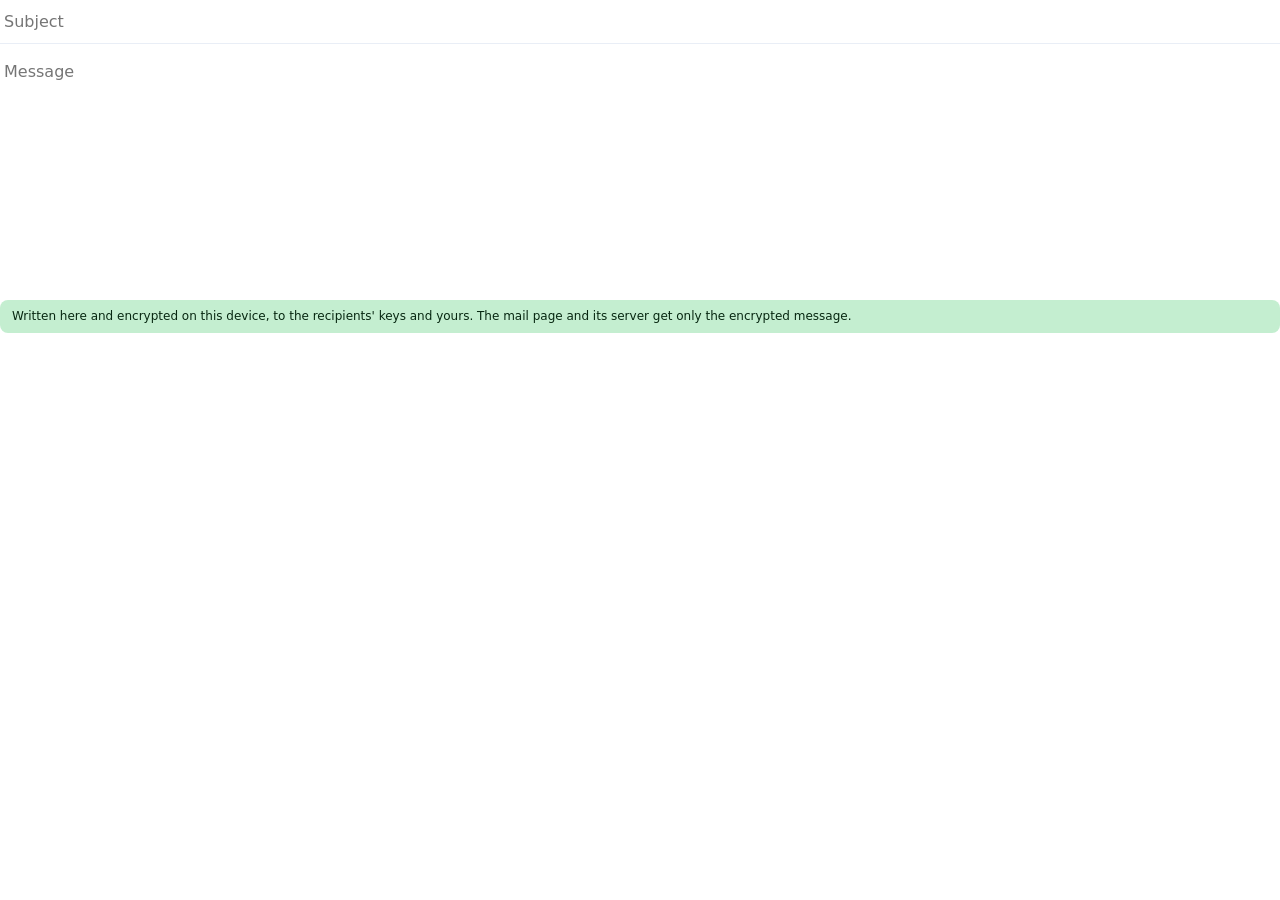
==== compose.html @ f6ce4f4b "Write end to end inside the Mail app compose.html: the subject and the text are typed in the reader'" ====
<!doctype html>
<html lang="en">
<head>
<meta charset="utf-8">
<meta name="viewport" content="width=device-width, initial-scale=1">
<meta name="color-scheme" content="light dark">
<meta name="referrer" content="no-referrer">
<meta name="robots" content="noindex">
<meta http-equiv="Content-Security-Policy" content="default-src 'none'; script-src 'self'; style-src 'self'; img-src 'self' data:; form-action 'none'; base-uri 'none'">
<title>Mail Reader: write</title>
<link rel="stylesheet" href="reader.css">
<script type="module" src="compose.mjs"></script>
</head>
<body class="embed compose">
<main>
  <input class="subject" id="subject" type="text" placeholder="Subject" autocomplete="off" aria-label="Subject">
  <textarea class="body" id="body" placeholder="Message" aria-label="Message"></textarea>
  <p class="hint seal-hint">Written here and encrypted on this device, to the recipients' keys and yours. The mail page and its server get only the encrypted message.</p>
</main>
</body>
</html>
---- reader.css ----
/* Mail Reader, in the Mail app's Material 3 look: the same tokens, light and dark. */
:root{color-scheme:light dark;
--c-bg:#f6f8fc;--c-surface:#fff;--c-surface-2:#f0f4f9;--c-surface-3:#e9eef6;--c-text:#1f1f1f;--c-text-2:#444746;--c-text-3:#5f6368;
--c-primary:#0b57d0;--c-on-primary:#fff;--c-selected:#d3e3fd;--c-on-selected:#041e49;--c-outline:#747775;--c-hover:rgba(68,71,70,.08);
--c-good:#146c2e;--c-good-soft:#c4eed0;--c-on-good-soft:#072711;--c-danger:#b3261e;
--f-sans:system-ui,-apple-system,BlinkMacSystemFont,"Segoe UI",Roboto,Helvetica,Arial,sans-serif;
--s-1:4px;--s-2:8px;--s-3:12px;--s-4:16px;--s-5:20px;--s-6:24px;--r-sm:8px;--r-md:12px;--r-lg:16px;--r-full:999px;--h-md:40px}
@media (prefers-color-scheme:dark){:root{
--c-bg:#131314;--c-surface:#1e1f20;--c-surface-2:#26282a;--c-surface-3:#2d2f31;--c-text:#e3e3e3;--c-text-2:#c4c7c5;--c-text-3:#a8aaa8;
--c-primary:#a8c7fa;--c-on-primary:#062e6f;--c-selected:#004a77;--c-on-selected:#d3e3fd;--c-outline:#8e918f;--c-hover:rgba(227,227,227,.08);
--c-good:#6dd58c;--c-good-soft:#0f5223;--c-on-good-soft:#c4eed0;--c-danger:#f2b8b5}}
*{box-sizing:border-box}[hidden]{display:none!important}
body{margin:0;color:var(--c-text);font:400 14px/1.43 var(--f-sans);-webkit-font-smoothing:antialiased}
body.embed{background:transparent}
body.page{background:var(--c-bg)}
svg.i{width:20px;height:20px;fill:currentColor}
a{color:var(--c-primary)}
h1{margin:0 0 var(--s-3);font-size:24px;font-weight:400;line-height:1.3}
h2{margin:0 0 var(--s-3);font-size:16px;font-weight:500}
p{margin:0 0 var(--s-3)}
.hint{color:var(--c-text-2);font-size:12px}.small{font-size:12px}
.error{margin:var(--s-2) 0 0;color:var(--c-danger);font-weight:500}
.check{display:flex;align-items:center;gap:var(--s-3);min-height:var(--h-md);margin:0 0 var(--s-2);cursor:pointer}.check input{appearance:none;flex:none;display:grid;place-items:center;width:18px;height:18px;margin:0;border:2px solid var(--c-text-2);border-radius:2px;cursor:pointer}.check input:checked{border-color:var(--c-primary);background:var(--c-primary)}.check input:checked::after{content:"";width:5px;height:10px;margin-top:-2px;border:solid var(--c-on-primary);border-width:0 2px 2px 0;transform:rotate(45deg)}.check input:focus-visible{outline:3px solid var(--c-primary);outline-offset:2px}.field input[type=file]::file-selector-button{height:32px;margin-right:var(--s-3);padding:0 var(--s-4);border:0;border-radius:var(--r-full);background:var(--c-selected);color:var(--c-on-selected);font:500 14px var(--f-sans);cursor:pointer}
body.page #view{max-width:760px;margin:0 auto;padding:var(--s-6) var(--s-4)}

/* Buttons */
.filled,.tonal,.text{display:inline-flex;align-items:center;justify-content:center;gap:var(--s-2);height:var(--h-md);padding:0 var(--s-6);border:0;
border-radius:var(--r-full);font:500 14px var(--f-sans);text-decoration:none;cursor:pointer;white-space:nowrap}
.filled{background:var(--c-primary);color:var(--c-on-primary)}
.tonal{background:var(--c-selected);color:var(--c-on-selected)}
.text{background:transparent;color:var(--c-primary);padding:0 var(--s-3)}
@media (hover:hover){.filled:hover{background:color-mix(in srgb,var(--c-primary) 86%,var(--c-on-primary))}
.tonal:hover{background:color-mix(in srgb,var(--c-selected) 86%,var(--c-on-selected))}.text:hover{background:var(--c-hover)}}
button:disabled{opacity:.38;cursor:default}
.actions{display:flex;flex-wrap:wrap;gap:var(--s-2);margin-top:var(--s-3)}

/* Outlined fields */
.field{display:flex;flex-direction:column;gap:var(--s-1);margin:0 0 var(--s-3)}
.field > span{color:var(--c-text-2);font-size:12px}
.field input{height:48px;padding:0 var(--s-4);border:1px solid var(--c-outline);border-radius:var(--r-sm);background:var(--c-surface);color:var(--c-text);font:16px var(--f-sans)}
.field input[type=file]{height:auto;padding:var(--s-3) var(--s-4)}
.field input:focus{outline:2px solid var(--c-primary);outline-offset:-1px;border-color:transparent}

/* The locked message, as the Mail app draws it */
.sealed{display:flex;gap:var(--s-4);align-items:flex-start;padding:var(--s-5);border-radius:var(--r-lg);background:var(--c-surface-2)}
.seal-icon{flex:none;display:grid;place-items:center;width:48px;height:48px;border-radius:var(--r-full);background:var(--c-good-soft);color:var(--c-on-good-soft)}
.seal-text{flex:1;min-width:0}.seal-text b{display:block;margin-bottom:var(--s-1);font-size:16px;font-weight:500}.seal-text p{margin:0;color:var(--c-text-2)}
.unlock{max-width:320px;margin-top:var(--s-3)}.unlock .field{margin-bottom:0}

/* The opened message */
.letter-head{display:flex;align-items:center;justify-content:space-between;gap:var(--s-2);margin-bottom:var(--s-3)}
.badge{display:inline-flex;align-items:center;gap:var(--s-1);padding:2px var(--s-2);border-radius:var(--r-sm);background:var(--c-good-soft);color:var(--c-on-good-soft);
font-size:12px;font-weight:500}.badge svg.i{width:14px;height:14px}
.letter h2{margin:0 0 var(--s-1);font-size:22px;font-weight:400;line-height:1.3}
.meta{color:var(--c-text-2);font-size:12px}
.letter .body-text{white-space:pre-wrap;overflow-wrap:anywhere;font-size:14px;line-height:1.55}
iframe.html{display:block;width:100%;min-height:80px;border:0}
.files{display:flex;flex-wrap:wrap;gap:var(--s-2);margin:var(--s-4) 0 0;padding:0;list-style:none}
.files li{display:inline-flex;align-items:center;gap:var(--s-2);height:var(--h-md);padding:0 var(--s-4);border-radius:var(--r-sm);background:var(--c-surface-2)}
.files small{color:var(--c-text-3)}

/* The setup page */
.setup{max-width:640px;margin:0 auto;padding:var(--s-6) var(--s-4) 48px}
.card{margin:0 0 var(--s-3);padding:var(--s-5) var(--s-6);border-radius:var(--r-md);background:var(--c-surface)}
.key-list{margin:0;padding:0;list-style:none}
.key-list li{display:flex;align-items:center;justify-content:space-between;gap:var(--s-3);padding:var(--s-2) 0}
.key-list small{display:block;color:var(--c-text-2);font-size:12px}
.done{color:var(--c-good);font-weight:500}
.handed{padding:var(--s-3) var(--s-4);border-radius:var(--r-sm);background:var(--c-good-soft);color:var(--c-on-good-soft);font-weight:500}
@media (max-width:640px){.card{padding:var(--s-4)}.sealed{flex-direction:column;gap:var(--s-3);padding:var(--s-4)}}

/* Writing (compose.html): plain fields in the Mail app's composer look */
body.compose main{display:flex;flex-direction:column;gap:var(--s-2)}
.compose .subject,.compose .body{width:100%;border:0;border-bottom:1px solid var(--c-surface-3);background:transparent;color:var(--c-text);font:16px/1.5 var(--f-sans);outline:0}
.compose .subject{height:44px;padding:0 var(--s-1)}
.compose .body{min-height:240px;padding:var(--s-2) var(--s-1);border-bottom:0;resize:none;overflow:hidden}
.compose .subject:focus,.compose .body:focus{border-color:var(--c-primary)}
.seal-hint{margin:0;padding:var(--s-2) var(--s-3);border-radius:var(--r-sm);background:var(--c-good-soft);color:var(--c-on-good-soft)}
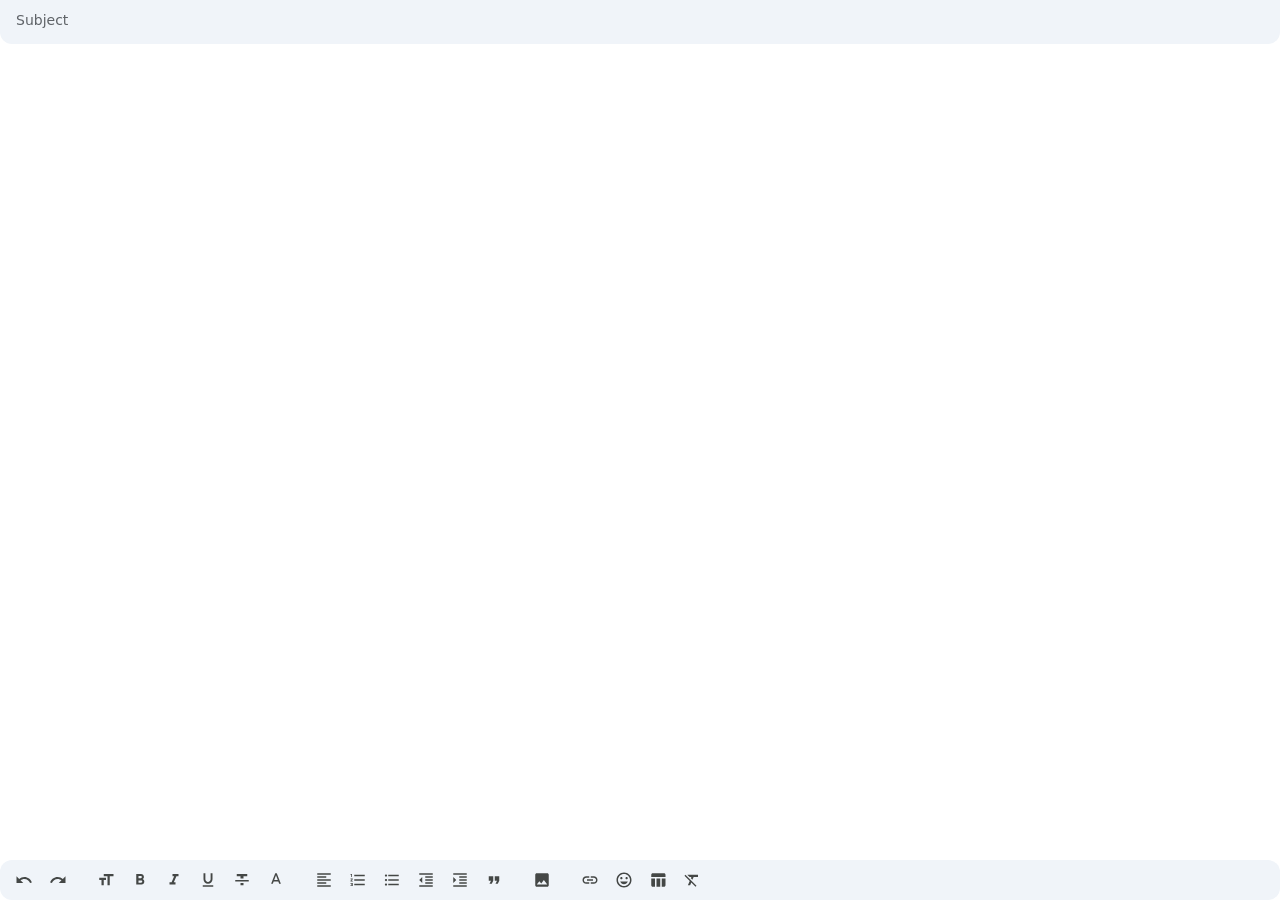
==== commit b3625d71: "One Unlock for a while, writing in Mail's own look, the mark where you type" ====
--- a/compose.html
+++ b/compose.html
@@ -6,16 +6,33 @@
 <meta name="color-scheme" content="light dark">
 <meta name="referrer" content="no-referrer">
 <meta name="robots" content="noindex">
-<meta http-equiv="Content-Security-Policy" content="default-src 'none'; script-src 'self'; style-src 'self'; img-src 'self' data:; form-action 'none'; base-uri 'none'">
+<!-- No network at all beyond this site's own files. Styles inline: the editor's own formatting. -->
+<meta http-equiv="Content-Security-Policy" content="default-src 'none'; script-src 'self'; worker-src 'self'; style-src 'self' 'unsafe-inline'; img-src 'self' data: blob:; form-action 'none'; base-uri 'none'">
 <title>Mail Reader: write</title>
-<link rel="stylesheet" href="reader.css">
+<link rel="stylesheet" href="mail.css">
+<link rel="stylesheet" href="frame.css">
+<link rel="modulepreload" href="compose.mjs">
+<link rel="modulepreload" href="sites.mjs">
+<link rel="modulepreload" href="width.mjs">
+<link rel="modulepreload" href="mime.mjs">
+<link rel="modulepreload" href="icons.mjs">
+<link rel="modulepreload" href="keys.mjs">
+<link rel="modulepreload" href="mark.mjs">
+<link rel="modulepreload" href="vault.mjs">
+<link rel="modulepreload" href="store.mjs">
 <script type="module" src="compose.mjs"></script>
 </head>
-<body class="embed compose">
-<main>
-  <input class="subject" id="subject" type="text" placeholder="Subject" autocomplete="off" aria-label="Subject">
-  <textarea class="body" id="body" placeholder="Message" aria-label="Message"></textarea>
-  <p class="hint seal-hint">Written here and encrypted on this device, to the recipients' keys and yours. The mail page and its server get only the encrypted message.</p>
-</main>
+<body class="embed compose-frame">
+<form class="pane composer" id="compose" autocomplete="off">
+  <div class="fields tail"><div class="line" data-line="subject"><label for="subject">Subject</label><input id="subject" type="text" enterkeyhint="next"><span class="e2e-seal" id="seal"></span></div>
+    <p class="mark-hint" id="mark-hint" hidden><span>The four pictures are your mark: only the Mail Reader shows them, here, as you type.</span><button class="text" type="button">Got it</button></p></div>
+  <div class="editor" id="editor" contenteditable="true" role="textbox" aria-multiline="true" aria-label="Message"></div>
+  <div class="attachments" id="files"></div>
+  <div class="drop-hint" hidden><span></span></div>
+  <div class="editor-tools" role="toolbar" aria-label="Formatting" id="tools"></div>
+  <input type="file" id="pictures" accept="image/png,image/jpeg,image/gif,image/webp" multiple hidden>
+  <div class="link-card pop-card" id="link-card" hidden><label class="field"><span>Link</span><input type="url" id="link-address" value="https://"></label>
+    <div class="actions"><button class="text" type="button" id="link-cancel">Cancel</button><button class="filled" type="button" id="link-insert">Insert</button></div></div>
+</form>
 </body>
 </html>
--- a/mail.css
+++ b/mail.css
@@ -0,0 +1,770 @@
+/* The Mail app's stylesheet, copied by make-styles.py from webmail/src/Assets.h, its rules for narrow windows
+   keyed to the window's width as the page tells it (html.narrow, .phone, .wide). Do not edit here. */
+:root{
+--c-bg:#f6f8fc;--c-surface:#fff;--c-surface-2:#f0f4f9;--c-surface-3:#e9eef6;--c-surface-4:#dde3ea;
+--c-text:#1f1f1f;--c-text-2:#444746;--c-text-3:#5f6368;
+--c-primary:#0b57d0;--c-on-primary:#fff;--c-primary-soft:#c2e7ff;--c-on-primary-soft:#001d35;
+--c-selected:#d3e3fd;--c-row-hover:#e7eefa;--c-on-selected:#041e49;--c-read:#f2f6fc;--c-hover:rgba(68,71,70,.08);--c-press:rgba(68,71,70,.1);--c-outline:#747775;--c-outline-variant:#c4c7c5;
+--c-star:#e8a600;--c-important:#e8a600;--c-danger:#b3261e;--c-danger-soft:#f9dedc;--c-on-danger-soft:#410e0b;--c-on-danger:#fff;--c-good:#146c2e;--c-good-soft:#c4eed0;--c-on-good-soft:#072711;--c-warn-soft:#ffdf99;--c-on-warn-soft:#261a00;
+--c-inverse:#303030;--c-on-inverse:#f2f2f2;--c-inverse-accent:#a8c7fa;--c-frame:#fff;
+--c-brand:#0b3a8a;--c-on-brand:#fff;--c-warn:#f9ab00;--c-social:#1a73e8;--c-promotions:#188038;--c-updates:#e37400;--c-updates-badge:#b45309;--c-all:#5f6368;--c-forums:#9334e6;--c-on-badge:#fff;
+--cat-0:#0b57d0;--cat-1:#146c2e;--cat-2:#8b5000;--cat-3:#ba1a1a;--cat-4:#7b4fad;--cat-5:#a8326f;--cat-6:#006a60;--cat-7:#4d616c;--cat-8:#4a5bb5;--cat-9:#6750a4;--cat-10:#00639b;--cat-11:#006876;--cat-12:#386a20;--cat-13:#5b6300;--cat-14:#785a00;--cat-15:#a23f00;--cat-16:#775654;--cat-17:#5f6368;
+--c-tone-0:#1a5fd0;--c-tone-1:#18794e;--c-tone-2:#b3510f;--c-tone-3:#c5221f;--c-tone-4:#7e3ab8;--c-tone-5:#b0346f;--c-tone-6:#0a7a83;--c-tone-7:#5b6b7a;--c-on-tone:#fff;
+--f-sans:system-ui,-apple-system,BlinkMacSystemFont,"Segoe UI",Roboto,Helvetica,Arial,sans-serif;--f-mono:ui-monospace,SFMono-Regular,Menlo,Consolas,monospace;
+--t-xs:12px;--t-md:14px;--t-lg:16px;--t-2xl:22px;--t-3xl:24px;--lh:1.43;--w-regular:400;--w-medium:500;--w-bold:700;
+--s-1:4px;--s-2:8px;--s-3:12px;--s-4:16px;--s-5:20px;--s-6:24px;--s-7:32px;--s-8:48px;--s-9:64px;
+--h-chip:20px;--h-sm:32px;--h-md:40px;--h-lg:48px;--h-xl:56px;--h-top:64px;--w-nav:256px;--w-who:180px;--w-time:72px;--w-text:880px;--icon:20px;--icon-sm:18px;
+--r-xs:4px;--r-sm:8px;--r-md:12px;--r-lg:16px;--r-xl:28px;--r-full:999px;
+--e-1:0 1px 2px rgba(60,64,67,.3),0 1px 3px 1px rgba(60,64,67,.15);--e-2:0 2px 6px 2px rgba(60,64,67,.15),0 1px 2px rgba(60,64,67,.3);--e-3:0 4px 8px 3px rgba(60,64,67,.15),0 1px 3px rgba(60,64,67,.3);
+--ease:cubic-bezier(.2,0,0,1);--fast:150ms}
+@media (prefers-color-scheme:dark){:root{
+--c-bg:#131314;--c-surface:#1e1f20;--c-surface-2:#26282a;--c-surface-3:#2d2f31;--c-surface-4:#37393b;
+--c-text:#e3e3e3;--c-text-2:#c4c7c5;--c-text-3:#a8aaa8;--c-primary:#a8c7fa;--c-on-primary:#062e6f;--c-primary-soft:#004a77;--c-on-primary-soft:#c2e7ff;
+--c-selected:#004a77;--c-row-hover:#2d333c;--c-on-selected:#d3e3fd;--c-read:#1a1b1c;--c-hover:rgba(227,227,227,.08);--c-press:rgba(227,227,227,.1);--c-outline:#8e918f;--c-outline-variant:#444746;
+--c-star:#fdd663;--c-important:#fdd663;--c-danger:#f2b8b5;--c-danger-soft:#8c1d18;--c-on-danger-soft:#f9dedc;--c-on-danger:#601410;--c-good:#6dd58c;--c-good-soft:#0f5223;--c-on-good-soft:#c4eed0;--c-warn-soft:#5c4300;--c-on-warn-soft:#ffdf99;
+--c-inverse:#e3e3e3;--c-on-inverse:#303030;--c-inverse-accent:#0b57d0;--e-1:0 1px 3px rgba(0,0,0,.6);--e-2:0 2px 8px rgba(0,0,0,.6);--e-3:0 4px 12px rgba(0,0,0,.65);
+--cat-0:#a8c7fa;--cat-1:#6dd58c;--cat-2:#ffb870;--cat-3:#ffb4ab;--cat-4:#dbb8ff;--cat-5:#ffb0cd;--cat-6:#53dbc9;--cat-7:#b4cad6;--cat-8:#bac3ff;--cat-9:#d0bcff;--cat-10:#92ccff;--cat-11:#4fd8eb;--cat-12:#9cd67d;--cat-13:#c4d074;--cat-14:#f6be38;--cat-15:#ffb693;--cat-16:#e7bdb8;--cat-17:#c4c7c5;
+--c-brand:#2a64d6;--c-warn:#fdd663;--c-social:#8ab4f8;--c-promotions:#81c995;--c-updates:#fcad70;--c-updates-badge:#fcad70;--c-all:#c4c7c5;--c-forums:#d7aefb;--c-on-badge:#131314}}
+
+
+*{box-sizing:border-box}
+
+html{-webkit-tap-highlight-color:transparent}
+:focus:not(:focus-visible){outline:none}
+.icon-button:active,.menu-item:active,.folders a:active,.text:active,.text-link:active,.tab:active,.dock-tab:active,.settings-nav a:active,
+.outlined:active,.fold-rows:active,.star:active,.imp:active{background-color:color-mix(in srgb,currentColor 10%,transparent)}html,body{margin:0;min-height:100%}
+
+a[class]:not(.addr),button,summary,.folders a,.settings-nav a,.toolbar a,.pop a,.tabs a,.dock-tabs a{-webkit-touch-callout:none;-webkit-user-select:none;user-select:none}
+body{background:var(--c-bg);color:var(--c-text);font:var(--w-regular) var(--t-md)/var(--lh) var(--f-sans);-webkit-font-smoothing:antialiased;-webkit-text-size-adjust:100%}
+a{color:var(--c-primary);text-decoration:none}
+svg.i{width:var(--icon);height:var(--icon);fill:currentColor;flex:none}
+h1{font-size:var(--t-2xl);font-weight:var(--w-regular);margin:0}h2{font-size:var(--t-lg);font-weight:var(--w-medium);margin:0 0 var(--s-3)}
+button,input,select,textarea{font:inherit;color:inherit}
+input::-webkit-calendar-picker-indicator{display:none!important}
+:focus-visible{outline:3px solid var(--c-primary);outline-offset:2px}
+[hidden]{display:none!important}
+
+
+.filled,.tonal,.outlined,.text,.text-link{display:inline-flex;align-items:center;justify-content:center;gap:var(--s-2);height:var(--h-md);padding:0 var(--s-6);
+border:0;border-radius:var(--r-full);font-size:var(--t-md);font-weight:var(--w-medium);white-space:nowrap;cursor:pointer;text-decoration:none;
+transition:background-color var(--fast) var(--ease)}
+.filled{background:var(--c-primary);color:var(--c-on-primary)}.filled.danger{background:var(--c-danger);color:var(--c-on-danger)}button:disabled{opacity:.38;cursor:default;box-shadow:none}
+.tonal{background:var(--c-selected);color:var(--c-on-selected)}
+.outlined{border:1px solid var(--c-outline);background:transparent;color:var(--c-primary);padding:0 var(--s-6)}.outlined:has(> svg.i:first-child){padding-left:var(--s-4)}
+.text,.text-link{background:transparent;color:var(--c-primary);padding:0 var(--s-3)}
+
+@media (hover:hover){.filled:not(:disabled):hover{background:color-mix(in srgb,var(--c-primary) 86%,var(--c-on-primary))}}
+@media (hover:hover){.filled.danger:not(:disabled):hover{background:color-mix(in srgb,var(--c-danger) 86%,var(--c-on-danger))}}
+@media (hover:hover){.tonal:not(:disabled):hover{background:color-mix(in srgb,var(--c-selected) 86%,var(--c-on-selected))}}@media (hover:hover){.outlined:hover,.text:hover,.text-link:hover{background:var(--c-hover)}}
+.filled svg.i,.tonal svg.i,.outlined svg.i,.text-link svg.i{width:var(--icon-sm);height:var(--icon-sm)}
+.text.small{height:var(--h-sm);padding:0 var(--s-3);font-size:var(--t-md)}
+.danger{color:var(--c-danger)}
+.icon-button{display:inline-grid;place-items:center;width:var(--h-md);height:var(--h-md);padding:0;border:0;border-radius:var(--r-full);background:transparent;
+color:var(--c-text-2);cursor:pointer;flex:none;list-style:none;transition:background-color var(--fast) var(--ease)}
+.icon-button::-webkit-details-marker{display:none}
+@media (hover:hover){.icon-button:hover{background:var(--c-hover)}}.icon-button:active{background:var(--c-press)}.icon-button.off{opacity:.38;cursor:default}@media (hover:hover){.icon-button.off:hover{background:transparent}}
+input[type=checkbox],input[type=radio]{-webkit-appearance:none;appearance:none;position:relative;display:inline-grid;place-content:center;flex:none;width:18px;height:18px;margin:0;border:2px solid var(--c-text-2);border-radius:2px;background:transparent;color:var(--c-on-primary);cursor:pointer;transition:background-color var(--fast) var(--ease),border-color var(--fast) var(--ease)}
+input[type=radio]{width:20px;height:20px;border-radius:var(--r-full)}
+input[type=checkbox]::before,input[type=radio]::before{content:"";position:absolute;inset:-12px;border-radius:var(--r-full)}
+@media (hover:hover){input[type=checkbox]:hover::before,input[type=radio]:hover::before{background:var(--c-hover)}}input[type=checkbox]:active::before,input[type=radio]:active::before{background:var(--c-press)}
+input[type=checkbox]:checked,input[type=checkbox]:indeterminate{border-color:var(--c-primary);background:var(--c-primary)}
+input[type=checkbox]:checked::after{content:"";width:5px;height:10px;margin-top:-2px;border:solid currentColor;border-width:0 2px 2px 0;transform:rotate(45deg)}
+input[type=checkbox]:indeterminate::after{content:"";width:10px;height:2px;background:currentColor}
+input[type=radio]:checked{border-color:var(--c-primary)}input[type=radio]:checked::after{content:"";width:10px;height:10px;border-radius:var(--r-full);background:var(--c-primary)}
+input[type=checkbox]:disabled,input[type=radio]:disabled{opacity:.38;cursor:default}
+.field input,.field textarea,.field select,.form.inline input[type=text],.form.inline select,ul.rules input[type=text]{
+width:100%;min-height:var(--h-md);padding:var(--s-2) var(--s-4);border:1px solid var(--c-outline);border-radius:var(--r-xs);background:transparent;color:var(--c-text);font-size:var(--t-lg)}
+.field input,.field select{height:var(--h-xl)}.field textarea{padding:var(--s-4)}
+@media (hover:hover){.field :is(input,textarea,select):hover:not(:focus),.form.inline :is(input,select):hover:not(:focus),ul.rules input:hover:not(:focus){border-color:var(--c-text)}}
+.field input:focus,.field textarea:focus,.field select:focus,.form.inline input:focus,.form.inline select:focus,ul.rules input:focus{outline:0;border-color:var(--c-primary);box-shadow:inset 0 0 0 1px var(--c-primary)}
+
+
+.pop{position:relative;display:inline-block}
+.pop-card{position:absolute;left:0;top:calc(100% + var(--s-1));z-index:30;display:grid;gap:2px;min-width:220px;max-height:60dvh;overflow:auto;padding:var(--s-2);
+border-radius:var(--r-md);background:var(--c-surface);box-shadow:var(--e-2)}
+.pop.right .pop-card{left:auto;right:0}.pop.up .pop-card{top:auto;bottom:calc(100% + var(--s-2))}
+.pop-title{margin:var(--s-1) var(--s-3) var(--s-2);color:var(--c-text-2);font-size:var(--t-xs);font-weight:var(--w-medium)}
+.menu-item{display:flex;align-items:center;gap:var(--s-3);width:100%;min-height:var(--h-md);padding:0 var(--s-3);border:0;border-radius:var(--r-sm);
+background:transparent;color:var(--c-text);text-align:left;cursor:pointer;white-space:nowrap}
+@media (hover:hover){.menu-item:hover{background:var(--c-hover)}}.menu-item svg.i{fill:var(--c-text-2)}
+.pop-card .field{margin:var(--s-2) var(--s-3) 0}.pop-card .tonal{justify-self:end;margin:var(--s-2) var(--s-1) var(--s-1)}
+.pop > summary{list-style:none}.pop > summary::-webkit-details-marker{display:none}
+.pop[open] > summary::before{content:"";position:fixed;inset:0;z-index:29;cursor:default}
+.toolbar:has(.pop[open]){z-index:31}
+
+
+.top{display:grid;grid-template-columns:var(--w-nav) minmax(0,1fr) auto;align-items:center;height:var(--h-top);padding:var(--s-2) var(--s-4) var(--s-2) 0}
+.logo-cell{display:flex;align-items:center;gap:var(--s-1);min-width:0;padding-left:14px}
+.menu{display:inline-grid;cursor:pointer}
+.logo{display:flex;align-items:center;min-width:0;padding:0 var(--s-2)}
+svg.brand-badge{display:block;flex:none;width:auto;height:30px;aspect-ratio:432.4/192}
+svg.brand-badge rect{fill:var(--c-brand)}svg.brand-badge path{fill:var(--c-on-brand)}
+.brand-text{font-size:var(--t-2xl);font-weight:var(--w-bold);color:var(--c-brand);white-space:nowrap}
+.search{display:flex;align-items:center;gap:var(--s-3);height:var(--h-lg);padding:0 var(--s-4);border-radius:var(--r-xl);background:var(--c-surface-3);
+transition:background-color var(--fast) var(--ease)}
+.search:focus-within{background:var(--c-surface);outline:2px solid var(--c-primary-soft);outline-offset:-2px}.search svg.i{fill:var(--c-text-2)}
+.search input{flex:1;min-width:0;height:100%;border:0;outline:0;background:transparent;font-size:var(--t-lg)}
+.me{display:flex;align-items:center;justify-content:flex-end;gap:var(--s-1);padding-left:var(--s-4)}.me form{display:contents}
+.me-link{display:inline-grid;margin-left:var(--s-2);border-radius:var(--r-full);transition:outline-color var(--fast) var(--ease)}
+@media (hover:hover){.me-link:hover{outline:4px solid var(--c-hover)}}
+.avatar{position:relative;display:inline-grid;place-items:center;flex:none;width:var(--h-sm);height:var(--h-sm);overflow:hidden;border-radius:var(--r-full);
+background:var(--c-primary);color:var(--c-on-primary);font-weight:var(--w-medium)}
+
+.avatar .pic{position:absolute;inset:0;width:100%;height:100%;object-fit:cover}
+.avatar.t0{background:var(--c-tone-0)}.avatar.t1{background:var(--c-tone-1)}.avatar.t2{background:var(--c-tone-2)}.avatar.t3{background:var(--c-tone-3)}
+.avatar.t4{background:var(--c-tone-4)}.avatar.t5{background:var(--c-tone-5)}.avatar.t6{background:var(--c-tone-6)}.avatar.t7{background:var(--c-tone-7)}
+.avatar.t0,.avatar.t1,.avatar.t2,.avatar.t3,.avatar.t4,.avatar.t5,.avatar.t6,.avatar.t7{color:var(--c-on-tone)}
+.avatar .pic.loaded{background:var(--c-surface)}
+
+
+.app{display:grid;grid-template-columns:var(--w-nav) minmax(0,1fr);align-items:start}
+.nav{position:sticky;top:var(--h-top);display:flex;flex-direction:column;height:calc(100dvh - var(--h-top));overflow:auto;padding:var(--s-1) 0 var(--s-4) var(--s-2)}
+
+.nav > *{flex:none}
+.nav-brand{display:none}
+.compose-button{display:flex;align-items:center;gap:var(--s-3);height:var(--h-xl);margin:0 var(--s-2) var(--s-3) 0;padding:0 var(--s-6) 0 var(--s-4);border-radius:var(--r-lg);
+background:var(--c-primary-soft);color:var(--c-on-primary-soft);font-weight:var(--w-medium);transition:background-color var(--fast) var(--ease)}
+.compose-button svg.i{transition:transform 240ms var(--ease)}
+@media (hover:hover){.compose-button:hover{background:color-mix(in srgb,var(--c-primary-soft) 78%,var(--c-primary))}}
+@media (hover:hover){.compose-button:hover svg.i{transform:rotate(-14deg) translate(-1px,-1px)}}
+@media (prefers-reduced-motion:reduce){.compose-button svg.i{transition:none}@media (hover:hover){.compose-button:hover svg.i{transform:none}}}
+.folders{display:flex;flex-direction:column}
+.folders a{display:flex;align-items:center;gap:var(--s-4);height:var(--h-sm);margin-right:var(--s-2);padding:0 var(--s-3) 0 var(--s-4);
+border-radius:0 var(--r-lg) var(--r-lg) 0;color:var(--c-text)}
+@media (hover:hover){.folders a:hover{background:var(--c-hover)}}.folders a.on{background:var(--c-selected);color:var(--c-on-selected);font-weight:var(--w-bold)}
+.folders a svg.i{fill:var(--c-text-2)}.folders a.on svg.i{fill:var(--c-on-selected)}
+.folders .label{flex:1;overflow:hidden;text-overflow:ellipsis;white-space:nowrap}.count{font-size:var(--t-xs);font-weight:var(--w-bold)}
+.group{margin:var(--s-4) 0 var(--s-1) var(--s-4);color:var(--c-text-2);font-size:var(--t-xs);font-weight:var(--w-medium)}
+.nav-end{display:flex;flex-direction:column;gap:var(--s-3);margin-top:auto;padding:var(--s-6) var(--s-6) 0 var(--s-4)}
+.nav-foot{display:flex;flex-direction:column;gap:var(--s-2);align-self:stretch;color:var(--c-text-3);font-size:var(--t-xs)}
+.nav-links{display:flex;flex-direction:column;gap:var(--s-3)}.nav-apps .short{display:none}:root.narrow .nav-links{flex-direction:row;gap:var(--s-2)}:root.narrow .nav-links .nav-apps{flex:1 1 0;min-width:0;padding:0 var(--s-3)}:root.narrow .nav-apps .long{display:none}:root.narrow .nav-apps .short{display:inline}
+
+.nav-apps{display:flex;align-items:center;justify-content:center;gap:var(--s-2);height:var(--h-md);padding:0 var(--s-4);border-radius:var(--r-full);
+background:var(--c-surface-3);color:var(--c-text-2);font-size:var(--t-md);font-weight:var(--w-medium);white-space:nowrap}
+.nav-apps svg.i{width:var(--icon-sm);height:var(--icon-sm)}@media (hover:hover){.nav-apps:hover{background:var(--c-surface-4)}}.nav-apps.on{background:var(--c-selected);color:var(--c-on-selected)}
+
+progress.quota{display:block;width:100%;height:4px;border:0;border-radius:var(--r-full);background:var(--c-surface-4);overflow:hidden;
+-webkit-appearance:none;appearance:none}
+progress.quota::-webkit-progress-bar{background:var(--c-surface-4);border-radius:var(--r-full)}
+progress.quota::-webkit-progress-value{background:var(--c-primary);border-radius:var(--r-full)}
+progress.quota::-moz-progress-bar{background:var(--c-primary);border-radius:var(--r-full)}
+.nav-foot.high progress.quota::-webkit-progress-value{background:var(--c-warn)}.nav-foot.high progress.quota::-moz-progress-bar{background:var(--c-warn)}
+.nav-foot.full progress.quota::-webkit-progress-value{background:var(--c-danger)}.nav-foot.full progress.quota::-moz-progress-bar{background:var(--c-danger)}
+.nav-foot.full span{color:var(--c-danger)}
+
+
+input[type=checkbox].nav-toggle{position:absolute;opacity:0;pointer-events:none}:root.wide body.rail .app{grid-template-columns:72px minmax(0,1fr)}:root.wide body.rail .folders .label,:root.wide body.rail .count,:root.wide body.rail .group,:root.wide body.rail .nav-end,:root.wide body.rail .compose-button span{display:none}:root.wide body.rail .compose-button{width:52px;padding:0;justify-content:center}:root.wide body.rail .folders a{width:48px;margin-left:2px;padding:0;justify-content:center;border-radius:var(--r-full)}
+
+
+
+.content{min-width:0;padding:0 var(--s-4) var(--s-4) 0}
+.pane{min-height:calc(100dvh - var(--h-top) - var(--s-4));border-radius:var(--r-lg);background:var(--c-surface)}
+.toolbar{position:sticky;top:var(--h-top);z-index:5;display:flex;align-items:center;gap:var(--s-1);height:var(--h-lg);padding:0 var(--s-2) 0 var(--s-3);
+background:var(--c-surface)}
+.grow{flex:1}.range{padding:0 var(--s-2);color:var(--c-text-2);font-size:var(--t-xs);white-space:nowrap}
+.check-all{display:inline-grid;place-items:center;width:var(--h-md);height:var(--h-md)}
+.selected-tools{display:contents}
+#bulk:not(.has-selection) .selected-tools,#bulk.has-selection .idle-tools,#bulk:not(.has-unread) .if-unread,#bulk.has-unread .if-read{display:none}
+#bulk:not(.has-unread.has-read) .menu-item[data-mixed]{display:none}
+
+
+.tabs{display:flex;padding:0 var(--s-2)}
+.tab{position:relative;display:flex;align-items:center;gap:var(--s-4);flex:0 1 256px;min-width:0;height:var(--h-xl);padding:0 var(--s-4);
+border-radius:var(--r-sm) var(--r-sm) 0 0;color:var(--c-text-2);font-weight:var(--w-medium)}
+.tab svg.i{fill:currentColor}@media (hover:hover){.tab:hover{background:var(--c-hover)}}
+.tab.on{color:var(--tab)}
+.tab.on::after{content:"";position:absolute;left:var(--s-2);right:var(--s-2);bottom:0;height:3px;border-radius:3px 3px 0 0;background:var(--tab)}
+.tab-primary{--tab:var(--c-primary)}.tab-social{--tab:var(--c-social)}.tab-promotions{--tab:var(--c-promotions)}
+.tab-updates{--tab:var(--c-updates)}.tab-updates .badge{background:var(--c-updates-badge)}.tab-forums{--tab:var(--c-forums)}.tab-all{--tab:var(--c-all)}
+.tab-own-0{--tab:var(--cat-0)}.tab-own-1{--tab:var(--cat-1)}.tab-own-2{--tab:var(--cat-2)}.tab-own-3{--tab:var(--cat-3)}.tab-own-4{--tab:var(--cat-4)}.tab-own-5{--tab:var(--cat-5)}.tab-own-6{--tab:var(--cat-6)}.tab-own-7{--tab:var(--cat-7)}.tab-own-8{--tab:var(--cat-8)}.tab-own-9{--tab:var(--cat-9)}.tab-own-10{--tab:var(--cat-10)}.tab-own-11{--tab:var(--cat-11)}.tab-own-12{--tab:var(--cat-12)}.tab-own-13{--tab:var(--cat-13)}.tab-own-14{--tab:var(--cat-14)}.tab-own-15{--tab:var(--cat-15)}.tab-own-16{--tab:var(--cat-16)}.tab-own-17{--tab:var(--cat-17)}
+.cat-0{color:var(--cat-0)}.cat-1{color:var(--cat-1)}.cat-2{color:var(--cat-2)}.cat-3{color:var(--cat-3)}.cat-4{color:var(--cat-4)}.cat-5{color:var(--cat-5)}.cat-6{color:var(--cat-6)}.cat-7{color:var(--cat-7)}.cat-8{color:var(--cat-8)}.cat-9{color:var(--cat-9)}.cat-10{color:var(--cat-10)}.cat-11{color:var(--cat-11)}.cat-12{color:var(--cat-12)}.cat-13{color:var(--cat-13)}.cat-14{color:var(--cat-14)}.cat-15{color:var(--cat-15)}.cat-16{color:var(--cat-16)}.cat-17{color:var(--cat-17)}
+.tab-text{display:flex;flex-direction:column;min-width:0}
+.tab-name{display:flex;align-items:center;gap:var(--s-2);min-width:0;white-space:nowrap}.tab-name > span{overflow:hidden;text-overflow:ellipsis}
+.tab-text{flex:1}
+.tab-edit{display:none;place-items:center;flex:none;width:28px;height:28px;margin-right:calc(-1 * var(--s-2));border-radius:var(--r-full);color:var(--c-text-2);cursor:pointer}
+.tab-edit svg.i{width:16px;height:16px;fill:currentColor}@media (hover:hover){.tab-edit:hover{background:var(--c-hover)}}
+.tab.on .tab-edit,.tab-edit:focus-visible{display:inline-grid}@media (hover:hover){.tab:hover .tab-edit{display:inline-grid}}
+.tab{user-select:none;-webkit-touch-callout:none}
+.tab.dragging{z-index:5;background:var(--c-surface);box-shadow:var(--e-2);cursor:grabbing}
+.tabs.reordering .tab-edit{display:none!important}@media (hover:hover){.tabs.reordering .tab:not(.dragging):hover{background:transparent}}
+.tab-peek{overflow:hidden;text-overflow:ellipsis;white-space:nowrap;color:var(--c-text-3);font-size:var(--t-xs);font-weight:var(--w-regular)}
+
+.dock-tabs{display:none;flex:0 1 auto;align-items:center;gap:2px;min-width:0;margin:0 var(--s-2);overflow-x:auto;scrollbar-width:none;overscroll-behavior:none}
+.dock-tabs::-webkit-scrollbar{display:none}
+.pane.docked .dock-tabs{display:flex;animation:dock-in 320ms cubic-bezier(.05,.7,.1,1)}
+@keyframes dock-in{from{opacity:0;transform:translateY(-6px)}to{opacity:1;transform:none}}
+.dock-tab{display:inline-flex;align-items:center;gap:6px;flex:none;height:32px;padding:0 var(--s-3) 0 var(--s-2);border-radius:var(--r-sm);
+color:var(--c-text-2);font-size:var(--t-xs);font-weight:var(--w-medium);white-space:nowrap;transition:background-color var(--fast) var(--ease)}
+@media (hover:hover){.dock-tab:hover{background:var(--c-hover)}}.dock-tab svg.i{width:18px;height:18px;fill:currentColor}
+.dock-tab.on{background:color-mix(in srgb,var(--tab) 14%,transparent);color:var(--tab)}
+.dock-tab .badge{padding:0 6px;line-height:18px}
+#bulk.has-selection .dock-tabs{display:none}
+@media (prefers-reduced-motion:reduce){.pane.docked .dock-tabs{animation:none}}
+.badge{flex:none;padding:0 var(--s-2);border-radius:var(--r-full);background:var(--tab,var(--c-primary));color:var(--c-on-badge);font-size:var(--t-xs);
+font-weight:var(--w-medium);line-height:var(--h-chip)}
+
+
+.list{display:flex;flex-direction:column;padding-bottom:var(--s-2)}
+.row{position:relative;display:grid;grid-template-columns:[check] 42px [star] 32px [imp] 36px [fold] 28px [open] minmax(0,1fr) [end];align-items:center;height:var(--h-md);padding:0 var(--s-4) 0 var(--s-3);
+background:var(--c-read);transition:background-color var(--fast) var(--ease)}
+.row.unread{background:var(--c-surface)}.row.opening{background:var(--c-row-hover)}@media (hover:hover){.row:hover{background:var(--c-row-hover)}}.row:focus-within{z-index:2}.open:focus-visible{outline-offset:-2px}.row:has(> input:checked){background:var(--c-selected)}
+.row > input{grid-column:check;margin:0 var(--s-3)}.row > .star{grid-column:star}.row > .imp{grid-column:imp;margin-left:var(--s-1)}
+.star,.imp{display:inline-grid;place-items:center;width:var(--h-sm);height:var(--h-sm);padding:0;border:0;border-radius:var(--r-full);
+background:transparent;color:var(--c-text-3);cursor:pointer;flex:none}
+@media (hover:hover){.star:hover,.imp:hover{background:var(--c-hover)}}.star.on{color:var(--c-star)}.imp.on{color:var(--c-important)}
+.star.on svg.i:last-of-type,.star:not(.on) svg.i:first-of-type,.imp.on svg.i:last-of-type,.imp:not(.on) svg.i:first-of-type{display:none}
+.row:not(.unread) .q-read,.row.unread .q-unread{display:none}
+
+.fold-rows{grid-column:fold;display:inline-grid;place-items:center;width:28px;height:28px;padding:0;border:0;border-radius:var(--r-full);
+background:transparent;color:var(--c-text-3);cursor:pointer}
+@media (hover:hover){.fold-rows:hover{background:var(--c-hover);color:var(--c-text)}}
+.fold-rows svg.i{width:20px;height:20px;fill:currentColor;transition:transform var(--fast) var(--ease)}.fold-rows[aria-expanded=true] svg.i{transform:rotate(90deg)}
+.subrows{display:flex;flex-direction:column}.row[hidden] + .subrows{display:none}
+.row.part .who{padding-left:var(--s-6)}.row.part .preview{margin-left:0}
+.list.wide .fold-rows,.list.wide .subrows{display:none}
+
+.list-more{display:grid;place-items:center;min-height:64px;padding:0 var(--s-4);color:var(--c-text-3);font-size:var(--t-xs);text-align:center}
+.list-more.loading::before{content:"";width:24px;height:24px;border:3px solid var(--c-surface-4);border-top-color:var(--c-primary);border-radius:var(--r-full);
+animation:spin 800ms linear infinite}
+.list-more.failed{color:var(--c-primary);cursor:pointer}
+@keyframes spin{to{transform:rotate(360deg)}}
+
+.list{position:relative}
+.list[data-swipe-left] .row{touch-action:pan-y pinch-zoom}
+.row.swiping,.row.settling{z-index:3}.row.settling{transition:transform 180ms var(--ease)}
+.swipe-under{position:absolute;left:0;right:0;z-index:2;display:flex;align-items:center;gap:var(--s-3);padding:0 var(--s-6);
+background:var(--swipe);color:#fff;font-weight:var(--w-medium);pointer-events:none}
+.swipe-under[data-side=left]{flex-direction:row-reverse}
+.swipe-under svg.i{fill:currentColor;transition:transform 120ms var(--ease)}.swipe-under.ready svg.i{transform:scale(1.3)}
+.swipe-under.archive{--swipe:#1e8e3e}.swipe-under.delete{--swipe:#d93025}.swipe-under.read{--swipe:#1a73e8}.swipe-under.snooze{--swipe:#c26401}:root.wide .list.wide .row{display:block;height:auto;padding:0}:root.wide .list.wide .row > input,:root.wide .list.wide .row .imp,:root.wide .list.wide .row .chip,:root.wide .list.wide .row .clip{display:none}:root.wide .list.wide .open{grid-template-columns:40px minmax(0,1fr) auto;grid-template-areas:"avatar who time" "avatar subject subject" "avatar preview preview";
+gap:2px var(--s-4);align-items:baseline;height:auto;padding:var(--s-3) var(--s-6)}:root.wide .list.wide .row-avatar{display:inline-grid;grid-area:avatar;align-self:start;width:40px;height:40px;font-size:var(--t-lg)}:root.wide .list.wide .who{grid-area:who;min-width:0;padding:0;font-size:var(--t-lg)}:root.wide .list.wide .row time{grid-area:time;width:auto}:root.wide .list.wide .msg{display:contents}:root.wide .list.wide .subject,:root.wide .list.wide .preview{min-width:0;overflow:hidden;white-space:nowrap;mask-image:linear-gradient(to left,transparent,#000 var(--s-6))}:root.wide .list.wide .subject{grid-area:subject}:root.wide .list.wide .preview{grid-area:preview;margin:0;padding-right:calc(var(--h-md) + var(--s-4));color:var(--c-text-3)}:root.wide .list.wide .row > .star{position:absolute;right:var(--s-4);bottom:var(--s-2)}:root.wide .list.wide .quick{top:var(--s-2);bottom:auto;right:var(--s-4)}
+
+
+.list,.contact-list{-webkit-user-select:none;user-select:none;-webkit-touch-callout:none}
+.pick-clear,.picked-count,.pick-all,.menu-item[data-phone]{display:none}.picked-count{min-width:24px;font-size:var(--t-lg);font-weight:var(--w-medium)}
+
+.row:has(> input:checked) .avatar,.contact-row:has(> input:checked) .avatar{background:var(--c-primary);color:transparent}
+.row:has(> input:checked) .avatar .pic,.contact-row:has(> input:checked) .avatar .pic{opacity:0}
+.row:has(> input:checked) .avatar::after,.contact-row:has(> input:checked) .avatar::after{content:"";position:absolute;inset:0;background:var(--c-on-primary);
+-webkit-mask:url("data:image/svg+xml,%3Csvg xmlns='http://www.w3.org/2000/svg' viewBox='0 0 24 24'%3E%3Cpath d='M9 16.17 4.83 12l-1.42 1.41L9 19 21 7l-1.41-1.41z'/%3E%3C/svg%3E") center/60% no-repeat;
+mask:url("data:image/svg+xml,%3Csvg xmlns='http://www.w3.org/2000/svg' viewBox='0 0 24 24'%3E%3Cpath d='M9 16.17 4.83 12l-1.42 1.41L9 19 21 7l-1.41-1.41z'/%3E%3C/svg%3E") center/60% no-repeat}
+.open{grid-column:open / end;display:grid;grid-template-columns:[who] var(--w-who) [msg] minmax(0,1fr) [chip] auto [clip] auto [time] auto [end];
+align-items:center;min-width:0;height:100%;color:var(--c-text)}
+.who{grid-column:who;min-width:88px;padding:0 var(--s-4) 0 var(--s-2);overflow:hidden;text-overflow:ellipsis;white-space:nowrap}
+.n{margin-left:var(--s-1);color:var(--c-text-3);font-size:var(--t-xs);font-weight:var(--w-regular)}
+
+.msg{grid-column:msg;min-width:0;overflow:hidden;white-space:nowrap;text-align:left;color:var(--c-text-3);mask-image:linear-gradient(to left,transparent,#000 var(--s-6))}
+.subject{color:var(--c-text)}.preview{margin-left:var(--s-2)}
+.row.unread .who,.row.unread .subject,.row.unread time{color:var(--c-text);font-weight:var(--w-bold)}
+.chip{display:inline-flex;align-items:center;flex:none;height:var(--h-chip);padding:0 var(--s-2);border-radius:var(--r-xs);background:var(--c-surface-3);
+color:var(--c-text-2);font-size:var(--t-xs);white-space:nowrap}
+.clip svg.i{width:var(--icon-sm);height:var(--icon-sm);fill:var(--c-text-3)}
+.open .chip{grid-column:chip;margin-left:var(--s-3)}.open .clip{grid-column:clip;display:inline-grid;margin-left:var(--s-3)}
+.row time{grid-column:time;width:var(--w-time);text-align:right;color:var(--c-text-3);font-size:var(--t-xs);white-space:nowrap}
+.quick{position:absolute;right:var(--s-3);top:0;bottom:0;display:none;align-items:center;gap:var(--s-1);padding-left:var(--s-2);background:inherit}
+.row:focus-within .quick,.row:has(.pop[open]) .quick{display:flex}@media (hover:hover){.row:hover .quick{display:flex}}
+.row:focus-within time,.row:has(.pop[open]) time{visibility:hidden}@media (hover:hover){.row:hover time{visibility:hidden}}.row:has(.pop[open]){z-index:3}
+.row-avatar{display:none}
+.empty{grid-column:1 / -1;padding:var(--s-9) var(--s-6);text-align:center;color:var(--c-text-2)}
+
+
+.thread{padding:var(--s-4) var(--s-6) var(--s-7)}
+.subject-line{display:flex;align-items:center;gap:var(--s-2);margin:0 0 var(--s-4);padding:0 var(--s-2) 0 var(--s-4)}
+.subject-line h1{flex:0 1 auto;min-width:0;overflow-wrap:anywhere}
+details.mail{position:relative;margin:0 0 var(--s-2);padding:var(--s-2) var(--s-4);border-radius:var(--r-md);background:var(--c-surface-2)}
+details.mail[open]{padding-bottom:var(--s-4);background:var(--c-surface)}
+
+details.fold{margin:0 0 var(--s-2)}details.fold[open] > summary{display:none}
+.more-messages{display:flex;align-items:center;gap:var(--s-3);min-height:var(--h-md);padding:0 var(--s-4);border-radius:var(--r-full);
+background:var(--c-surface-3);color:var(--c-text-2);font-weight:var(--w-medium);cursor:pointer;list-style:none}
+.more-messages::-webkit-details-marker{display:none}@media (hover:hover){.more-messages:hover{background:var(--c-surface-4)}}
+.more-messages > span:nth-child(2){flex:1}.more-messages svg.i{fill:var(--c-text-2)}
+.faces{display:inline-flex}.faces .avatar.face{width:24px;height:24px;font-size:11px;box-shadow:0 0 0 2px var(--c-surface-3)}
+.faces .avatar.face + .avatar.face{margin-left:-6px}
+[data-expand-all] svg.i + svg.i,[data-expand-all].all-open svg.i:first-child{display:none}[data-expand-all].all-open svg.i + svg.i{display:block}
+details.mail > summary{display:flex;align-items:flex-start;gap:var(--s-3);padding:var(--s-2) 0;cursor:pointer;list-style:none}
+details.mail > summary::-webkit-details-marker{display:none}
+details.mail .avatar{width:var(--h-md);height:var(--h-md);font-size:var(--t-lg)}
+.sender{flex:1;min-width:0}.sender b{font-weight:var(--w-bold)}.addr{color:var(--c-text-3);font-size:var(--t-xs)}
+.from-line{display:flex;flex-wrap:wrap;align-items:baseline;gap:var(--s-2)}
+.to{display:flex;flex-wrap:wrap;align-items:center;gap:var(--s-1);margin-top:var(--s-1);color:var(--c-text-3);font-size:var(--t-xs)}.when-inline{display:none}
+
+.to-toggle{display:inline-flex;align-items:center;gap:2px;max-width:100%;min-height:24px;padding:0;border:0;background:transparent;
+color:var(--c-text-3);font-size:var(--t-xs);cursor:pointer;white-space:nowrap}
+.to-toggle svg.i{flex:none;width:18px;height:18px;fill:currentColor;transition:transform var(--fast) var(--ease)}
+.to-toggle[aria-expanded=true] svg.i{transform:rotate(180deg)}@media (hover:hover){.to-toggle:hover{color:var(--c-text)}}
+.who-panel{margin:0 0 var(--s-4);padding:var(--s-3) var(--s-4);border-radius:var(--r-md);background:var(--c-surface-2);font-size:var(--t-xs);line-height:1.45}
+.who-panel dl{display:grid;grid-template-columns:auto minmax(0,1fr);gap:var(--s-2) var(--s-4);margin:0}
+.who-panel dt{color:var(--c-text-3)}.who-panel dd{display:flex;flex-direction:column;gap:2px;min-width:0;margin:0}
+.who-line{color:var(--c-text);overflow-wrap:anywhere}.who-line b{font-weight:var(--w-medium)}.who-line span{color:var(--c-text-2)}.who-line small{color:var(--c-text-3)}
+.to > span{margin:0 2px}
+.person{display:inline-block;max-width:260px;height:22px;padding:0 var(--s-2);border-radius:var(--r-full);background:var(--c-surface-3);color:var(--c-text-2);
+font-size:var(--t-xs);line-height:22px;overflow:hidden;text-overflow:ellipsis;white-space:nowrap}
+@media (hover:hover){.person:hover{background:var(--c-selected);color:var(--c-on-selected)}}
+a.addr{color:var(--c-text-3)}@media (hover:hover){a.addr:hover{color:var(--c-primary);text-decoration:underline}}
+details.mail:not([open]) .to{display:none}
+.snippet{display:block;overflow:hidden;text-overflow:ellipsis;white-space:nowrap;color:var(--c-text-3);font-size:var(--t-md)}
+.answers{display:flex;align-items:center;gap:var(--s-1);margin-top:2px;color:var(--c-text-3);font-size:var(--t-xs)}
+.answers svg.i{width:14px;height:14px;fill:currentColor}.answers a{color:var(--c-text-2);font-weight:var(--w-medium);white-space:nowrap}@media (hover:hover){.answers a:hover{color:var(--c-primary)}}
+.answers-chip{display:none}
+details.mail.repeat .snippet{font-style:italic}
+details.mail.flash{box-shadow:0 0 0 2px var(--c-primary)}
+details.mail[open] .snippet{display:none}
+.mail-side{display:flex;align-items:center;gap:var(--s-1);flex:none;margin:calc(-1 * var(--s-1)) calc(-1 * var(--s-2)) 0 0}
+.mail-side time{margin-right:var(--s-1);color:var(--c-text-3);font-size:var(--t-xs);white-space:nowrap}:root.wide .mail-side time{min-width:128px;text-align:right}
+
+details.mail:not([open]) .mail-side .reply,details.mail:not([open]) .mail-side .pop{display:none}
+.mail-body{padding:var(--s-1) 0 0 calc(var(--h-md) + var(--s-3))}
+.mail-frame{display:block;width:100%;border:0;border-radius:var(--r-sm);background:var(--c-frame);visibility:hidden}
+.mail-frame.ready{visibility:visible}
+pre.plain{margin:0;white-space:pre-wrap;overflow-wrap:anywhere;font:var(--t-md)/1.5 var(--f-sans)}
+.notice-strip{display:flex;flex-wrap:wrap;align-items:center;gap:var(--s-2);margin:0 0 var(--s-3);padding:var(--s-2) var(--s-3);border-radius:var(--r-sm);
+background:var(--c-surface-3);color:var(--c-text-2);font-size:var(--t-md)}
+.notice-strip svg.i{fill:var(--c-text-2)}.notice-strip span{flex:1;min-width:200px}.notice-strip .text-link,.notice-strip .text{height:var(--h-sm)}
+.thumbs{display:flex;flex-wrap:wrap;gap:var(--s-2);margin:var(--s-4) 0 0}
+.thumb{display:block;width:160px;height:120px;border-radius:var(--r-sm);background:var(--c-surface-3);overflow:hidden}
+.thumb img{display:block;width:100%;height:100%;object-fit:cover}
+.attachments{display:flex;flex-wrap:wrap;gap:var(--s-2);margin:var(--s-4) 0}
+.composer .attachment{cursor:grab}.attachments.sorting .attachment{transition:transform 200ms var(--ease)}
+.attachments .attachment.lifted{position:relative;z-index:2;cursor:grabbing;box-shadow:var(--e-2);transition:none}
+.attachment{display:inline-flex;align-items:center;gap:var(--s-2);max-width:300px;height:var(--h-md);padding:0 var(--s-1) 0 var(--s-3);border-radius:var(--r-sm);
+background:var(--c-surface-3);color:var(--c-text)}
+.attachment span{overflow:hidden;text-overflow:ellipsis;white-space:nowrap}.attachment small{color:var(--c-text-3);font-size:var(--t-xs);white-space:nowrap}
+.attachment .icon-button{width:var(--h-sm);height:var(--h-sm)}
+.mail-actions{display:flex;flex-wrap:wrap;align-items:center;gap:var(--s-2);margin-top:var(--s-4)}
+blockquote{margin:var(--s-2) 0;padding:var(--s-2) var(--s-3);border-radius:var(--r-sm);background:var(--c-surface-2);color:var(--c-text-2)}
+
+
+.pane.composer{display:flex;flex-direction:column;height:calc(100dvh - var(--h-top) - var(--s-4));min-height:440px;padding:0 var(--s-4) var(--s-2)}
+
+.pane.composer > :not(.editor,textarea){flex-shrink:0}
+.composer-head{display:flex;align-items:center;gap:var(--s-3);min-height:var(--h-lg);padding:0 var(--s-2)}
+.composer-head h1{font-size:var(--t-lg);font-weight:var(--w-medium);white-space:nowrap}
+.draft-state{color:var(--c-text-3);font-size:var(--t-xs);white-space:nowrap}
+.composer-head .from{margin-left:auto;overflow:hidden;text-overflow:ellipsis;white-space:nowrap;color:var(--c-text-3);font-size:var(--t-xs)}
+.fields{display:flex;flex-direction:column;padding:var(--s-1) 0;border-radius:var(--r-md);background:var(--c-surface-2)}
+.line{position:relative;display:flex;align-items:center;gap:var(--s-3);min-height:var(--h-md);padding:0 var(--s-2) 0 var(--s-4)}
+
+.select-pop{display:block;position:relative;min-width:0}
+ul.rules .select-pop,.form.inline .select-pop{display:inline-block}
+.select-field{display:flex;align-items:center;justify-content:space-between;gap:var(--s-2);min-height:var(--h-md);padding:0 var(--s-2) 0 var(--s-3);
+border:1px solid var(--c-outline);border-radius:var(--r-xs);background:transparent;color:var(--c-text);font-size:var(--t-lg);cursor:pointer;list-style:none;white-space:nowrap}
+.select-field::-webkit-details-marker{display:none}
+.select-field svg.i{flex:none;fill:var(--c-text-2);transition:transform var(--fast) var(--ease)}.select-pop[open] .select-field svg.i{transform:rotate(180deg)}
+.select-field:focus-visible,.select-pop[open] > .select-field{outline:0;border-color:var(--c-primary);box-shadow:inset 0 0 0 1px var(--c-primary)}
+.select-pop .menu-item[aria-selected=true]{background:var(--c-selected);color:var(--c-on-selected)}
+
+
+dialog.ask{width:min(400px,calc(100vw - 48px));padding:var(--s-6);border:0;border-radius:var(--r-xl);
+background:var(--c-surface);color:var(--c-text);box-shadow:var(--e-3);animation:ask-in 260ms cubic-bezier(.05,.7,.1,1)}
+dialog.ask::backdrop{background:rgba(0,0,0,.32);animation:fade-in 200ms ease-out}
+dialog.ask p{margin:0 0 var(--s-6);font-size:var(--t-lg);line-height:1.5;color:var(--c-text-2)}
+.ask-actions{display:flex;justify-content:flex-end;gap:var(--s-2)}
+dialog.ask.closing{animation:ask-out 140ms ease-in forwards}dialog.ask.closing::backdrop{opacity:0;transition:opacity 140ms}
+@keyframes ask-in{from{opacity:0;transform:scale(.92)}}@keyframes ask-out{to{opacity:0;transform:scale(.96)}}@keyframes fade-in{from{opacity:0}}
+@media (prefers-reduced-motion:reduce){dialog.ask,dialog.ask::backdrop,dialog.ask.closing{animation:none}}
+
+.suggest{position:absolute;top:100%;left:calc(var(--s-4) + 56px + var(--s-3));z-index:6;width:min(480px,calc(100% - var(--s-4) - 56px - var(--s-3) - var(--s-2)));
+max-height:min(312px,50dvh);overflow:auto;overscroll-behavior:contain;padding:var(--s-1) 0;border-radius:var(--r-md);background:var(--c-surface);box-shadow:var(--e-2)}
+.suggestion{display:flex;align-items:center;gap:var(--s-3);min-height:var(--h-lg);padding:var(--s-1) var(--s-4);cursor:pointer}
+.suggestion.on{background:var(--c-row-hover)}
+.suggestion .avatar{flex:none;width:32px;height:32px;font-size:var(--t-md)}
+.suggestion > span:last-child{display:flex;flex-direction:column;min-width:0}
+.suggestion b,.suggestion small{overflow:hidden;text-overflow:ellipsis;white-space:nowrap}
+.suggestion b{font-weight:var(--w-regular);color:var(--c-text)}.suggestion small{color:var(--c-text-3);font-size:var(--t-xs)}
+.suggestion mark{background:none;color:inherit;font-weight:var(--w-bold)}
+.line > label{flex:0 0 56px;color:var(--c-text-3);white-space:nowrap;cursor:text}.line:focus-within > label{color:var(--c-primary)}
+.line input{flex:1;min-width:0;height:var(--h-md);border:0;outline:0;background:transparent;font-size:var(--t-md)}
+.reveal{display:flex;gap:var(--s-1)}
+
+.recipients{display:flex;flex:1;flex-wrap:wrap;align-items:center;gap:var(--s-1);min-width:0;padding:var(--s-1) 0}
+.typing{display:flex;flex:1 0 auto;align-items:center;gap:var(--s-2);max-width:100%}
+.line .recipients input{flex:1 0 96px;width:96px;min-width:0;height:var(--h-sm)}
+.line:has(.recipients){align-items:flex-start}
+.line:has(.recipients) > label{display:flex;align-items:center;align-self:flex-start;height:var(--h-md)}
+.recipient{display:inline-flex;align-items:center;gap:var(--s-2);max-width:100%;height:var(--h-sm);padding:0 var(--s-1);border:1px solid var(--c-surface-4);border-radius:var(--r-sm);
+background:var(--c-surface);color:var(--c-text);font-size:var(--t-md);font-weight:var(--w-medium);cursor:pointer;-webkit-user-select:none;user-select:none}
+.recipient .avatar{width:24px;height:24px;font-size:var(--t-xs)}
+.recipient-text{overflow:hidden;text-overflow:ellipsis;white-space:nowrap}
+.recipient .remove{position:relative;display:inline-grid;place-items:center;flex:none;width:24px;height:24px;margin-left:calc(-1 * var(--s-1));padding:0;border:0;
+border-radius:var(--r-full);background:transparent;color:var(--c-text-2);cursor:pointer}
+.recipient .remove svg.i{width:var(--icon-sm);height:var(--icon-sm);fill:currentColor}
+.recipient.bad{border-color:var(--c-danger);color:var(--c-danger)}
+@media (hover:hover){.recipient:hover{background:color-mix(in srgb,var(--c-text) 8%,var(--c-surface))}.recipient .remove:hover{background:color-mix(in srgb,var(--c-text) 12%,transparent)}}
+.editor,.pane.composer textarea{flex:1;min-height:160px;margin:var(--s-2) 0 0;padding:var(--s-3) var(--s-4);border:0;border-radius:var(--r-md);outline:0;
+background:var(--c-surface);font:var(--t-md)/1.55 var(--f-sans);overflow:auto;resize:none;overflow-wrap:anywhere}
+.editor:focus-visible,.pane.composer textarea:focus-visible{outline:0}
+.composer-actions{display:flex;flex-wrap:wrap;align-items:center;gap:var(--s-2);padding-top:var(--s-2)}
+
+.editor-tools{display:flex;flex-wrap:wrap;align-items:center;gap:var(--s-1) var(--s-4);margin-top:var(--s-2);padding:var(--s-1) var(--s-2);
+border-radius:var(--r-md);background:var(--c-surface-2)}
+.tool-group{display:inline-flex;align-items:center;gap:2px}
+.editor-tools .icon-button{width:var(--h-sm);height:var(--h-sm)}.editor-tools .icon-button svg.i{width:var(--icon-sm);height:var(--icon-sm)}
+
+.editor-tools .icon-button[aria-pressed=true]{background:var(--c-selected);color:var(--c-on-selected)}
+@media (hover:hover){.editor-tools .icon-button[aria-pressed=true]:hover{background:color-mix(in srgb,var(--c-selected) 86%,var(--c-on-selected))}}
+.editor-tools .menu-item[aria-checked=true]{background:var(--c-selected);color:var(--c-on-selected)}.editor-tools .menu-item[aria-checked=true] svg.i{fill:var(--c-on-selected)}
+.editor-tools .pop-card{min-width:180px}
+.menu-item small{font-size:var(--t-xs)}.menu-item .big{font-size:18px}.menu-item .huge{font-size:var(--t-3xl)}
+.swatches{display:grid;grid-template-columns:repeat(8,24px);gap:var(--s-2);padding:var(--s-1) var(--s-3) var(--s-2)}
+.swatch{width:24px;height:24px;padding:0;border:0;border-radius:var(--r-full);cursor:pointer;box-shadow:inset 0 0 0 1px rgba(0,0,0,.12)}
+@media (hover:hover){.swatch:hover{transform:scale(1.15)}}.swatch.none{background:linear-gradient(135deg,transparent 45%,var(--c-danger) 45%,var(--c-danger) 55%,transparent 55%),var(--c-surface)}
+.emoji-grid{display:grid;grid-template-columns:repeat(8,36px);gap:2px;padding:var(--s-1)}
+.emoji-grid button{width:36px;height:36px;padding:0;border:0;border-radius:var(--r-sm);background:transparent;font-size:20px;line-height:1;cursor:pointer}
+@media (hover:hover){.emoji-grid button:hover{background:var(--c-hover)}}
+.table-grid{display:grid;grid-template-columns:repeat(8,20px);gap:4px;padding:var(--s-1) var(--s-3) var(--s-3)}
+.table-grid button{width:20px;height:20px;padding:0;border:1px solid var(--c-surface-4);border-radius:var(--r-xs);background:var(--c-surface);cursor:pointer}
+.table-grid button.on{border-color:var(--c-primary);background:var(--c-selected)}
+.editor table{border-collapse:collapse}.editor td,.editor th{min-width:40px}
+.editor img{max-width:100%;height:auto;border-radius:var(--r-xs);vertical-align:bottom;cursor:pointer}
+
+.picture-frame{position:absolute;z-index:4;pointer-events:none;outline:2px solid var(--c-primary);outline-offset:1px;border-radius:var(--r-xs)}
+.picture-frame .grip{position:absolute;width:14px;height:14px;border:2px solid var(--c-primary);border-radius:var(--r-full);background:var(--c-surface);pointer-events:auto;touch-action:none}
+.picture-frame .grip::after{content:"";position:absolute;inset:-9px}
+.grip[data-grip=nw]{left:-8px;top:-8px;cursor:nwse-resize}.grip[data-grip=ne]{right:-8px;top:-8px;cursor:nesw-resize}
+.grip[data-grip=sw]{left:-8px;bottom:-8px;cursor:nesw-resize}.grip[data-grip=se]{right:-8px;bottom:-8px;cursor:nwse-resize}
+.picture-tools{position:absolute;z-index:7;display:flex;align-items:center;gap:2px;padding:var(--s-1);border-radius:var(--r-full);background:var(--c-surface);box-shadow:var(--e-2)}
+.picture-tools .pop-card{min-width:200px}
+.turned svg.i{transform:rotate(90deg)}
+
+dialog.picture-editor{display:grid;grid-template-rows:auto minmax(0,1fr) auto;width:min(1040px,calc(100vw - 48px));height:min(760px,calc(100dvh - 48px));
+max-width:none;max-height:none;padding:0;border:0;border-radius:var(--r-xl);background:var(--c-surface);color:var(--c-text);box-shadow:var(--e-3);overflow:hidden}
+dialog.picture-editor:not([open]){display:none}
+dialog.picture-editor::backdrop{background:rgba(0,0,0,.32)}
+.pe-bar{display:flex;align-items:center;gap:var(--s-2);min-height:var(--h-xl);padding:var(--s-1) var(--s-3) var(--s-1) var(--s-2)}
+.pe-bar h2{flex:1;margin:0;font-size:var(--t-2xl);font-weight:var(--w-regular);white-space:nowrap}
+.pe-modes{display:inline-flex;border:1px solid var(--c-surface-4);border-radius:var(--r-full);overflow:hidden}
+.pe-modes button{display:inline-flex;align-items:center;gap:var(--s-2);height:var(--h-md);padding:0 var(--s-4);border:0;background:transparent;color:var(--c-text);font:inherit;font-weight:var(--w-medium);cursor:pointer}
+.pe-modes button + button{border-left:1px solid var(--c-surface-4)}
+.pe-modes button[aria-selected=true]{background:var(--c-selected);color:var(--c-on-selected)}
+.pe-modes svg.i{width:var(--icon-sm);height:var(--icon-sm)}
+.pe-bar .filled{margin-left:var(--s-2)}
+.pe-stage{position:relative;overflow:hidden;background:color-mix(in srgb,var(--c-text) 7%,var(--c-surface));touch-action:none}
+.pe-stage canvas{position:absolute;inset:0;display:block}
+.picture-editor:has([data-mode=draw][aria-selected=true]) .pe-stage canvas{cursor:crosshair}
+.pe-crop{position:absolute;box-shadow:0 0 0 100vmax rgba(0,0,0,.5);outline:2px solid #fff;cursor:move;touch-action:none}
+.pe-crop span{position:absolute;width:22px;height:22px;border:0 solid #fff}
+.pe-crop span::after{content:"";position:absolute;inset:-13px}
+.pe-crop [data-grip=nw]{left:-4px;top:-4px;border-width:4px 0 0 4px;cursor:nwse-resize}.pe-crop [data-grip=ne]{right:-4px;top:-4px;border-width:4px 4px 0 0;cursor:nesw-resize}
+.pe-crop [data-grip=sw]{left:-4px;bottom:-4px;border-width:0 0 4px 4px;cursor:nesw-resize}.pe-crop [data-grip=se]{right:-4px;bottom:-4px;border-width:0 4px 4px 0;cursor:nwse-resize}
+.pe-text{position:absolute;min-width:140px;padding:2px 6px;border:2px solid var(--c-primary);border-radius:var(--r-xs);outline:0;background:rgba(255,255,255,.92);font:600 18px system-ui,-apple-system,"Segoe UI",Roboto,sans-serif}
+.pe-tools{display:flex;flex-wrap:wrap;align-items:center;justify-content:center;gap:var(--s-2) var(--s-5);padding:var(--s-2) var(--s-3) var(--s-3)}
+.pe-group{display:inline-flex;flex-wrap:wrap;align-items:center;justify-content:center;gap:var(--s-1)}
+.pe-chip{height:var(--h-sm);padding:0 var(--s-3);border:1px solid var(--c-surface-4);border-radius:var(--r-sm);background:transparent;color:var(--c-text);font:inherit;font-weight:var(--w-medium);cursor:pointer}
+.pe-chip[aria-pressed=true]{border-color:transparent;background:var(--c-selected);color:var(--c-on-selected)}
+.pe-tools .icon-button[aria-pressed=true]{background:var(--c-selected);color:var(--c-on-selected)}
+.pe-tools .icon-button:disabled{opacity:.38;cursor:default}
+.pe-tools .swatch{margin:0 2px}.pe-tools .swatch[aria-pressed=true]{box-shadow:0 0 0 2px var(--c-surface),0 0 0 4px var(--c-primary)}
+.pe-size{display:inline-grid;place-items:center;width:var(--h-md);height:var(--h-md);padding:0;border:0;border-radius:var(--r-full);background:transparent;cursor:pointer}
+.pe-size i{display:block;border-radius:var(--r-full);background:var(--c-text)}
+.pe-size[data-size="0"] i{width:4px;height:4px}.pe-size[data-size="1"] i{width:8px;height:8px}.pe-size[data-size="2"] i{width:14px;height:14px}
+.pe-size[aria-pressed=true]{background:var(--c-selected)}
+dialog.ask h2{margin:0 0 var(--s-4);font-size:var(--t-3xl);line-height:32px;font-weight:var(--w-regular)}
+.ask-field{width:100%;height:var(--h-xl);margin:0 0 var(--s-6);padding:0 var(--s-4);border:1px solid var(--c-surface-4);border-radius:var(--r-xs);outline:0;background:transparent;color:var(--c-text);font:inherit;font-size:var(--t-lg)}
+.ask-field:focus{border-color:var(--c-primary);box-shadow:inset 0 0 0 1px var(--c-primary)}
+.composer-actions .send{padding:0 var(--s-6)}
+.file{position:relative;overflow:hidden}.file:focus-within{outline:2px solid var(--c-primary);outline-offset:2px}.file input{position:absolute;inset:0;opacity:0;cursor:pointer}
+.pane.composer{position:relative}
+.pane.composer .attachments{margin:var(--s-2) 0 0}.pane.composer .attachments:empty{display:none}
+.attachment a{overflow:hidden;text-overflow:ellipsis;white-space:nowrap;color:var(--c-text)}@media (hover:hover){.attachment a:hover{color:var(--c-primary);text-decoration:underline}}
+.drop-hint{position:absolute;inset:var(--s-2);z-index:10;display:grid;place-items:center;border:2px dashed var(--c-primary);border-radius:var(--r-lg);
+background:color-mix(in srgb,var(--c-primary-soft) 70%,transparent);color:var(--c-on-primary-soft);font-size:var(--t-lg);font-weight:var(--w-medium);pointer-events:none}
+.drop-hint span{display:inline-flex;align-items:center;gap:var(--s-2)}
+
+
+.settings-layout{display:grid;grid-template-columns:232px minmax(0,1fr);gap:var(--s-6);align-items:start;max-width:1120px}
+.settings-nav{position:sticky;top:var(--h-top);display:flex;flex-direction:column;gap:2px;padding:var(--s-2) 0 var(--s-6)}
+.settings-nav .page-title{margin:var(--s-1) 0 var(--s-3) var(--s-4)}
+.settings-nav a{display:flex;align-items:center;gap:var(--s-3);min-height:var(--h-md);padding:0 var(--s-4);border-radius:var(--r-full);color:var(--c-text);white-space:nowrap}
+@media (hover:hover){.settings-nav a:hover{background:var(--c-hover)}}.settings-nav a.on{background:var(--c-selected);color:var(--c-on-selected);font-weight:var(--w-medium)}
+.settings-nav svg.i{fill:var(--c-text-2)}.settings-nav a.on svg.i{fill:var(--c-on-selected)}
+.settings-layout .settings{max-width:none;padding-top:var(--s-2)}
+
+
+.settings{max-width:var(--w-text);padding:var(--s-2) 0 var(--s-7)}.page-title{margin:var(--s-1) 0 var(--s-4) var(--s-4)}
+.card{margin:0 0 var(--s-3);padding:var(--s-5) var(--s-6);border-radius:var(--r-md);background:var(--c-surface)}
+.form{display:grid;gap:var(--s-4);max-width:640px}.form.inline{display:flex;flex-wrap:wrap;align-items:center;gap:var(--s-2);max-width:none}
+.form.inline input[type=text],.form.inline select{width:auto;min-width:140px}
+
+.tooltip{position:fixed;z-index:60;max-width:240px;padding:4px 8px;border-radius:var(--r-xs);background:var(--c-inverse);color:var(--c-on-inverse);
+font-size:var(--t-xs);line-height:16px;pointer-events:none;animation:fade-in 150ms var(--ease)}
+
+.field{position:relative;display:block;color:var(--c-text-2);font-size:var(--t-lg)}.field textarea{display:block;resize:vertical}
+.field > span{position:absolute;top:28px;left:12px;z-index:1;max-width:calc(100% - 24px);padding:0 4px;overflow:hidden;text-overflow:ellipsis;white-space:nowrap;
+background:var(--field-bg,var(--c-surface));color:var(--c-text-2);font-size:var(--t-lg);line-height:24px;transform:translateY(-50%);pointer-events:none;
+transition:top var(--fast) var(--ease),font-size var(--fast) var(--ease),line-height var(--fast) var(--ease),color var(--fast) var(--ease)}
+.field:focus-within > span,.field:has(> input:not(:placeholder-shown)) > span,.field:has(> textarea:not(:placeholder-shown)) > span,.field:has(> select) > span,
+.field:has(> input[type=date]) > span,.field:has(> input[type=datetime-local]) > span{top:0;font-size:var(--t-xs);line-height:16px}
+.field:focus-within > span{color:var(--c-primary)}
+.field input::placeholder,.field textarea::placeholder{color:transparent}.field:focus-within input::placeholder,.field:focus-within textarea::placeholder{color:var(--c-text-3)}
+fieldset.choice{display:grid;gap:0;margin:0;padding:0;border:0}fieldset.choice legend{margin-bottom:var(--s-1);color:var(--c-text-2);font-size:var(--t-xs)}
+
+fieldset.choice label{display:flex;align-items:center;gap:var(--s-4);min-height:var(--h-md);cursor:pointer}
+.actions{display:flex;gap:var(--s-3)}.actions.spread{justify-content:space-between;align-items:center}.hint{color:var(--c-text-3);font-size:var(--t-xs)}
+ul.rules{display:flex;flex-direction:column;gap:var(--s-2);margin:0 0 var(--s-4);padding:0;list-style:none}
+ul.rules li{display:flex;align-items:center;justify-content:space-between;gap:var(--s-3);padding:var(--s-2) var(--s-3);border-radius:var(--r-sm);background:var(--c-surface-2)}
+ul.rules form{display:flex;align-items:center;gap:var(--s-2)}
+.setup{display:flex;flex-wrap:wrap;align-items:flex-start;gap:var(--s-6)}.qr{padding:var(--s-2);border-radius:var(--r-md);background:#fff}
+code{font-family:var(--f-mono);font-size:var(--t-xs)}code.key{display:inline-block;padding:var(--s-2) var(--s-3);border-radius:var(--r-sm);background:var(--c-surface-2);letter-spacing:.06em;word-break:break-all}
+table.plain{width:100%;border-collapse:separate;border-spacing:0 var(--s-1)}
+table.plain th,table.plain td{padding:var(--s-2) var(--s-3);text-align:left;vertical-align:top;background:var(--c-surface-2)}
+table.plain th{width:40%;border-radius:var(--r-sm) 0 0 var(--r-sm);color:var(--c-text-2);font-weight:var(--w-medium)}
+table.plain td{border-radius:0 var(--r-sm) var(--r-sm) 0}.good{color:var(--c-good)}.bad{color:var(--c-danger)}
+.toolbar-title{margin:0 var(--s-2) 0 var(--s-1);font-size:var(--t-2xl)}
+.contact-search input{min-height:var(--h-sm);width:240px;padding:0 var(--s-3);border:0;border-radius:var(--r-full);background:var(--c-surface-2)}
+
+.contacts-body{display:grid;grid-template-columns:minmax(0,1fr);align-items:start}
+.contacts-body.has-panel{grid-template-columns:minmax(0,1fr) clamp(380px,38%,500px);column-gap:var(--s-6)}
+.contacts-body.has-panel .contact-company{display:none}
+.contact-list{display:flex;flex-direction:column;gap:2px;min-width:0;padding:var(--s-3) var(--s-3) var(--s-6)}
+.contact-row{display:flex;align-items:center;border-radius:var(--r-md);color:var(--c-text)}
+.contact-row > a{display:flex;flex:1;align-items:center;gap:var(--s-3);min-width:0;min-height:var(--h-lg);padding:0 var(--s-3);color:inherit}
+.contact-row > input{display:none;flex:none;margin:0 0 0 var(--s-3)}.contacts.picking .contact-row > input{display:block}
+@media (hover:hover){.contact-row:hover{background:var(--c-row-hover)}}.contact-row.on{background:var(--c-selected);color:var(--c-on-selected)}
+.contacts.picking .contact-row:has(> input:checked){background:var(--c-selected)}.contacts.picking .contact-row > a{cursor:default}
+.pick-tools{display:none;flex:1;align-items:center;gap:var(--s-2);min-width:0}.picked{font-size:var(--t-md);color:var(--c-text-2)}
+.contacts.picking .toolbar > :not(.pick-tools){display:none}.contacts.picking .pick-tools{display:flex}
+.contact-name{flex:0 0 220px;overflow:hidden;text-overflow:ellipsis;white-space:nowrap;font-weight:var(--w-medium)}
+.contact-email{flex:1;min-width:0;overflow:hidden;text-overflow:ellipsis;white-space:nowrap;color:var(--c-text-2)}
+.contact-company{flex:0 0 180px;overflow:hidden;text-overflow:ellipsis;white-space:nowrap;color:var(--c-text-3)}
+.contact-row.on .contact-email,.contact-row.on .contact-company{color:inherit}
+.contact-panel{position:sticky;top:calc(var(--h-top) + var(--h-lg));margin:var(--s-3) var(--s-4) var(--s-4) 0;padding:var(--s-2) var(--s-5) var(--s-5);border-radius:var(--r-xl);
+background:var(--c-surface-2);max-height:calc(100dvh - var(--h-top) - var(--h-lg) - var(--s-8));overflow-y:auto}
+.contact-panel .panel-close{position:absolute;top:var(--s-3);right:var(--s-3)}
+.contact-head{display:flex;flex-direction:column;align-items:center;gap:var(--s-1);padding:var(--s-4) var(--s-6) var(--s-5);text-align:center}
+.contact-head h2{margin:var(--s-2) 0 0;font-size:var(--t-2xl);font-weight:var(--w-regular);overflow-wrap:anywhere}.contact-head .hint{margin:0}
+.photo-pick{position:relative;display:inline-grid;border-radius:var(--r-full);cursor:pointer}
+.photo-pick .avatar.large{width:96px;height:96px;font-size:40px}
+.photo-pick input{position:absolute;width:1px;height:1px;opacity:0}
+.photo-badge{position:absolute;right:-2px;bottom:-2px;display:inline-grid;place-items:center;width:32px;height:32px;border-radius:var(--r-full);
+background:var(--c-surface);box-shadow:var(--e-1);color:var(--c-text-2)}.photo-badge svg.i{width:18px;height:18px;fill:currentColor}
+@media (hover:hover){.photo-pick:hover .photo-badge{color:var(--c-primary)}}.photo-pick:focus-within{outline:2px solid var(--c-primary);outline-offset:3px}
+.panel-actions{display:flex;justify-content:center;gap:var(--s-2);margin:0 0 var(--s-5)}
+.contact-lines{display:flex;flex-direction:column;gap:2px;margin:0;padding:0;list-style:none}
+.contact-lines li{display:flex;align-items:flex-start;gap:var(--s-4);padding:var(--s-3) var(--s-4);border-radius:var(--r-md);background:var(--c-surface)}
+.contact-lines li > svg.i{flex:none;margin-top:1px;fill:var(--c-text-2)}.contact-lines li span{min-width:0;overflow-wrap:anywhere}
+.contact-lines .notes{white-space:pre-wrap;color:var(--c-text-2)}
+.contact-panel .contact-form{display:none}.contact-panel.editing .contact-form{display:grid}.contact-panel.editing .contact-view{display:none}
+.contact-panel .form{gap:var(--s-3)}
+.field.with-icon{display:grid;grid-template-columns:20px minmax(0,1fr);column-gap:var(--s-3);align-items:start}
+.field.with-icon > svg.i{grid-row:1;margin-top:18px;fill:var(--c-text-2)}.field.with-icon > span{left:calc(20px + var(--s-3) + 12px);max-width:calc(100% - 20px - var(--s-3) - 24px)}
+.field.with-icon > input,.field.with-icon > textarea{grid-column:2}
+.contact-panel,.category-item{--field-bg:var(--c-surface-2)}
+
+.field:has(> .select-pop) > span{top:0;font-size:var(--t-xs);line-height:16px}
+.field > .select-pop .select-field{min-height:var(--h-xl);padding:0 var(--s-3) 0 var(--s-4)}
+.toolbar .import{display:contents}
+.import{padding:var(--s-2) var(--s-3)}
+.subhead{margin:var(--s-7) 0 var(--s-1);font-size:var(--t-md);font-weight:var(--w-medium)}
+details.category-item{margin:var(--s-2) 0 0;border-radius:var(--r-md);background:var(--c-surface-2)}
+details.category-item > summary{display:flex;align-items:center;gap:var(--s-3);min-height:var(--h-lg);padding:0 var(--s-4);border-radius:inherit;cursor:pointer;list-style:none}
+details.category-item > summary::-webkit-details-marker{display:none}@media (hover:hover){details.category-item > summary:hover{background:var(--c-hover)}}
+details.category-item > summary span{flex:1;font-weight:var(--w-medium)}details.category-item > summary svg.i{fill:var(--c-text-2)}
+details.category-item[open] > summary svg.i:last-child{transform:rotate(180deg)}
+details.category-item.new > summary span{color:var(--c-primary)}
+details.category-item .form{padding:0 var(--s-4) var(--s-4)}
+details.category-item .field input{background:var(--c-surface)}
+details.category-item > summary .tint svg.i{fill:currentColor}
+.tint{display:inline-grid}
+fieldset.picker{margin:0;padding:0;border:0}fieldset.picker legend{margin-bottom:var(--s-2);color:var(--c-text-2);font-size:var(--t-xs)}
+.color-pick,.icon-pick{display:flex;flex-wrap:wrap;gap:var(--s-2)}.color-pick{display:grid;grid-template-columns:repeat(9,28px)}
+.color-pick label,.icon-pick label{position:relative;display:inline-grid;place-items:center;cursor:pointer}
+.color-pick input,.icon-pick input{position:absolute;opacity:0;width:1px;height:1px}
+.color-pick .dot{display:block;width:28px;height:28px;border-radius:var(--r-full);background:currentColor}
+.color-pick input:checked + .dot{box-shadow:0 0 0 2px var(--c-surface),0 0 0 4px currentColor}
+.color-pick input:focus-visible + .dot,.icon-pick input:focus-visible + svg{outline:2px solid var(--c-primary);outline-offset:2px}
+.icon-pick label{width:36px;height:36px;border-radius:var(--r-sm)}@media (hover:hover){.icon-pick label:hover{background:var(--c-hover)}}
+.icon-pick svg.i{fill:var(--c-text-2)}.icon-pick label:has(input:checked){background:var(--c-selected)}.icon-pick label:has(input:checked) svg.i{fill:var(--c-on-selected)}
+.group-title{margin:var(--s-6) 0 var(--s-3) var(--s-4);color:var(--c-text-2);font-size:var(--t-md)}
+code.value{padding:1px var(--s-2);border-radius:var(--r-xs);background:var(--c-surface-3);font-size:var(--t-xs);overflow-wrap:anywhere}
+table.plain td .hint{display:block;margin-top:2px}.apps table.plain th{width:200px}
+.copy{width:var(--h-sm);height:var(--h-sm);margin-left:var(--s-1);vertical-align:middle}.copy svg.i{width:var(--icon-sm);height:var(--icon-sm)}
+.copy svg.i + svg.i,.copy.done svg.i:first-child{display:none}.copy.done svg.i + svg.i{display:block;fill:var(--c-good)}
+details.guide{padding:0}
+details.guide > summary{display:flex;align-items:center;justify-content:space-between;gap:var(--s-3);min-height:var(--h-xl);padding:0 var(--s-5) 0 var(--s-6);
+border-radius:inherit;cursor:pointer;list-style:none}
+details.guide > summary::-webkit-details-marker{display:none}
+@media (hover:hover){details.guide > summary:hover{background:var(--c-hover)}}details.guide > summary h2{margin:0}
+details.guide > summary svg.i{fill:var(--c-text-2);transition:transform var(--fast) var(--ease)}details.guide[open] > summary svg.i{transform:rotate(180deg)}
+.steps{display:grid;gap:var(--s-3);margin:0;padding:var(--s-2) var(--s-6) var(--s-5) calc(var(--s-6) + var(--s-5));line-height:1.6}
+.steps li::marker{color:var(--c-text-3);font-weight:var(--w-medium)}
+details.guide > .hint{margin:0;padding:0 var(--s-6) var(--s-5)}
+.photo-field input[type=file]{font-size:var(--t-xs)}
+.profile-photo{display:flex;align-items:center;gap:var(--s-5)}
+.avatar.large{width:72px;height:72px;font-size:28px}
+.photo-actions{display:flex;flex-wrap:wrap;align-items:center;gap:var(--s-2)}.photo-actions .hint{flex-basis:100%;margin:0}
+
+
+.accounts > summary{list-style:none;cursor:pointer}.accounts > summary::-webkit-details-marker{display:none}
+.pop-card.account-menu{width:min(352px,calc(100vw - 2 * var(--s-4)));padding:var(--s-2) 0;border-radius:var(--r-xl)}
+.account-now{display:grid;justify-items:center;gap:var(--s-2);padding:var(--s-4) var(--s-4) var(--s-3);text-align:center}
+.account-now .avatar.large{width:72px;height:72px;font-size:28px}
+.account-who{max-width:100%;overflow:hidden;text-overflow:ellipsis;white-space:nowrap;font-weight:var(--w-medium)}
+.account-manage{margin-top:var(--s-1)}
+.account-list{padding:var(--s-1) 0}
+.account{display:flex;align-items:center;gap:var(--s-3);min-height:var(--h-xl);padding:0 var(--s-4);color:var(--c-text)}
+.account .avatar{width:32px;height:32px;font-size:var(--t-md)}
+.account-name{flex:1;min-width:0;overflow:hidden;text-overflow:ellipsis;white-space:nowrap}
+.account .count{min-width:24px;padding:0 var(--s-2);border-radius:var(--r-full);background:var(--c-primary-soft);color:var(--c-on-primary-soft);
+font-size:var(--t-xs);font-weight:var(--w-bold);line-height:24px;text-align:center}.account .count:empty,.account-unread:empty{display:none}
+.account-unread{margin-top:calc(-1 * var(--s-1));color:var(--c-text-2);font-size:var(--t-xs)}
+@media (hover:hover){.account:hover{background:var(--c-hover)}}.account:active{background:color-mix(in srgb,var(--c-text) 10%,transparent)}
+.account-menu .menu-item{width:100%}
+
+.account-order{display:flex;flex-direction:column;gap:var(--s-1);margin:0 0 var(--s-4);padding:0;list-style:none}
+.account-row{display:flex;align-items:center;gap:var(--s-3);min-height:var(--h-xl);padding:var(--s-1) var(--s-1) var(--s-1) var(--s-3);border-radius:var(--r-md);background:var(--c-surface-2)}
+.account-text{display:flex;flex:1;flex-direction:column;min-width:0}
+.account-text b{overflow:hidden;text-overflow:ellipsis;white-space:nowrap;font-weight:var(--w-medium)}
+.account-text small{overflow:hidden;text-overflow:ellipsis;white-space:nowrap;color:var(--c-text-3);font-size:var(--t-xs)}
+.account-row .icon-button[disabled]{opacity:.38;cursor:default}
+
+
+.snackbar{position:fixed;left:var(--s-6);bottom:var(--s-6);z-index:40;display:flex;align-items:center;gap:var(--s-2);min-height:var(--h-lg);
+max-width:min(560px,calc(100vw - 2 * var(--s-6)));margin:0;padding:0 var(--s-2) 0 var(--s-4);border-radius:var(--r-xs);
+background:var(--c-inverse);color:var(--c-on-inverse);font-size:var(--t-md);line-height:20px;box-shadow:var(--e-3);
+animation:snack-in 250ms cubic-bezier(.05,.7,.1,1);transition:opacity 150ms cubic-bezier(.3,0,.8,.15),transform 150ms cubic-bezier(.3,0,.8,.15)}
+.snackbar.leaving{opacity:0;transform:translateY(4px)}
+@keyframes snack-in{from{opacity:0;transform:translateY(8px)}}
+.snack-text{flex:1;min-width:0;padding:14px 0}
+.snack-action{position:relative;z-index:1;flex:none;height:var(--h-md);padding:0 var(--s-3);border:0;border-radius:var(--r-full);background:transparent;
+color:var(--c-inverse-accent);font:inherit;font-weight:var(--w-medium);cursor:pointer}
+@media (hover:hover){.snack-action:hover{background:color-mix(in srgb,var(--c-inverse-accent) 8%,transparent)}}
+.snack-action:active{background:color-mix(in srgb,var(--c-inverse-accent) 12%,transparent)}
+
+.snackbar:has(.snack-action){cursor:pointer;-webkit-user-select:none;user-select:none;touch-action:manipulation}
+.snackbar:has(.snack-action):active{background:color-mix(in srgb,var(--c-on-inverse) 12%,var(--c-inverse))}
+@media (hover:hover){.snackbar:has(.snack-action):hover{background:color-mix(in srgb,var(--c-on-inverse) 8%,var(--c-inverse))}}
+.snack-edge{position:absolute;inset:0;width:100%;height:100%;overflow:visible;pointer-events:none}
+.snack-edge path{fill:none;stroke:var(--c-inverse-accent);stroke-width:3;stroke-dasharray:100 100;animation:snack-run linear forwards}
+@keyframes snack-run{to{stroke-dashoffset:-100}}
+@media (prefers-reduced-motion:reduce){.snackbar{animation:none;transition:none}}
+.loading{position:fixed;top:var(--s-2);left:50%;z-index:60;transform:translateX(-50%);padding:var(--s-1) var(--s-4);border-radius:var(--r-full);
+background:var(--c-inverse);color:var(--c-on-inverse);font-size:var(--t-xs);font-weight:var(--w-medium);box-shadow:var(--e-2);pointer-events:none}.snackbar.error{background:var(--c-danger-soft);color:var(--c-on-danger-soft)}.snackbar.inline{position:static;max-width:none;margin:0 0 var(--s-4)}
+.alert{margin:0 0 var(--s-3);padding:var(--s-3) var(--s-4);border-radius:var(--r-md);background:var(--c-danger-soft);color:var(--c-on-danger-soft)}
+
+
+body.bare{display:grid;place-items:center;min-height:100dvh;padding:var(--s-6)}
+body.bare main.card{width:100%;max-width:440px;margin:0;padding:calc(2 * var(--s-5));border-radius:var(--r-xl)}
+.brandmark{display:flex;align-items:center}.brandmark svg.brand-badge{height:36px}
+body.bare h1{margin:var(--s-6) 0 var(--s-1);font-size:var(--t-3xl)}p.sub{margin:0 0 var(--s-6);color:var(--c-text-2)}body.bare .filled{justify-self:end}
+.code-input{font-size:var(--t-3xl)!important;letter-spacing:.3em;text-align:center}
+
+
+h1,h2,.page-title,legend{text-wrap:balance}
+p,.hint,.alert,ul.rules li span,.field > span,fieldset.choice label,.snackbar span,.empty{text-wrap:pretty}
+.folders a,.compose-button,.fab,.logo,.who,.tab{white-space:nowrap}
+
+
+@media print{.no-print,.top,.nav,.toolbar,.fab,.mail-actions,.mail-side,.snackbar,.scrim,.notice-strip{display:none!important}
+body.print-one details.mail:not(.printing),body.print-one .more-messages,body.print-one .subject-line > :not(h1){display:none!important}
+.app{display:block}.content{padding:0}.pane{min-height:0;border-radius:0}body{background:#fff}details.mail{background:#fff}
+.top,.toolbar{position:static}.pane{overflow:visible}}
+
+
+.top{position:sticky;top:0;z-index:30;background:var(--c-bg)}
+.pane{overflow:clip}
+
+html{overscroll-behavior-x:none}html.scrolled{overscroll-behavior-y:none}
+.tabs,.editor-tools,.pop-card,.suggest,.nav,.settings-nav{overscroll-behavior:none}
+
+.tabs,.editor-tools,.settings-nav,.dock-tabs{scrollbar-width:none}
+.tabs::-webkit-scrollbar,.editor-tools::-webkit-scrollbar,.settings-nav::-webkit-scrollbar,.dock-tabs::-webkit-scrollbar{display:none}
+
+
+.scrim,.fab{display:none}
+
+
+
+.public-top{display:flex;align-items:center;gap:var(--s-3);height:var(--h-top);padding:0 var(--s-6)}
+.public-logo{display:flex}.public-top .brand-badge{display:block;height:28px;width:auto}
+.public-domain{color:var(--c-text-2);font-size:var(--t-lg)}
+.public-main{max-width:var(--w-text);margin:0 auto;padding:var(--s-2) var(--s-4) var(--s-8)}
+.public-main .card p,.security .card p{margin:0 0 var(--s-3)}.public-main .card p:last-child,.security .card p:last-child{margin-bottom:0}
+
+.flow{margin:var(--s-4) 0;padding:var(--s-4);border-radius:var(--r-lg);background:var(--c-surface-2)}
+.flow figcaption{margin-top:var(--s-3);color:var(--c-text-2);font-size:var(--t-xs);font-weight:var(--w-medium);text-align:center}
+.flow-track{display:flex;align-items:stretch}
+.flow-stop{flex:1 1 0;min-width:0;display:flex;flex-direction:column;align-items:center;gap:var(--s-1);padding:var(--s-4) var(--s-2) var(--s-3);
+border-radius:var(--r-md);background:var(--c-surface);text-align:center}
+.flow-stop b{font-weight:var(--w-medium);line-height:1.3;text-wrap:balance}.flow-stop small{color:var(--c-text-3);font-size:var(--t-xs);line-height:1.3;text-wrap:balance;overflow-wrap:anywhere}
+.flow-icon{display:grid;place-items:center;width:40px;height:40px;margin-bottom:var(--s-1);border-radius:var(--r-full);background:var(--c-primary-soft)}
+.flow-icon svg.i{fill:var(--c-on-primary-soft)}
+.verdict{display:inline-flex;align-items:center;gap:var(--s-1);margin-top:auto;padding:2px var(--s-2);border-radius:var(--r-sm);font-size:var(--t-xs);font-weight:var(--w-medium);line-height:1.4;white-space:nowrap}
+.verdict svg.i{flex:none;width:14px;height:14px;fill:currentColor}
+.verdict.reads{background:var(--c-surface-3);color:var(--c-text-2)}.verdict.exposed{background:var(--c-warn-soft);color:var(--c-on-warn-soft)}
+.verdict.blind{background:var(--c-good-soft);color:var(--c-on-good-soft)}
+.flow-leg{position:relative;flex:0 0 56px;display:grid;place-items:center}
+.flow-leg::before{content:"";position:absolute;left:4px;right:6px;top:calc(50% + 19px);border-top:2px solid var(--c-outline-variant)}
+.flow-leg::after{content:"";position:absolute;right:2px;top:calc(50% + 14px);border:6px solid transparent;border-left:7px solid var(--c-outline-variant);border-right:0}
+.flow-label{position:relative;z-index:1;display:inline-flex;flex-direction:column;align-items:center;gap:2px;padding:2px;background:var(--c-surface-2);
+color:var(--c-text-2);font-size:11px;font-weight:var(--w-medium);line-height:1.25;text-align:center;white-space:nowrap}
+.flow-label svg.i{width:16px;height:16px;fill:var(--c-good)}
+
+.status-grid{display:grid;grid-template-columns:repeat(auto-fit,minmax(230px,1fr));gap:var(--s-3)}.status-tile{display:flex;flex-direction:column;align-items:flex-start;gap:var(--s-2);padding:var(--s-4);border-radius:var(--r-md);background:var(--c-surface-2)}.status-head{display:flex;align-items:center;justify-content:space-between;align-self:stretch;margin-bottom:var(--s-1)}.status-icon{flex:none;display:grid;place-items:center;width:40px;height:40px;border-radius:var(--r-full)}.status-icon.good{background:var(--c-good-soft)}.status-icon.good svg.i{fill:var(--c-on-good-soft)}.status-icon.todo{background:var(--c-warn-soft)}.status-icon.todo svg.i{fill:var(--c-on-warn-soft)}.status-badge{padding:2px var(--s-2);border-radius:var(--r-sm);font-size:var(--t-xs);font-weight:var(--w-medium);line-height:1.5}.status-badge.good{background:var(--c-good-soft);color:var(--c-on-good-soft)}.status-badge.todo{background:var(--c-warn-soft);color:var(--c-on-warn-soft)}.status-tile > b{font-size:var(--t-lg);font-weight:var(--w-medium)}.status-tile > p{margin:0!important;color:var(--c-text-2)}.status-tile .fpr{display:block;color:var(--c-text);font:var(--w-medium) 13px/1.6 ui-monospace,SFMono-Regular,Menlo,monospace;word-spacing:.15em}.status-tile .fpr span{display:block}.status-tile > .tonal{margin-top:auto}.device-list{margin:var(--s-3) 0 0;padding:0;list-style:none}.device-list li{display:flex;align-items:center;justify-content:space-between;gap:var(--s-3);padding:var(--s-3) var(--s-4);margin-bottom:var(--s-2);border-radius:var(--r-md);background:var(--c-surface-2)}.device-list b{font-weight:var(--w-medium)}.device-list small{display:block;color:var(--c-text-2);font-size:var(--t-xs)}.table-scroll{overflow-x:auto;margin:0 calc(-1 * var(--s-1));padding:0 var(--s-1)}
+table.who-reads{min-width:600px}table.who-reads th[scope=col]{width:auto;background:transparent;color:var(--c-text-2);font-size:var(--t-xs);vertical-align:bottom}
+table.who-reads thead td{background:transparent}table.who-reads th[scope=row]{width:31%}table.who-reads td{border-radius:0}
+table.who-reads tr td:last-child{border-radius:0 var(--r-sm) var(--r-sm) 0}table.who-reads td.good,table.who-reads td.bad{font-weight:var(--w-medium)}
+.feature-grid{display:grid;grid-template-columns:repeat(auto-fill,minmax(250px,1fr));gap:var(--s-3)}
+.feature{padding:var(--s-4);border-radius:var(--r-md);background:var(--c-surface-2)}
+.feature-head{display:flex;align-items:center;gap:var(--s-2)}.feature-head svg.i{flex:none;fill:var(--c-primary)}.feature-head b{font-weight:var(--w-medium);font-size:var(--t-lg)}
+.feature p{margin:var(--s-3) 0 0!important}.gives,.costs{display:block;margin-bottom:2px;font-size:var(--t-xs);font-weight:var(--w-medium)}
+.gives{color:var(--c-good)}.costs{color:var(--c-text-3)}
+
+.key-grid{display:grid;gap:var(--s-3);grid-template-columns:repeat(auto-fit,minmax(300px,1fr))}
+.key-card{padding:var(--s-4);border-radius:var(--r-md);background:var(--c-surface-2)}.key-head{display:flex;align-items:center;gap:var(--s-2);overflow-wrap:anywhere}
+.key-head svg.i{flex:none;fill:var(--c-primary)}.key-head b{font-weight:var(--w-medium)}
+.fingerprint{margin:var(--s-3) 0 var(--s-1)!important;font:var(--w-medium) 13px/1.6 ui-monospace,SFMono-Regular,Menlo,monospace;word-spacing:.2em;overflow-wrap:anywhere}
+.fingerprint span{display:block}.key-addresses{margin:var(--s-3) 0 0;padding:0;list-style:none}.key-addresses li{display:flex;align-items:center;justify-content:space-between;gap:var(--s-2);min-height:var(--h-md);border-top:1px solid var(--c-outline-variant)}.key-addresses li > span{min-width:0;overflow-wrap:anywhere}.key-addresses .text{flex:none}
+
+.reader-frame{display:block;width:100%;height:180px;margin:0;border:0;background:transparent}.e2e-mark{display:inline-flex;align-items:center;gap:2px;margin-left:var(--s-2);color:var(--c-good);font-weight:var(--w-medium)}.e2e-mark svg.i{width:14px;height:14px}.reader-frame[hidden]{display:none}.reader-title{display:block;flex:0 1 auto;min-width:0;height:32px;border:0;background:transparent}.reader-title[hidden]{display:none}.reader-alert{display:flex;gap:var(--s-3);align-items:flex-start;margin:var(--s-3) 0 0;padding:var(--s-3) var(--s-4);border-radius:var(--r-md);background:var(--c-danger-soft);color:var(--c-on-danger-soft)}.security > .reader-alert{margin:0 0 var(--s-3)}.reader-alert svg.i{flex:none;fill:currentColor}.reader-alert b{display:block;font-weight:var(--w-medium)}.reader-alert p{margin:var(--s-1) 0 0!important}.reader-alert .text{margin:var(--s-2) 0 0 calc(-1 * var(--s-3));color:var(--c-on-danger-soft)}.sealed-card{display:flex;gap:var(--s-4);align-items:flex-start;margin:var(--s-2) 0;padding:var(--s-5);border-radius:var(--r-lg);background:var(--c-surface-2)}.sealed-text{flex:1;min-width:0;overflow-wrap:anywhere}.sealed-text .actions{flex-wrap:wrap}:root.phone .sealed-card{flex-direction:column;gap:var(--s-3);padding:var(--s-4)}
+.sealed-icon{flex:none;display:grid;place-items:center;width:48px;height:48px;border-radius:var(--r-full);background:var(--c-good-soft)}.sealed-icon svg.i{fill:var(--c-on-good-soft)}.sealed-text b{display:block;margin-bottom:var(--s-1);font-size:var(--t-lg);font-weight:var(--w-medium)}.sealed-text p{margin:0 0 var(--s-2)}.sealed-text p:last-child{margin:0}.sealed-text .actions{margin:var(--s-3) 0 0;justify-content:flex-start}.recovery-code{margin:var(--s-5) 0!important;padding:var(--s-4);border-radius:var(--r-md);background:var(--c-surface-2);font:var(--w-medium) 20px/1.4 ui-monospace,SFMono-Regular,Menlo,monospace;letter-spacing:.06em;text-align:center;overflow-wrap:anywhere}.hint.center{text-align:center;margin-top:var(--s-4)}body.bare main.card > p{margin:0 0 var(--s-3)}.preview.note.sealed{display:inline-flex;align-items:center;gap:var(--s-1);vertical-align:bottom}.preview.note.sealed svg.i,.snippet.sealed svg.i{flex:none;width:14px;height:14px;fill:var(--c-good)}.snippet.sealed svg.i{display:inline-block;margin-right:var(--s-1);vertical-align:-2px}.recipient-lock{display:inline-grid;place-items:center;flex:none}.recipient-lock[hidden]{display:none}.recipient-lock svg.i{width:16px;height:16px;fill:var(--c-good)}.e2e-toggle{display:inline-flex;align-items:center;gap:var(--s-2);height:var(--h-sm);padding:0 var(--s-4) 0 var(--s-3);border:1px solid var(--c-outline);border-radius:var(--r-sm);background:transparent;color:var(--c-text-2);font:var(--w-medium) var(--t-md) var(--f-sans);cursor:pointer}.e2e-toggle svg.i{width:18px;height:18px;fill:currentColor}.e2e-toggle[hidden]{display:none}.e2e-toggle[aria-pressed=true]{border-color:transparent;background:var(--c-good-soft);color:var(--c-on-good-soft)}@media (hover:hover){.e2e-toggle:hover{background:var(--c-hover)}.e2e-toggle[aria-pressed=true]:hover{background:color-mix(in srgb,var(--c-good-soft) 88%,var(--c-on-good-soft))}}.e2e-toggle.blocked{border-color:var(--c-danger);color:var(--c-danger)}.e2e-hidden{display:none!important}.e2e-slot{flex:1;min-height:240px}.e2e-slot[hidden]{display:none}.seal-note{display:flex;align-items:center;gap:var(--s-2);width:fit-content;max-width:100%;margin:var(--s-2) 0 0;padding:var(--s-2) var(--s-3);border-radius:var(--r-sm);background:var(--c-good-soft);color:var(--c-on-good-soft);font-weight:var(--w-medium)}.seal-note[hidden]{display:none}.seal-note svg.i{flex:none;width:18px;height:18px;fill:currentColor}.seal-note.partial{background:var(--c-warn-soft);color:var(--c-on-warn-soft)}.inline-link{color:var(--c-primary);text-decoration:underline;text-decoration-thickness:1px;text-underline-offset:2px}.app-list{display:flex;flex-direction:column;gap:var(--s-2);margin-top:var(--s-4)}details.app-guide{border-radius:var(--r-md);background:var(--c-surface-2)}details.app-guide > summary{display:flex;align-items:center;justify-content:space-between;gap:var(--s-3);min-height:64px;padding:var(--s-3) var(--s-4);border-radius:var(--r-md);list-style:none;cursor:pointer}details.app-guide > summary::-webkit-details-marker{display:none}@media (hover:hover){details.app-guide > summary:hover{background:var(--c-hover)}}details.app-guide > summary svg.i{flex:none;fill:var(--c-text-2);transition:transform var(--fast) var(--ease)}details.app-guide[open] > summary svg.i{transform:rotate(180deg)}.app-text{display:flex;flex-direction:column;gap:2px;min-width:0}.app-text b{font-size:var(--t-lg);font-weight:var(--w-medium)}.app-text small{color:var(--c-text-2);font-size:var(--t-md)}.app-text small.ready{color:var(--c-good);font-weight:var(--w-medium)}.app-body{padding:0 var(--s-4) var(--s-4)}.app-body .steps{margin:var(--s-3) 0 0}.app-body .hint{margin:var(--s-2) 0 0!important}.app-actions{display:flex;flex-wrap:wrap;align-items:center;gap:var(--s-2);margin-top:var(--s-1)}.tonal.small{height:var(--h-sm);padding:0 var(--s-4)}.tonal.small:has(> svg.i:first-child){padding-left:var(--s-3)}.plain-list{margin:0 0 var(--s-3);padding-left:var(--s-6)}.plain-list li{margin:var(--s-1) 0}
+
+.cipher{margin:var(--s-1) 0 0;max-height:132px;overflow:hidden;color:var(--c-text-3);font:400 12px/22px var(--f-mono);letter-spacing:.08em;white-space:pre-wrap;word-break:break-all;
+  -webkit-mask-image:linear-gradient(#000 35%,transparent);mask-image:linear-gradient(#000 35%,transparent);-webkit-user-select:none;user-select:none}
+.cipher[hidden]{display:none}
+.sealed-msg{position:relative}
+.sealed-msg > .sealed-card,.sealed-msg > .reader-alert{margin-top:var(--s-3)}
+.reader-frame{transition:height .24s var(--ease)}
+.reader-hub{display:block;width:100%;height:0;margin:0 0 var(--s-3);border:0;background:transparent;transition:height .24s var(--ease)}
+.reader-hub[hidden]{display:none}
+.reader-hub + nav.tabs,.reader-hub + .list{margin-top:0}
+
+.seal-note span,.notice-strip span,.hint,.sealed-text p,.reader-alert p,.status-tile p,.snackbar span{text-wrap:balance}
+p,li,dd{text-wrap:pretty}
+
+.list-head{position:sticky;top:var(--h-top);z-index:5;display:flex;align-items:center;min-width:0;background:var(--c-surface);transition:background-color var(--fast) var(--ease)}
+.list-head:has(.pop[open]){z-index:31}
+.list-head > .toolbar{position:static;flex:none;background:transparent}
+.list-head > .tabs{flex:1 1 auto;min-width:0;overflow-x:auto;padding-left:0}
+.list-head.scrolled{background:var(--c-surface-2)}
+#bulk.has-selection .list-head > .tabs{display:none}
+#bulk.has-selection .list-head > .toolbar{flex:1;min-width:0}
+.list-head .tab{min-width:max-content}
+.reader-hub + .list-head{margin-top:0}:root.narrow .list-head > .tabs{padding:var(--s-2) var(--s-4) var(--s-2) var(--s-1)}
+
+.pane > .reader-hub{width:calc(100% - 2 * var(--s-4));margin:var(--s-3) var(--s-4) var(--s-1)}
+.reader-hub.panel{margin:var(--s-2) 0 var(--s-4)}
+.sealed-holder{position:relative}
+.reader-line{position:absolute;inset:0;width:100%;height:100%;border:0;background:transparent;pointer-events:none}
+.reader-line[hidden]{display:none}
+a.open.lined .subject,a.open.lined .preview,.snippet.lined > svg{visibility:hidden}
+.snippet.lined{-webkit-text-fill-color:transparent}  
+.seal-note.plain{background:var(--c-surface-2);color:var(--c-text-2)}
+.e2e-toggle .when-off,.e2e-toggle[aria-pressed=true] .when-on{display:inline-flex}
+.e2e-toggle .when-on,.e2e-toggle[aria-pressed=true] .when-off{display:none}
+
+.pane.composer.e2e-on .fields{padding-bottom:0;border-bottom-left-radius:0;border-bottom-right-radius:0}
+.e2e-slot{display:flex;flex-direction:column}
+.e2e-slot > .compose-frame{flex:1;width:100%;height:auto;min-height:320px;margin:0;border:0;background:transparent}
+.reader-clip{width:var(--h-md);height:var(--h-md);border:0;background:transparent}
+.reader-clip[hidden]{display:none}:root.narrow .reader-clip{width:var(--tap);height:var(--tap)}:root.narrow .e2e-slot > .compose-frame{min-height:240px}
+:root.phone .flow-track{flex-direction:column}:root.phone .flow-stop{padding:var(--s-3)}:root.phone .flow-leg{flex:0 0 52px}:root.phone .flow-leg::before{left:50%;right:auto;top:4px;bottom:8px;border-top:0;border-left:2px solid var(--c-outline-variant)}:root.phone .flow-leg::after{right:auto;left:calc(50% - 5px);top:auto;bottom:2px;border:6px solid transparent;border-top:7px solid var(--c-outline-variant);border-bottom:0}:root.phone .flow-label{flex-direction:row;gap:var(--s-1);padding:2px var(--s-2)}:root.phone .public-top{padding:0 var(--s-4)}:root.phone .public-main{padding:var(--s-1) var(--s-2) var(--s-7)}:root.phone table.plain.who-reads{min-width:0}:root.phone table.plain.who-reads thead{display:none}:root.phone table.plain.who-reads,:root.phone table.plain.who-reads tbody,:root.phone table.plain.who-reads tr{display:block}:root.phone table.plain.who-reads tr{margin-bottom:var(--s-2);padding:var(--s-3) var(--s-4);border-radius:var(--r-md);background:var(--c-surface-2)}:root.phone table.plain.who-reads th[scope=row],:root.phone table.plain.who-reads td{display:block;width:auto;padding:0;background:transparent;border-radius:0}:root.phone table.plain.who-reads th[scope=row]{margin-bottom:var(--s-2);color:var(--c-text);font-weight:var(--w-medium)}:root.phone table.plain.who-reads td{padding:var(--s-1) 0;text-align:left}:root.phone table.plain.who-reads td::before{content:attr(data-label);display:block;color:var(--c-text-2);font-size:var(--t-xs);font-weight:var(--w-regular)}:root.phone .table-scroll{overflow:visible;margin:0;padding:0}
+:root.narrow{--h-top:64px;--tap:48px}:root.narrow body{padding-bottom:env(safe-area-inset-bottom)}:root.narrow .top{position:sticky;top:0;z-index:30;grid-template-columns:auto minmax(0,1fr) auto;gap:var(--s-2);padding:var(--s-2) var(--s-2) var(--s-2) 2px;background:var(--c-bg)}:root.narrow .logo-cell{min-width:auto;padding-left:0}:root.narrow .line:has(.recipients){flex-wrap:wrap}:root.narrow .suggest{position:static;flex:1 0 100%;width:auto;margin:0 calc(var(--s-1) - var(--s-2)) var(--s-2) calc(var(--s-1) - var(--s-4));max-height:calc(3 * 56px + var(--s-2))}:root.narrow .suggestion{min-height:56px}:root.narrow .suggestion .avatar{width:40px;height:40px;font-size:var(--t-lg)}:root.narrow .logo{display:none}:root.narrow .menu{width:var(--tap);height:var(--tap)}:root.narrow .me .icon-button{display:none}:root.narrow .me{padding-left:0}:root.narrow .me-link{place-items:center;width:var(--tap);height:var(--tap);margin:0}:root.narrow .me .avatar{margin:0}:root.narrow .app{grid-template-columns:1fr}:root.narrow .nav{position:fixed;inset:0 auto 0 0;z-index:50;width:min(300px,86vw);height:auto;padding:0 0 calc(var(--s-4) + env(safe-area-inset-bottom)) var(--s-2);
+padding-left:calc(var(--s-2) + env(safe-area-inset-left));background:var(--c-surface);border-radius:0 var(--r-lg) var(--r-lg) 0;
+transform:translateX(-102%);visibility:hidden;transition:transform 220ms var(--ease),visibility 0s 220ms;overflow:auto}:root.narrow .nav-brand{display:flex;align-items:center;padding:var(--s-6) var(--s-3)}:root.narrow .nav-end{gap:var(--s-2);padding-top:var(--s-4)}:root.narrow .nav-toggle:checked ~ .app .nav{transform:none;visibility:visible;transition:transform 220ms var(--ease);box-shadow:var(--e-2)}:root.narrow .scrim{position:fixed;inset:0;z-index:45;background:rgba(0,0,0,.32)}:root.narrow .nav-toggle:checked ~ .app .scrim{display:block}:root.narrow .nav .compose-button{display:none}:root.narrow .folders a{height:var(--tap);margin-right:var(--s-3)}:root.narrow .fab{position:fixed;right:calc(var(--s-4) + env(safe-area-inset-right));bottom:calc(var(--s-4) + env(safe-area-inset-bottom));z-index:20;
+display:inline-flex;align-items:center;gap:var(--s-3);height:var(--h-xl);padding:0 var(--s-5) 0 var(--s-4);border-radius:var(--r-lg);
+background:var(--c-primary-soft);color:var(--c-on-primary-soft);font-weight:var(--w-medium);box-shadow:var(--e-3)}:root.narrow body:has(.pane.composer) .fab{display:none}:root.narrow .fab:active{background:color-mix(in srgb,var(--c-primary-soft) 78%,var(--c-primary))}:root.narrow .content{padding:var(--s-2) 0 calc(var(--h-xl) + var(--s-6))}:root.narrow .content:has(> .pane){padding-bottom:0}:root.narrow .pane{min-height:0;padding-bottom:calc(var(--h-xl) + var(--s-6));border-radius:var(--r-lg) var(--r-lg) 0 0}html.narrow:has(.content > .pane){background:var(--c-surface)}:root.narrow body:has(.content > .pane){background:linear-gradient(var(--c-bg) calc(var(--h-top) + var(--s-2) + var(--r-lg)),var(--c-surface) 0)}:root.narrow .toolbar{padding:0 2px}:root.narrow .toolbar .icon-button{width:var(--tap);height:var(--tap)}:root.narrow .pop[open] > summary::before{z-index:31;background:rgba(0,0,0,.32)}:root.narrow .pop-card,:root.narrow .pop.right .pop-card,:root.narrow .pop.up .pop-card{position:fixed;left:0;right:0;top:auto;bottom:0;z-index:32;max-width:none;max-height:70dvh;
+padding:var(--s-3) var(--s-2) calc(var(--s-4) + env(safe-area-inset-bottom));border-radius:var(--r-xl) var(--r-xl) 0 0}:root.narrow .pop-card.account-menu{width:auto;padding:var(--s-2) 0 calc(var(--s-4) + env(safe-area-inset-bottom));border-radius:var(--r-xl) var(--r-xl) 0 0}:root.narrow .menu-item{min-height:var(--h-lg)}:root.narrow .check-all,:root.narrow .range,:root.narrow .toolbar .wide-only,:root.narrow .fold-rows,:root.narrow .subrows{display:none!important}:root.narrow .menu-item[data-phone]{display:flex}:root.narrow #bulk.has-selection .toolbar{gap:0;padding-left:var(--s-1)}:root.narrow #bulk.has-selection .pick-clear,:root.narrow #bulk.has-selection .pick-all{display:inline-grid}:root.narrow #bulk.has-selection .toolbar .icon-button,:root.narrow #bulk.has-selection .toolbar details.pop > summary{width:40px}:root.narrow #bulk.has-selection .picked-count{display:inline}:root.narrow .tabs{overflow-x:auto;gap:var(--s-2);padding:var(--s-2) var(--s-4)}:root.narrow .tab{flex:none;height:40px;padding:0 var(--s-3) 0 var(--s-2);gap:var(--s-2);border:1px solid var(--c-surface-4);border-radius:var(--r-sm)}:root.narrow .tab svg.i{width:18px;height:18px}:root.narrow .tab.on{border-color:transparent;background:color-mix(in srgb,var(--tab) 16%,var(--c-surface))}:root.narrow .tab.on::after{display:none}:root.narrow .tab-peek,:root.narrow .tab-edit,:root.narrow .badge-word{display:none!important}:root.narrow .tab .badge{padding:0 6px;line-height:20px}:root.narrow .list{display:flex;flex-direction:column}:root.narrow .row{display:block;height:auto;padding:0}:root.narrow .row > input,:root.narrow .row .imp,:root.narrow .quick,:root.narrow .row .chip,:root.narrow .row .clip{display:none!important}:root.narrow .open{display:grid;grid-template-columns:var(--h-md) minmax(0,1fr) auto;grid-template-areas:"avatar who time" "avatar subject subject" "avatar preview preview";
+gap:0 var(--s-3);align-items:baseline;height:auto;padding:var(--s-3) var(--s-4)}:root.narrow .row-avatar{display:inline-grid;grid-area:avatar;align-self:start;width:var(--h-md);height:var(--h-md);font-size:var(--t-lg)}:root.narrow .who{grid-area:who;min-width:0;padding:0;font-size:var(--t-lg);line-height:1.35}:root.narrow .row time{grid-area:time;width:auto;visibility:visible!important}:root.narrow .msg{display:contents}:root.narrow .subject{grid-area:subject;overflow:hidden;text-overflow:ellipsis;white-space:nowrap;padding-right:var(--h-md);line-height:1.4}:root.narrow .preview{grid-area:preview;overflow:hidden;text-overflow:ellipsis;white-space:nowrap;margin:0;padding-right:var(--h-md);line-height:1.4;color:var(--c-text-3)}:root.narrow .row > .star{position:absolute;right:var(--s-2);bottom:var(--s-1);width:var(--tap);height:var(--tap)}:root.narrow .thread{padding:var(--s-3) var(--s-4) var(--s-6)}:root.narrow .subject-line{flex-wrap:wrap;row-gap:0;padding:0;margin-bottom:var(--s-2)}:root.narrow .subject-line h1{flex:1 0 100%;font-size:var(--t-2xl)}:root.narrow .subject-line .reader-title{flex:1 0 100%!important}:root.narrow .subject-line .imp,:root.narrow .subject-line .icon-button{width:var(--tap);height:var(--tap)}:root.narrow .subject-line .imp{margin:0 -6px 0 -14px}:root.narrow .subject-line > :last-child{margin-right:-14px}:root.narrow details.mail{padding:var(--s-2) var(--s-3)}:root.narrow .mail-body{padding-left:0}:root.narrow .from-line .addr,:root.narrow .mail-side .reply{display:none}:root.narrow details.mail > summary{padding:var(--s-3) 0}:root.narrow details.mail[open] > summary{padding-bottom:var(--s-4)}:root.narrow .from-line{gap:var(--s-2);align-items:baseline;line-height:20px}:root.narrow .from-line b{font-size:var(--t-lg)}:root.narrow .when-inline{display:inline;color:var(--c-text-3);font-size:var(--t-xs);white-space:nowrap}:root.narrow .mail-side time{display:none}:root.narrow .mail-side{gap:0;margin:-14px -14px 0 0}:root.narrow .mail-side .star,:root.narrow .mail-side .pop > summary{width:48px;height:48px}:root.narrow .to{position:relative;margin-top:0}:root.narrow .to-toggle{min-height:28px}:root.narrow .to-toggle::after{content:"";position:absolute;inset:-6px -8px -16px}:root.narrow .sender .answers{display:none}:root.narrow details.mail[open]:has(> .mail-body > .answers-chip) > summary{padding-bottom:var(--s-2)}:root.narrow details.mail:has(> .mail-body > .answers-chip) .to-toggle::after{bottom:calc(-1 * var(--s-2))}:root.narrow .answers-chip{position:relative;display:inline-flex;align-items:center;gap:var(--s-2);max-width:100%;height:32px;margin:0 0 28px;padding:0 var(--s-4) 0 var(--s-2);
+border:1px solid var(--c-surface-4);border-radius:var(--r-sm);color:var(--c-text);font-size:var(--t-md);font-weight:var(--w-medium)}:root.narrow .answers-chip svg.i{flex:none;width:18px;height:18px;fill:var(--c-primary)}:root.narrow .answers-chip span{overflow:hidden;text-overflow:ellipsis;white-space:nowrap}:root.narrow .answers-chip::after{content:"";position:absolute;inset:0 0 -16px}:root.narrow .answers-chip:active{background:color-mix(in srgb,var(--c-text) 10%,transparent)}:root.narrow .person{height:32px;line-height:32px;padding:0 var(--s-3)}:root.narrow .mail-actions .outlined,:root.narrow .mail-actions .text-link{position:relative;height:var(--h-md)}:root.narrow .mail-actions .outlined::after,:root.narrow .mail-actions .text-link::after{content:"";position:absolute;inset:-4px 0}:root.narrow .tab{position:relative}:root.narrow .tab::before{content:"";position:absolute;inset:-4px 0}:root.narrow .notice-strip .text-link{position:relative}:root.narrow .notice-strip .text-link::after{content:"";position:absolute;inset:-7px 0}:root.narrow .actions .filled,:root.narrow .actions .outlined,:root.narrow .actions .text,:root.narrow .account-manage{position:relative}:root.narrow .actions .filled::after,:root.narrow .actions .outlined::after,:root.narrow .actions .text::after,:root.narrow .account-manage::after{content:"";position:absolute;inset:-4px 0}:root.narrow .reveal .text.small{position:relative;min-width:var(--tap);padding:0 var(--s-3)}:root.narrow .reveal .text.small::after{content:"";position:absolute;inset:-8px 0}:root.narrow .line > label{display:flex;align-items:center;align-self:stretch;min-height:var(--tap)}:root.narrow .line:has(.recipients) > label{align-self:flex-start;height:var(--tap)}:root.narrow fieldset.choice label{min-height:var(--tap)}:root.narrow .recipients{gap:var(--s-2) var(--s-1);padding:var(--s-2) 0}:root.narrow .recipient .remove::after{content:"";position:absolute;inset:-8px -6px}:root.narrow .account-row .icon-button{width:var(--tap);height:var(--tap)}:root.narrow .pane.composer{height:calc(100dvh - var(--h-top) - var(--s-2) - env(safe-area-inset-bottom));min-height:0;overflow:hidden auto;padding:0 var(--s-2) calc(var(--s-2) + env(safe-area-inset-bottom))}:root.narrow .editor,:root.narrow .pane.composer textarea{min-height:0}:root.narrow .composer-head{padding-right:calc(var(--tap) + 120px)}:root.narrow .composer-actions .discard{position:absolute;top:0;right:var(--s-2)}:root.narrow .composer-actions .save-draft{position:absolute;top:0;right:calc(var(--s-2) + var(--tap))}:root.narrow .picture-tools .icon-button,:root.narrow .pe-tools .icon-button,:root.narrow .pe-bar .icon-button{width:var(--tap);height:var(--tap)}:root.narrow .picture-frame .grip::after{inset:-17px}:root.narrow dialog.picture-editor{width:100vw;height:100dvh;border-radius:0}:root.narrow .pe-bar h2{display:none}:root.narrow .pe-bar{justify-content:space-between}:root.narrow .pe-tools{gap:var(--s-2) var(--s-3);padding-bottom:calc(var(--s-3) + env(safe-area-inset-bottom))}:root.narrow .pe-size{width:var(--tap);height:var(--tap)}:root.narrow .pe-tools{gap:var(--s-2) var(--s-1);padding-left:var(--s-2);padding-right:var(--s-2)}:root.narrow .pe-group{gap:0}:root.narrow .pe-chip{position:relative}:root.narrow .pe-chip::after{content:"";position:absolute;inset:-8px 0}:root.narrow .composer-head .from{display:none}:root.narrow .line{min-height:var(--tap)}:root.narrow .line input{height:var(--tap)}:root.narrow .line input,:root.narrow .editor,:root.narrow .pane.composer textarea,:root.narrow .field input,:root.narrow .field textarea,:root.narrow .form.inline input[type=text],:root.narrow .form.inline select,:root.narrow ul.rules input[type=text]{font-size:var(--t-lg)}:root.narrow .editor-tools{flex-wrap:nowrap;overflow-x:auto;gap:var(--s-1) var(--s-3)}:root.narrow .editor-tools .tool-group.pictures{order:-1}:root.narrow .editor-tools .icon-button,:root.narrow .composer-actions .icon-button{width:var(--tap);height:var(--tap)}:root.narrow .composer-actions .filled,:root.narrow .composer-actions .text{height:var(--tap)}:root.narrow .steps{padding-left:var(--s-7);padding-right:var(--s-4)}:root.narrow details.guide > summary{padding:0 var(--s-3) 0 var(--s-4)}:root.narrow details.guide > .hint{padding:0 var(--s-4) var(--s-4)}:root.narrow .settings{padding:var(--s-2) var(--s-2) var(--s-7)}:root.narrow .card{padding:var(--s-4)}:root.narrow .settings-layout{grid-template-columns:minmax(0,1fr);gap:0}:root.narrow .color-pick{grid-template-columns:repeat(auto-fill,28px)}:root.narrow .settings-nav{position:static;flex-direction:row;gap:var(--s-1);overflow-x:auto;padding:var(--s-1) var(--s-2) var(--s-2)}:root.narrow .settings-nav .page-title{display:none}:root.narrow .settings-nav a{min-height:var(--tap);padding:0 var(--s-3);background:var(--c-surface)}:root.narrow .form.inline > *{flex:1 1 auto}:root.narrow ul.rules li{flex-direction:column;align-items:stretch}:root.narrow table.plain th{width:auto}:root.narrow table.plain th,:root.narrow table.plain td{display:block;border-radius:0}:root.narrow table.plain th{border-radius:var(--r-sm) var(--r-sm) 0 0;padding-bottom:0}:root.narrow table.plain td{border-radius:0 0 var(--r-sm) var(--r-sm)}:root.narrow .snackbar{left:calc(var(--s-4) + env(safe-area-inset-left));right:calc(var(--s-4) + env(safe-area-inset-right));
+bottom:calc(var(--s-4) + env(safe-area-inset-bottom));min-height:var(--h-xl);max-width:none;border-radius:var(--r-lg)}:root.narrow body.bare main.card{padding:var(--s-7) var(--s-5);border-radius:var(--r-lg)}:root.narrow body.bare{padding:var(--s-4)}:root.narrow .contact-company,:root.narrow .contact-search,:root.narrow .contact-email{display:none}:root.narrow .contact-name{flex:1}:root.narrow .contacts-body.has-panel{grid-template-columns:1fr}:root.narrow .contacts-body.has-panel .contact-list{display:none}:root.narrow .contact-panel{position:relative;top:auto;max-height:none;margin:var(--s-2);padding:var(--s-2) var(--s-4) var(--s-5)}:root.narrow .apps table.plain th{width:auto}
--- a/frame.css
+++ b/frame.css
@@ -0,0 +1,94 @@
+/* The reader's pages in the Mail app (index.html, hub.html, title.html,
+   compose.html) are drawn with the Mail app's own stylesheet (mail.css,
+   copied from its source by make-styles.py), which also has the encrypted
+   text (.cipher) and the mark (.reader-mark). This file only takes away the
+   app's page around them, and adds what is the reader's alone. */
+html,body{min-height:0;background:transparent}
+body{margin:0;padding:0;min-height:0}
+.letter > .reader-alert:first-child{margin:0 0 var(--s-3)}
+.unlock .field{max-width:320px;margin:var(--s-3) 0 0}
+.unlock .alert{margin:var(--s-3) 0 0}
+.unlock .alert .text{margin-left:var(--s-1)}
+/* The message: the encrypted text gives way to the letter. */
+.stage{position:relative}
+.stage + .cipher.leaving,#view > .cipher.leaving{position:absolute;top:0;left:0;right:0;pointer-events:none;animation:cipher-out .42s var(--ease) forwards}
+@keyframes cipher-out{to{opacity:0;filter:blur(2px)}}
+.letter.arriving{-webkit-mask-image:linear-gradient(#000 0 40%,transparent 60%);mask-image:linear-gradient(#000 0 40%,transparent 60%);
+  -webkit-mask-size:100% 250%;mask-size:100% 250%;animation:letter-in .55s var(--ease) both}
+@keyframes letter-in{from{-webkit-mask-position:0 100%;mask-position:0 100%}to{-webkit-mask-position:0 0;mask-position:0 0}}
+#view{position:relative}
+/* The first time the mark shows while writing: what it is, in one line. */
+.mark-hint{display:flex;align-items:center;gap:var(--s-2);margin:0;padding:0 var(--s-2) var(--s-1) var(--s-4);color:var(--c-text-2);font-size:var(--t-xs)}
+.mark-hint[hidden]{display:none}
+.mark-hint span{flex:1;min-width:0;text-wrap:balance}
+.mark-hint .text{flex:none;height:var(--h-sm);padding:0 var(--s-3)}
+/* The hub: one Unlock for every encrypted message on the page, as a
+   Material 3 two-line list item on a container surface. A PIN and an
+   error, when there are any, take a row of their own under it. */
+body.hub #hub:empty{display:none}
+.hub-bar{display:grid;grid-template-columns:40px minmax(0,1fr) auto;align-items:center;column-gap:var(--s-4);min-height:72px;padding:var(--s-2) var(--s-6) var(--s-2) var(--s-4);
+  border-radius:var(--r-md);background:var(--c-surface-2)}
+.hub-icon{display:grid;place-items:center;width:40px;height:40px;border-radius:var(--r-full);background:var(--c-good-soft)}
+.hub-icon svg.i{width:20px;height:20px;fill:var(--c-on-good-soft)}
+.hub-text{display:flex;flex-direction:column;min-width:0}
+.hub-text b{overflow:hidden;color:var(--c-text);font-size:var(--t-lg);font-weight:var(--w-regular);line-height:24px;text-overflow:ellipsis;white-space:nowrap}
+.hub-support{display:flex;align-items:center;gap:var(--s-1);overflow:hidden;color:var(--c-text-2);font-size:var(--t-md);line-height:20px;text-overflow:ellipsis;white-space:nowrap}
+.reader-mark[data-inline]{padding:0;background:none;font-size:14px;letter-spacing:1px}
+.hub-unlock{display:contents}
+.hub-unlock > button{grid-column:3;grid-row:1}
+.hub-unlock > button{padding:0 var(--s-6) 0 var(--s-4)}
+.hub-unlock > button svg.i{width:18px;height:18px}
+.hub-pin{grid-column:2 / 4;grid-row:2;width:min(200px,100%);margin:var(--s-2) 0 var(--s-1)}
+.hub-pin input{height:var(--h-md)}
+.hub-error{grid-column:2 / 4;margin:var(--s-1) 0;color:var(--c-danger);font-size:var(--t-xs)}
+.hub-error .text{height:auto;padding:0 var(--s-1);font-size:var(--t-xs)}
+:root.phone .hub-bar{column-gap:var(--s-3);padding:var(--s-2) var(--s-3) var(--s-2) var(--s-4)}
+:root.phone .hub-unlock > button{padding:0 var(--s-4) 0 var(--s-3)}
+.hub-panel{display:flex;flex-direction:column;gap:var(--s-3)}
+.hub-mark .reader-mark[data-big]{font-size:32px}
+.hub-note{margin:0;color:var(--c-text-2)}
+.hub-status{display:flex;flex-wrap:wrap;align-items:center;gap:var(--s-2) var(--s-3)}
+.hub-status .hub-unlock{display:flex;flex-wrap:wrap;align-items:center;gap:var(--s-2)}
+.hub-status .hub-unlock > *{grid-column:auto;grid-row:auto}
+.hub-status > span{display:inline-flex;align-items:center;gap:var(--s-2);color:var(--c-text-2)}
+.hub-status > span svg.i{width:18px;height:18px}
+/* The subject frame: the conversation's title line, as the Mail app has it. */
+body.title-frame{overflow:hidden}
+.title-frame h1{overflow-wrap:anywhere}
+#measure{position:absolute;top:0;left:0;visibility:hidden;white-space:nowrap;font-size:var(--t-2xl);font-weight:var(--w-regular)}
+/* The reader's own tab. */
+body.page{background:var(--c-bg)}
+body.page #view{max-width:760px;margin:0 auto;padding:var(--s-6) var(--s-4)}
+body.page .letter{padding:var(--s-5) var(--s-6);border-radius:var(--r-lg);background:var(--c-surface)}
+.letter-head{display:flex;align-items:center;justify-content:space-between;gap:var(--s-2);margin-bottom:var(--s-3)}
+.badge{display:inline-flex;align-items:center;gap:var(--s-1);padding:2px var(--s-2);border-radius:var(--r-sm);background:var(--c-good-soft);color:var(--c-on-good-soft);font-size:var(--t-xs);font-weight:var(--w-medium)}
+.badge svg.i{width:14px;height:14px}
+.letter h2{margin:0 0 var(--s-1);font-size:var(--t-2xl);font-weight:var(--w-regular)}
+.meta{margin:0 0 var(--s-4);color:var(--c-text-2);font-size:var(--t-xs)}
+/* Writing end to end (compose.html): Mail's composer from the Subject line
+   down, inside the composer of the mail page, which keeps the lines above. */
+body.compose-frame{height:100vh;overflow:hidden}
+/* Stronger than the app's rules for narrow windows, which size its own pane. */
+:root body.compose-frame .pane.composer{height:100vh;min-height:0;padding:0;border-radius:0;background:transparent;overflow:visible}
+.compose-frame .editor-tools[hidden]{display:flex!important}
+.fields.tail{padding-top:0;border-top-left-radius:0;border-top-right-radius:0}
+.e2e-seal{display:inline-flex;align-items:center;gap:var(--s-2);flex:none;padding-right:var(--s-2)}
+.e2e-label{display:inline-flex;align-items:center;gap:2px;color:var(--c-good);font-size:var(--t-xs);font-weight:var(--w-medium);white-space:nowrap}
+.e2e-label svg.i{width:14px;height:14px;fill:currentColor}
+.e2e-label.mark{gap:var(--s-1);color:var(--c-text-2)}
+.e2e-label.mark svg.i{fill:var(--c-good)}
+:root.phone .e2e-label .mark-word{display:none}
+.link-card{position:absolute;left:0;right:auto;top:auto;bottom:calc(var(--h-lg) + var(--s-2));width:min(360px,100%);padding:var(--s-3) var(--s-4)}
+.link-card .field{margin:0}
+.link-card .actions{justify-content:flex-end;margin-top:var(--s-2)}
+/* The clip of an end-to-end message (attach.html), in Mail's row of buttons. */
+body.attach-frame{display:grid;place-items:center;height:100vh;overflow:hidden}
+body.attach-frame .icon-button{width:100vw;height:100vh}
+/* The mark: four pictures, in a quiet chip. */
+.reader-mark{display:inline-flex;align-items:center;padding:2px var(--s-2);border-radius:var(--r-full);background:var(--c-surface-2);font-size:15px;line-height:1.4;letter-spacing:2px;white-space:nowrap;
+  -webkit-user-select:none;user-select:none}
+.reader-mark[data-big]{flex:none;padding:var(--s-1) var(--s-3);background:var(--c-surface);font-size:26px}
+.fields .reader-mark{background:var(--c-surface)}
+/* Captions: one line, or lines of even length; paragraphs without a lone last word. */
+.hub-note,.hub-error,.sealed-text p,.reader-alert p,.hint{text-wrap:balance}
+p,li{text-wrap:pretty}
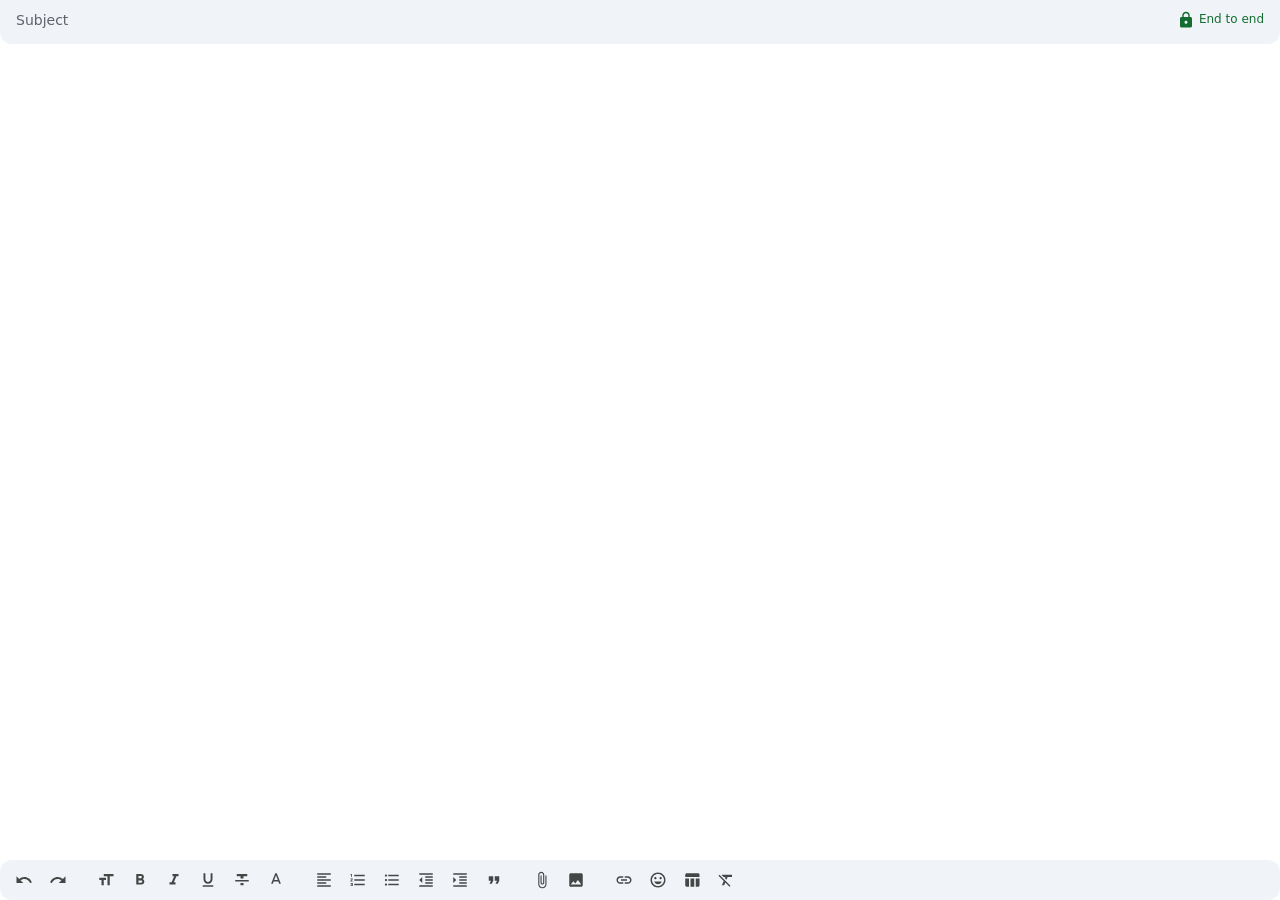
==== commit f15f7359: "Send is the reader's own; the sender's seal; the reader keeps its own checked code; the mark at the " ====
--- a/compose.html
+++ b/compose.html
@@ -20,17 +20,19 @@
 <link rel="modulepreload" href="mark.mjs">
 <link rel="modulepreload" href="vault.mjs">
 <link rel="modulepreload" href="store.mjs">
+<link rel="modulepreload" href="seal.mjs">
 <script type="module" src="compose.mjs"></script>
 </head>
 <body class="embed compose-frame">
 <form class="pane composer" id="compose" autocomplete="off">
-  <div class="fields tail"><div class="line" data-line="subject"><label for="subject">Subject</label><input id="subject" type="text" enterkeyhint="next"><span class="e2e-seal" id="seal"></span></div>
-    <p class="mark-hint" id="mark-hint" hidden><span>The four pictures are your mark: only the Mail Reader shows them, here, as you type.</span><button class="text" type="button">Got it</button></p></div>
-  <div class="editor" id="editor" contenteditable="true" role="textbox" aria-multiline="true" aria-label="Message"></div>
+  <div class="fields tail"><div class="line" data-line="subject"><label for="subject">Subject</label><input id="subject" type="text" enterkeyhint="next"><span class="e2e-label" id="e2e-label"></span></div></div>
+  <div class="editor-box"><div class="editor" id="editor" contenteditable="true" role="textbox" aria-multiline="true" aria-label="Message"></div>
+    <div class="mark-dock" id="mark-dock" data-shown="false" aria-live="polite"></div></div>
   <div class="attachments" id="files"></div>
   <div class="drop-hint" hidden><span></span></div>
   <div class="editor-tools" role="toolbar" aria-label="Formatting" id="tools"></div>
   <input type="file" id="pictures" accept="image/png,image/jpeg,image/gif,image/webp" multiple hidden>
+  <input type="file" id="attach" multiple hidden>
   <div class="link-card pop-card" id="link-card" hidden><label class="field"><span>Link</span><input type="url" id="link-address" value="https://"></label>
     <div class="actions"><button class="text" type="button" id="link-cancel">Cancel</button><button class="filled" type="button" id="link-insert">Insert</button></div></div>
 </form>
--- a/mail.css
+++ b/mail.css
@@ -16,7 +16,9 @@
 --h-chip:20px;--h-sm:32px;--h-md:40px;--h-lg:48px;--h-xl:56px;--h-top:64px;--w-nav:256px;--w-who:180px;--w-time:72px;--w-text:880px;--icon:20px;--icon-sm:18px;
 --r-xs:4px;--r-sm:8px;--r-md:12px;--r-lg:16px;--r-xl:28px;--r-full:999px;
 --e-1:0 1px 2px rgba(60,64,67,.3),0 1px 3px 1px rgba(60,64,67,.15);--e-2:0 2px 6px 2px rgba(60,64,67,.15),0 1px 2px rgba(60,64,67,.3);--e-3:0 4px 8px 3px rgba(60,64,67,.15),0 1px 3px rgba(60,64,67,.3);
---ease:cubic-bezier(.2,0,0,1);--fast:150ms}
+--ease:cubic-bezier(.2,0,0,1);--fast:150ms;
+
+--ease-standard:cubic-bezier(.2,0,0,1);--ease-standard-decel:cubic-bezier(0,0,0,1);--ease-standard-accel:cubic-bezier(.3,0,1,1);--ease-emphasized-decel:cubic-bezier(.05,.7,.1,1);--ease-emphasized-accel:cubic-bezier(.3,0,.8,.15);--d-short1:50ms;--d-short2:100ms;--d-short3:150ms;--d-short4:200ms;--d-medium1:250ms;--d-medium2:300ms;--d-medium3:350ms;--d-medium4:400ms;--d-long1:450ms;--d-long2:500ms}
 @media (prefers-color-scheme:dark){:root{
 --c-bg:#131314;--c-surface:#1e1f20;--c-surface-2:#26282a;--c-surface-3:#2d2f31;--c-surface-4:#37393b;
 --c-text:#e3e3e3;--c-text-2:#c4c7c5;--c-text-3:#a8aaa8;--c-primary:#a8c7fa;--c-on-primary:#062e6f;--c-primary-soft:#004a77;--c-on-primary-soft:#c2e7ff;
@@ -717,22 +719,23 @@
 .fingerprint span{display:block}.key-addresses{margin:var(--s-3) 0 0;padding:0;list-style:none}.key-addresses li{display:flex;align-items:center;justify-content:space-between;gap:var(--s-2);min-height:var(--h-md);border-top:1px solid var(--c-outline-variant)}.key-addresses li > span{min-width:0;overflow-wrap:anywhere}.key-addresses .text{flex:none}
 
 .reader-frame{display:block;width:100%;height:180px;margin:0;border:0;background:transparent}.e2e-mark{display:inline-flex;align-items:center;gap:2px;margin-left:var(--s-2);color:var(--c-good);font-weight:var(--w-medium)}.e2e-mark svg.i{width:14px;height:14px}.reader-frame[hidden]{display:none}.reader-title{display:block;flex:0 1 auto;min-width:0;height:32px;border:0;background:transparent}.reader-title[hidden]{display:none}.reader-alert{display:flex;gap:var(--s-3);align-items:flex-start;margin:var(--s-3) 0 0;padding:var(--s-3) var(--s-4);border-radius:var(--r-md);background:var(--c-danger-soft);color:var(--c-on-danger-soft)}.security > .reader-alert{margin:0 0 var(--s-3)}.reader-alert svg.i{flex:none;fill:currentColor}.reader-alert b{display:block;font-weight:var(--w-medium)}.reader-alert p{margin:var(--s-1) 0 0!important}.reader-alert .text{margin:var(--s-2) 0 0 calc(-1 * var(--s-3));color:var(--c-on-danger-soft)}.sealed-card{display:flex;gap:var(--s-4);align-items:flex-start;margin:var(--s-2) 0;padding:var(--s-5);border-radius:var(--r-lg);background:var(--c-surface-2)}.sealed-text{flex:1;min-width:0;overflow-wrap:anywhere}.sealed-text .actions{flex-wrap:wrap}:root.phone .sealed-card{flex-direction:column;gap:var(--s-3);padding:var(--s-4)}
-.sealed-icon{flex:none;display:grid;place-items:center;width:48px;height:48px;border-radius:var(--r-full);background:var(--c-good-soft)}.sealed-icon svg.i{fill:var(--c-on-good-soft)}.sealed-text b{display:block;margin-bottom:var(--s-1);font-size:var(--t-lg);font-weight:var(--w-medium)}.sealed-text p{margin:0 0 var(--s-2)}.sealed-text p:last-child{margin:0}.sealed-text .actions{margin:var(--s-3) 0 0;justify-content:flex-start}.recovery-code{margin:var(--s-5) 0!important;padding:var(--s-4);border-radius:var(--r-md);background:var(--c-surface-2);font:var(--w-medium) 20px/1.4 ui-monospace,SFMono-Regular,Menlo,monospace;letter-spacing:.06em;text-align:center;overflow-wrap:anywhere}.hint.center{text-align:center;margin-top:var(--s-4)}body.bare main.card > p{margin:0 0 var(--s-3)}.preview.note.sealed{display:inline-flex;align-items:center;gap:var(--s-1);vertical-align:bottom}.preview.note.sealed svg.i,.snippet.sealed svg.i{flex:none;width:14px;height:14px;fill:var(--c-good)}.snippet.sealed svg.i{display:inline-block;margin-right:var(--s-1);vertical-align:-2px}.recipient-lock{display:inline-grid;place-items:center;flex:none}.recipient-lock[hidden]{display:none}.recipient-lock svg.i{width:16px;height:16px;fill:var(--c-good)}.e2e-toggle{display:inline-flex;align-items:center;gap:var(--s-2);height:var(--h-sm);padding:0 var(--s-4) 0 var(--s-3);border:1px solid var(--c-outline);border-radius:var(--r-sm);background:transparent;color:var(--c-text-2);font:var(--w-medium) var(--t-md) var(--f-sans);cursor:pointer}.e2e-toggle svg.i{width:18px;height:18px;fill:currentColor}.e2e-toggle[hidden]{display:none}.e2e-toggle[aria-pressed=true]{border-color:transparent;background:var(--c-good-soft);color:var(--c-on-good-soft)}@media (hover:hover){.e2e-toggle:hover{background:var(--c-hover)}.e2e-toggle[aria-pressed=true]:hover{background:color-mix(in srgb,var(--c-good-soft) 88%,var(--c-on-good-soft))}}.e2e-toggle.blocked{border-color:var(--c-danger);color:var(--c-danger)}.e2e-hidden{display:none!important}.e2e-slot{flex:1;min-height:240px}.e2e-slot[hidden]{display:none}.seal-note{display:flex;align-items:center;gap:var(--s-2);width:fit-content;max-width:100%;margin:var(--s-2) 0 0;padding:var(--s-2) var(--s-3);border-radius:var(--r-sm);background:var(--c-good-soft);color:var(--c-on-good-soft);font-weight:var(--w-medium)}.seal-note[hidden]{display:none}.seal-note svg.i{flex:none;width:18px;height:18px;fill:currentColor}.seal-note.partial{background:var(--c-warn-soft);color:var(--c-on-warn-soft)}.inline-link{color:var(--c-primary);text-decoration:underline;text-decoration-thickness:1px;text-underline-offset:2px}.app-list{display:flex;flex-direction:column;gap:var(--s-2);margin-top:var(--s-4)}details.app-guide{border-radius:var(--r-md);background:var(--c-surface-2)}details.app-guide > summary{display:flex;align-items:center;justify-content:space-between;gap:var(--s-3);min-height:64px;padding:var(--s-3) var(--s-4);border-radius:var(--r-md);list-style:none;cursor:pointer}details.app-guide > summary::-webkit-details-marker{display:none}@media (hover:hover){details.app-guide > summary:hover{background:var(--c-hover)}}details.app-guide > summary svg.i{flex:none;fill:var(--c-text-2);transition:transform var(--fast) var(--ease)}details.app-guide[open] > summary svg.i{transform:rotate(180deg)}.app-text{display:flex;flex-direction:column;gap:2px;min-width:0}.app-text b{font-size:var(--t-lg);font-weight:var(--w-medium)}.app-text small{color:var(--c-text-2);font-size:var(--t-md)}.app-text small.ready{color:var(--c-good);font-weight:var(--w-medium)}.app-body{padding:0 var(--s-4) var(--s-4)}.app-body .steps{margin:var(--s-3) 0 0}.app-body .hint{margin:var(--s-2) 0 0!important}.app-actions{display:flex;flex-wrap:wrap;align-items:center;gap:var(--s-2);margin-top:var(--s-1)}.tonal.small{height:var(--h-sm);padding:0 var(--s-4)}.tonal.small:has(> svg.i:first-child){padding-left:var(--s-3)}.plain-list{margin:0 0 var(--s-3);padding-left:var(--s-6)}.plain-list li{margin:var(--s-1) 0}
-
-.cipher{margin:var(--s-1) 0 0;max-height:132px;overflow:hidden;color:var(--c-text-3);font:400 12px/22px var(--f-mono);letter-spacing:.08em;white-space:pre-wrap;word-break:break-all;
+.sealed-icon{flex:none;display:grid;place-items:center;width:48px;height:48px;border-radius:var(--r-full);background:var(--c-good-soft)}.sealed-icon svg.i{fill:var(--c-on-good-soft)}.sealed-text b{display:block;margin-bottom:var(--s-1);font-size:var(--t-lg);font-weight:var(--w-medium)}.sealed-text p{margin:0 0 var(--s-2)}.sealed-text p:last-child{margin:0}.sealed-text .actions{margin:var(--s-3) 0 0;justify-content:flex-start}.recovery-code{margin:var(--s-5) 0!important;padding:var(--s-4);border-radius:var(--r-md);background:var(--c-surface-2);font:var(--w-medium) 20px/1.4 ui-monospace,SFMono-Regular,Menlo,monospace;letter-spacing:.06em;text-align:center;overflow-wrap:anywhere}.hint.center{text-align:center;margin-top:var(--s-4)}body.bare main.card > p{margin:0 0 var(--s-3)}.preview.note.sealed{display:inline-flex;align-items:center;gap:var(--s-1);vertical-align:bottom}.preview.note.sealed svg.i,.snippet.sealed svg.i{flex:none;width:14px;height:14px;fill:var(--c-good)}.snippet.sealed svg.i{display:inline-block;margin-right:var(--s-1);vertical-align:-2px}.recipient-lock{display:inline-grid;place-items:center;flex:none}.recipient-lock[hidden]{display:none}.recipient-lock svg.i{width:16px;height:16px;fill:var(--c-good)}.e2e-toggle{display:inline-flex;align-items:center;gap:var(--s-2);height:var(--h-sm);padding:0 var(--s-4) 0 var(--s-2);border:1px solid var(--c-outline);border-radius:var(--r-sm);background:transparent;color:var(--c-text-2);font:var(--w-medium) var(--t-md) var(--f-sans);cursor:pointer}.e2e-toggle svg.i{width:18px;height:18px;fill:currentColor}.e2e-toggle[hidden]{display:none}.e2e-toggle[aria-pressed=true]{border-color:transparent;background:var(--c-good-soft);color:var(--c-on-good-soft)}@media (hover:hover){.e2e-toggle:hover{background:var(--c-hover)}.e2e-toggle[aria-pressed=true]:hover{background:color-mix(in srgb,var(--c-good-soft) 88%,var(--c-on-good-soft))}}.e2e-toggle.blocked{border-color:var(--c-danger);color:var(--c-danger)}.e2e-hidden{display:none!important}.e2e-slot{flex:1;min-height:240px}.e2e-slot[hidden]{display:none}.seal-note{display:flex;align-items:center;gap:var(--s-2);max-width:100%;margin:var(--s-2) 0 0;padding:0 var(--s-1);color:var(--c-text-2);font-size:var(--t-xs)}.seal-note[hidden]{display:none}.seal-note svg.i{flex:none;width:var(--icon-sm);height:var(--icon-sm);fill:var(--c-text-2)}.seal-note.partial svg.i{fill:var(--c-updates-badge)}.inline-link{color:var(--c-primary);text-decoration:underline;text-decoration-thickness:1px;text-underline-offset:2px}.app-list{display:flex;flex-direction:column;gap:var(--s-2);margin-top:var(--s-4)}details.app-guide{border-radius:var(--r-md);background:var(--c-surface-2)}details.app-guide > summary{display:flex;align-items:center;justify-content:space-between;gap:var(--s-3);min-height:64px;padding:var(--s-3) var(--s-4);border-radius:var(--r-md);list-style:none;cursor:pointer}details.app-guide > summary::-webkit-details-marker{display:none}@media (hover:hover){details.app-guide > summary:hover{background:var(--c-hover)}}details.app-guide > summary svg.i{flex:none;fill:var(--c-text-2);transition:transform var(--fast) var(--ease)}details.app-guide[open] > summary svg.i{transform:rotate(180deg)}.app-text{display:flex;flex-direction:column;gap:2px;min-width:0}.app-text b{font-size:var(--t-lg);font-weight:var(--w-medium)}.app-text small{color:var(--c-text-2);font-size:var(--t-md)}.app-text small.ready{color:var(--c-good);font-weight:var(--w-medium)}.app-body{padding:0 var(--s-4) var(--s-4)}.app-body .steps{margin:var(--s-3) 0 0}.app-body .hint{margin:var(--s-2) 0 0!important}.app-actions{display:flex;flex-wrap:wrap;align-items:center;gap:var(--s-2);margin-top:var(--s-1)}.tonal.small{height:var(--h-sm);padding:0 var(--s-4)}.tonal.small:has(> svg.i:first-child){padding-left:var(--s-3)}.plain-list{margin:0 0 var(--s-3);padding-left:var(--s-6)}.plain-list li{margin:var(--s-1) 0}
+
+.cipher{margin:var(--s-1) 0 0;max-height:132px;overflow:hidden;color:var(--c-text-3);font:var(--w-regular) var(--t-xs)/22px var(--f-mono);letter-spacing:.08em;white-space:pre-wrap;word-break:break-all;
   -webkit-mask-image:linear-gradient(#000 35%,transparent);mask-image:linear-gradient(#000 35%,transparent);-webkit-user-select:none;user-select:none}
 .cipher[hidden]{display:none}
 .sealed-msg{position:relative}
 .sealed-msg > .sealed-card,.sealed-msg > .reader-alert{margin-top:var(--s-3)}
-.reader-frame{transition:height .24s var(--ease)}
-.reader-hub{display:block;width:100%;height:0;margin:0 0 var(--s-3);border:0;background:transparent;transition:height .24s var(--ease)}
+.reader-frame{transition:height var(--d-medium1) var(--ease-standard)}
+.reader-hub{display:block;width:100%;height:0;margin:0 0 var(--s-3);border:0;background:transparent;transition:height var(--d-medium1) var(--ease-standard)}
 .reader-hub[hidden]{display:none}
 .reader-hub + nav.tabs,.reader-hub + .list{margin-top:0}
+@media (prefers-reduced-motion:reduce){.reader-frame,.reader-hub,.list-head{transition:none}}
 
 .seal-note span,.notice-strip span,.hint,.sealed-text p,.reader-alert p,.status-tile p,.snackbar span{text-wrap:balance}
 p,li,dd{text-wrap:pretty}
 
-.list-head{position:sticky;top:var(--h-top);z-index:5;display:flex;align-items:center;min-width:0;background:var(--c-surface);transition:background-color var(--fast) var(--ease)}
+.list-head{position:sticky;top:var(--h-top);z-index:5;display:flex;align-items:center;min-width:0;background:var(--c-surface);transition:background-color var(--d-short3) var(--ease-standard)}
 .list-head:has(.pop[open]){z-index:31}
 .list-head > .toolbar{position:static;flex:none;background:transparent}
 .list-head > .tabs{flex:1 1 auto;min-width:0;overflow-x:auto;padding-left:0}
@@ -742,6 +745,7 @@
 .list-head .tab{min-width:max-content}
 .reader-hub + .list-head{margin-top:0}:root.narrow .list-head > .tabs{padding:var(--s-2) var(--s-4) var(--s-2) var(--s-1)}
 
+#bulk{display:flow-root}  
 .pane > .reader-hub{width:calc(100% - 2 * var(--s-4));margin:var(--s-3) var(--s-4) var(--s-1)}
 .reader-hub.panel{margin:var(--s-2) 0 var(--s-4)}
 .sealed-holder{position:relative}
@@ -749,15 +753,16 @@
 .reader-line[hidden]{display:none}
 a.open.lined .subject,a.open.lined .preview,.snippet.lined > svg{visibility:hidden}
 .snippet.lined{-webkit-text-fill-color:transparent}  
-.seal-note.plain{background:var(--c-surface-2);color:var(--c-text-2)}
+
 .e2e-toggle .when-off,.e2e-toggle[aria-pressed=true] .when-on{display:inline-flex}
 .e2e-toggle .when-on,.e2e-toggle[aria-pressed=true] .when-off{display:none}
 
 .pane.composer.e2e-on .fields{padding-bottom:0;border-bottom-left-radius:0;border-bottom-right-radius:0}
 .e2e-slot{display:flex;flex-direction:column}
 .e2e-slot > .compose-frame{flex:1;width:100%;height:auto;min-height:320px;margin:0;border:0;background:transparent}
-.reader-clip{width:var(--h-md);height:var(--h-md);border:0;background:transparent}
-.reader-clip[hidden]{display:none}:root.narrow .reader-clip{width:var(--tap);height:var(--tap)}:root.narrow .e2e-slot > .compose-frame{min-height:240px}
+
+.reader-send{display:block;width:calc(3 * var(--h-md));height:var(--h-md);border:0;background:transparent}
+.reader-send[hidden]{display:none}:root.narrow .e2e-slot > .compose-frame{min-height:240px}
 :root.phone .flow-track{flex-direction:column}:root.phone .flow-stop{padding:var(--s-3)}:root.phone .flow-leg{flex:0 0 52px}:root.phone .flow-leg::before{left:50%;right:auto;top:4px;bottom:8px;border-top:0;border-left:2px solid var(--c-outline-variant)}:root.phone .flow-leg::after{right:auto;left:calc(50% - 5px);top:auto;bottom:2px;border:6px solid transparent;border-top:7px solid var(--c-outline-variant);border-bottom:0}:root.phone .flow-label{flex-direction:row;gap:var(--s-1);padding:2px var(--s-2)}:root.phone .public-top{padding:0 var(--s-4)}:root.phone .public-main{padding:var(--s-1) var(--s-2) var(--s-7)}:root.phone table.plain.who-reads{min-width:0}:root.phone table.plain.who-reads thead{display:none}:root.phone table.plain.who-reads,:root.phone table.plain.who-reads tbody,:root.phone table.plain.who-reads tr{display:block}:root.phone table.plain.who-reads tr{margin-bottom:var(--s-2);padding:var(--s-3) var(--s-4);border-radius:var(--r-md);background:var(--c-surface-2)}:root.phone table.plain.who-reads th[scope=row],:root.phone table.plain.who-reads td{display:block;width:auto;padding:0;background:transparent;border-radius:0}:root.phone table.plain.who-reads th[scope=row]{margin-bottom:var(--s-2);color:var(--c-text);font-weight:var(--w-medium)}:root.phone table.plain.who-reads td{padding:var(--s-1) 0;text-align:left}:root.phone table.plain.who-reads td::before{content:attr(data-label);display:block;color:var(--c-text-2);font-size:var(--t-xs);font-weight:var(--w-regular)}:root.phone .table-scroll{overflow:visible;margin:0;padding:0}
 :root.narrow{--h-top:64px;--tap:48px}:root.narrow body{padding-bottom:env(safe-area-inset-bottom)}:root.narrow .top{position:sticky;top:0;z-index:30;grid-template-columns:auto minmax(0,1fr) auto;gap:var(--s-2);padding:var(--s-2) var(--s-2) var(--s-2) 2px;background:var(--c-bg)}:root.narrow .logo-cell{min-width:auto;padding-left:0}:root.narrow .line:has(.recipients){flex-wrap:wrap}:root.narrow .suggest{position:static;flex:1 0 100%;width:auto;margin:0 calc(var(--s-1) - var(--s-2)) var(--s-2) calc(var(--s-1) - var(--s-4));max-height:calc(3 * 56px + var(--s-2))}:root.narrow .suggestion{min-height:56px}:root.narrow .suggestion .avatar{width:40px;height:40px;font-size:var(--t-lg)}:root.narrow .logo{display:none}:root.narrow .menu{width:var(--tap);height:var(--tap)}:root.narrow .me .icon-button{display:none}:root.narrow .me{padding-left:0}:root.narrow .me-link{place-items:center;width:var(--tap);height:var(--tap);margin:0}:root.narrow .me .avatar{margin:0}:root.narrow .app{grid-template-columns:1fr}:root.narrow .nav{position:fixed;inset:0 auto 0 0;z-index:50;width:min(300px,86vw);height:auto;padding:0 0 calc(var(--s-4) + env(safe-area-inset-bottom)) var(--s-2);
 padding-left:calc(var(--s-2) + env(safe-area-inset-left));background:var(--c-surface);border-radius:0 var(--r-lg) var(--r-lg) 0;
--- a/frame.css
+++ b/frame.css
@@ -11,33 +11,29 @@
 .unlock .alert .text{margin-left:var(--s-1)}
 /* The message: the encrypted text gives way to the letter. */
 .stage{position:relative}
-.stage + .cipher.leaving,#view > .cipher.leaving{position:absolute;top:0;left:0;right:0;pointer-events:none;animation:cipher-out .42s var(--ease) forwards}
+.stage + .cipher.leaving,#view > .cipher.leaving{position:absolute;top:0;left:0;right:0;pointer-events:none;animation:cipher-out var(--d-long1) var(--ease-emphasized-accel) forwards}
 @keyframes cipher-out{to{opacity:0;filter:blur(2px)}}
+@media (prefers-reduced-motion:reduce){.stage + .cipher.leaving,#view > .cipher.leaving,.letter.arriving{animation:none}}
 .letter.arriving{-webkit-mask-image:linear-gradient(#000 0 40%,transparent 60%);mask-image:linear-gradient(#000 0 40%,transparent 60%);
-  -webkit-mask-size:100% 250%;mask-size:100% 250%;animation:letter-in .55s var(--ease) both}
+  -webkit-mask-size:100% 250%;mask-size:100% 250%;animation:letter-in var(--d-long2) var(--ease-emphasized-decel) both}
 @keyframes letter-in{from{-webkit-mask-position:0 100%;mask-position:0 100%}to{-webkit-mask-position:0 0;mask-position:0 0}}
 #view{position:relative}
-/* The first time the mark shows while writing: what it is, in one line. */
-.mark-hint{display:flex;align-items:center;gap:var(--s-2);margin:0;padding:0 var(--s-2) var(--s-1) var(--s-4);color:var(--c-text-2);font-size:var(--t-xs)}
-.mark-hint[hidden]{display:none}
-.mark-hint span{flex:1;min-width:0;text-wrap:balance}
-.mark-hint .text{flex:none;height:var(--h-sm);padding:0 var(--s-3)}
 /* The hub: one Unlock for every encrypted message on the page, as a
    Material 3 two-line list item on a container surface. A PIN and an
    error, when there are any, take a row of their own under it. */
 body.hub #hub:empty{display:none}
-.hub-bar{display:grid;grid-template-columns:40px minmax(0,1fr) auto;align-items:center;column-gap:var(--s-4);min-height:72px;padding:var(--s-2) var(--s-6) var(--s-2) var(--s-4);
+.hub-bar{display:grid;grid-template-columns:var(--h-md) minmax(0,1fr) auto;align-items:center;column-gap:var(--s-4);min-height:calc(var(--h-xl) + var(--s-4));padding:var(--s-2) var(--s-6) var(--s-2) var(--s-4);
   border-radius:var(--r-md);background:var(--c-surface-2)}
-.hub-icon{display:grid;place-items:center;width:40px;height:40px;border-radius:var(--r-full);background:var(--c-good-soft)}
-.hub-icon svg.i{width:20px;height:20px;fill:var(--c-on-good-soft)}
+.hub-icon{display:grid;place-items:center;width:var(--h-md);height:var(--h-md);border-radius:var(--r-full);background:var(--c-good-soft)}
+.hub-icon svg.i{width:var(--icon);height:var(--icon);fill:var(--c-on-good-soft)}
 .hub-text{display:flex;flex-direction:column;min-width:0}
 .hub-text b{overflow:hidden;color:var(--c-text);font-size:var(--t-lg);font-weight:var(--w-regular);line-height:24px;text-overflow:ellipsis;white-space:nowrap}
 .hub-support{display:flex;align-items:center;gap:var(--s-1);overflow:hidden;color:var(--c-text-2);font-size:var(--t-md);line-height:20px;text-overflow:ellipsis;white-space:nowrap}
-.reader-mark[data-inline]{padding:0;background:none;font-size:14px;letter-spacing:1px}
+
 .hub-unlock{display:contents}
 .hub-unlock > button{grid-column:3;grid-row:1}
 .hub-unlock > button{padding:0 var(--s-6) 0 var(--s-4)}
-.hub-unlock > button svg.i{width:18px;height:18px}
+.hub-unlock > button svg.i{width:var(--icon-sm);height:var(--icon-sm)}
 .hub-pin{grid-column:2 / 4;grid-row:2;width:min(200px,100%);margin:var(--s-2) 0 var(--s-1)}
 .hub-pin input{height:var(--h-md)}
 .hub-error{grid-column:2 / 4;margin:var(--s-1) 0;color:var(--c-danger);font-size:var(--t-xs)}
@@ -45,13 +41,12 @@
 :root.phone .hub-bar{column-gap:var(--s-3);padding:var(--s-2) var(--s-3) var(--s-2) var(--s-4)}
 :root.phone .hub-unlock > button{padding:0 var(--s-4) 0 var(--s-3)}
 .hub-panel{display:flex;flex-direction:column;gap:var(--s-3)}
-.hub-mark .reader-mark[data-big]{font-size:32px}
 .hub-note{margin:0;color:var(--c-text-2)}
 .hub-status{display:flex;flex-wrap:wrap;align-items:center;gap:var(--s-2) var(--s-3)}
 .hub-status .hub-unlock{display:flex;flex-wrap:wrap;align-items:center;gap:var(--s-2)}
 .hub-status .hub-unlock > *{grid-column:auto;grid-row:auto}
 .hub-status > span{display:inline-flex;align-items:center;gap:var(--s-2);color:var(--c-text-2)}
-.hub-status > span svg.i{width:18px;height:18px}
+.hub-status > span svg.i{width:var(--icon-sm);height:var(--icon-sm)}
 /* The subject frame: the conversation's title line, as the Mail app has it. */
 body.title-frame{overflow:hidden}
 .title-frame h1{overflow-wrap:anywhere}
@@ -62,7 +57,7 @@
 body.page .letter{padding:var(--s-5) var(--s-6);border-radius:var(--r-lg);background:var(--c-surface)}
 .letter-head{display:flex;align-items:center;justify-content:space-between;gap:var(--s-2);margin-bottom:var(--s-3)}
 .badge{display:inline-flex;align-items:center;gap:var(--s-1);padding:2px var(--s-2);border-radius:var(--r-sm);background:var(--c-good-soft);color:var(--c-on-good-soft);font-size:var(--t-xs);font-weight:var(--w-medium)}
-.badge svg.i{width:14px;height:14px}
+.badge svg.i{width:var(--icon-sm);height:var(--icon-sm)}
 .letter h2{margin:0 0 var(--s-1);font-size:var(--t-2xl);font-weight:var(--w-regular)}
 .meta{margin:0 0 var(--s-4);color:var(--c-text-2);font-size:var(--t-xs)}
 /* Writing end to end (compose.html): Mail's composer from the Subject line
@@ -72,23 +67,41 @@
 :root body.compose-frame .pane.composer{height:100vh;min-height:0;padding:0;border-radius:0;background:transparent;overflow:visible}
 .compose-frame .editor-tools[hidden]{display:flex!important}
 .fields.tail{padding-top:0;border-top-left-radius:0;border-top-right-radius:0}
-.e2e-seal{display:inline-flex;align-items:center;gap:var(--s-2);flex:none;padding-right:var(--s-2)}
-.e2e-label{display:inline-flex;align-items:center;gap:2px;color:var(--c-good);font-size:var(--t-xs);font-weight:var(--w-medium);white-space:nowrap}
-.e2e-label svg.i{width:14px;height:14px;fill:currentColor}
-.e2e-label.mark{gap:var(--s-1);color:var(--c-text-2)}
-.e2e-label.mark svg.i{fill:var(--c-good)}
-:root.phone .e2e-label .mark-word{display:none}
+.e2e-label{display:inline-flex;align-items:center;gap:var(--s-1);flex:none;padding-right:var(--s-2);color:var(--c-good);font-size:var(--t-xs);font-weight:var(--w-medium);white-space:nowrap}
+.e2e-label svg.i{width:var(--icon-sm);height:var(--icon-sm);fill:currentColor}
+/* The text and, at its foot, your mark while you type: a flat Material 3
+   tonal chip (no shadow, at his wish), in with the emphasized decelerate curve, out with
+   the emphasized accelerate one. The text keeps room under its last line. */
+.editor-box{position:relative;display:flex;flex:1;min-height:0;margin:var(--s-2) 0 0}
+.editor-box > .editor{flex:1;margin:0;padding-bottom:calc(var(--h-md) + var(--s-6))}
+.mark-dock{position:absolute;right:var(--s-3);bottom:var(--s-3);z-index:2;display:flex;flex-wrap:wrap;align-items:center;gap:var(--s-1) var(--s-2);
+  max-width:min(440px,calc(100% - 2 * var(--s-3)));min-height:var(--h-md);padding:var(--s-1) var(--s-4) var(--s-1) var(--s-3);border-radius:var(--r-md);
+  background:var(--c-good-soft);color:var(--c-on-good-soft);font:var(--w-medium) var(--t-md)/20px var(--f-sans);
+  opacity:0;transform:translateY(var(--s-2)) scale(.96);transform-origin:100% 100%;pointer-events:none;
+  transition:opacity var(--d-short3) var(--ease-emphasized-accel),transform var(--d-short3) var(--ease-emphasized-accel)}
+.mark-dock[data-shown=true]{opacity:1;transform:none;transition-duration:var(--d-medium2);transition-timing-function:var(--ease-emphasized-decel)}
+.mark-dock svg.i{flex:none;width:var(--icon-sm);height:var(--icon-sm);fill:currentColor}
+.mark-dock .mark-why{flex:1 1 220px;font-weight:var(--w-regular);text-wrap:balance}
+.mark-dock .mark-files{font-weight:var(--w-regular)}
+/* Taps go through the chip to the text under it; only Got it takes them. */
+.mark-dock[data-shown=true] .text{pointer-events:auto}
+.mark-dock .text{height:var(--h-sm);margin-left:auto;padding:0 var(--s-3);color:var(--c-on-good-soft)}
+.reader-mark[data-dock]{padding:0;background:none;font-size:var(--t-2xl);letter-spacing:var(--s-1)}
+:root.phone .mark-dock .mark-word{display:none}
+@media (prefers-reduced-motion:reduce){.mark-dock,.mark-dock[data-shown=true]{transition:none}}
 .link-card{position:absolute;left:0;right:auto;top:auto;bottom:calc(var(--h-lg) + var(--s-2));width:min(360px,100%);padding:var(--s-3) var(--s-4)}
 .link-card .field{margin:0}
 .link-card .actions{justify-content:flex-end;margin-top:var(--s-2)}
-/* The clip of an end-to-end message (attach.html), in Mail's row of buttons. */
-body.attach-frame{display:grid;place-items:center;height:100vh;overflow:hidden}
-body.attach-frame .icon-button{width:100vw;height:100vh}
 /* The mark: four pictures, in a quiet chip. */
-.reader-mark{display:inline-flex;align-items:center;padding:2px var(--s-2);border-radius:var(--r-full);background:var(--c-surface-2);font-size:15px;line-height:1.4;letter-spacing:2px;white-space:nowrap;
-  -webkit-user-select:none;user-select:none}
-.reader-mark[data-big]{flex:none;padding:var(--s-1) var(--s-3);background:var(--c-surface);font-size:26px}
-.fields .reader-mark{background:var(--c-surface)}
+.reader-mark{display:inline-flex;align-items:center;white-space:nowrap;-webkit-user-select:none;user-select:none}
 /* Captions: one line, or lines of even length; paragraphs without a lone last word. */
 .hub-note,.hub-error,.sealed-text p,.reader-alert p,.hint{text-wrap:balance}
 p,li{text-wrap:pretty}
+/* The reader's Send (send.html), in Mail's row of buttons. */
+body.send-frame{overflow:hidden}
+.send-frame .composer-actions{display:inline-flex;flex-wrap:nowrap;align-items:center;gap:var(--s-2);padding:0}
+.send-frame .send-pin{margin:0;width:calc(3 * var(--h-md))}
+.send-frame .send-pin input{height:var(--h-md)}
+/* A letter sealed by its sender's key (seal.mjs): one quiet line over it. */
+.seal-line{display:flex;align-items:center;gap:var(--s-2);margin:0 0 var(--s-3);color:var(--c-text-2);font-size:var(--t-xs)}
+.seal-line svg.i{flex:none;width:var(--icon-sm);height:var(--icon-sm);fill:var(--c-good)}
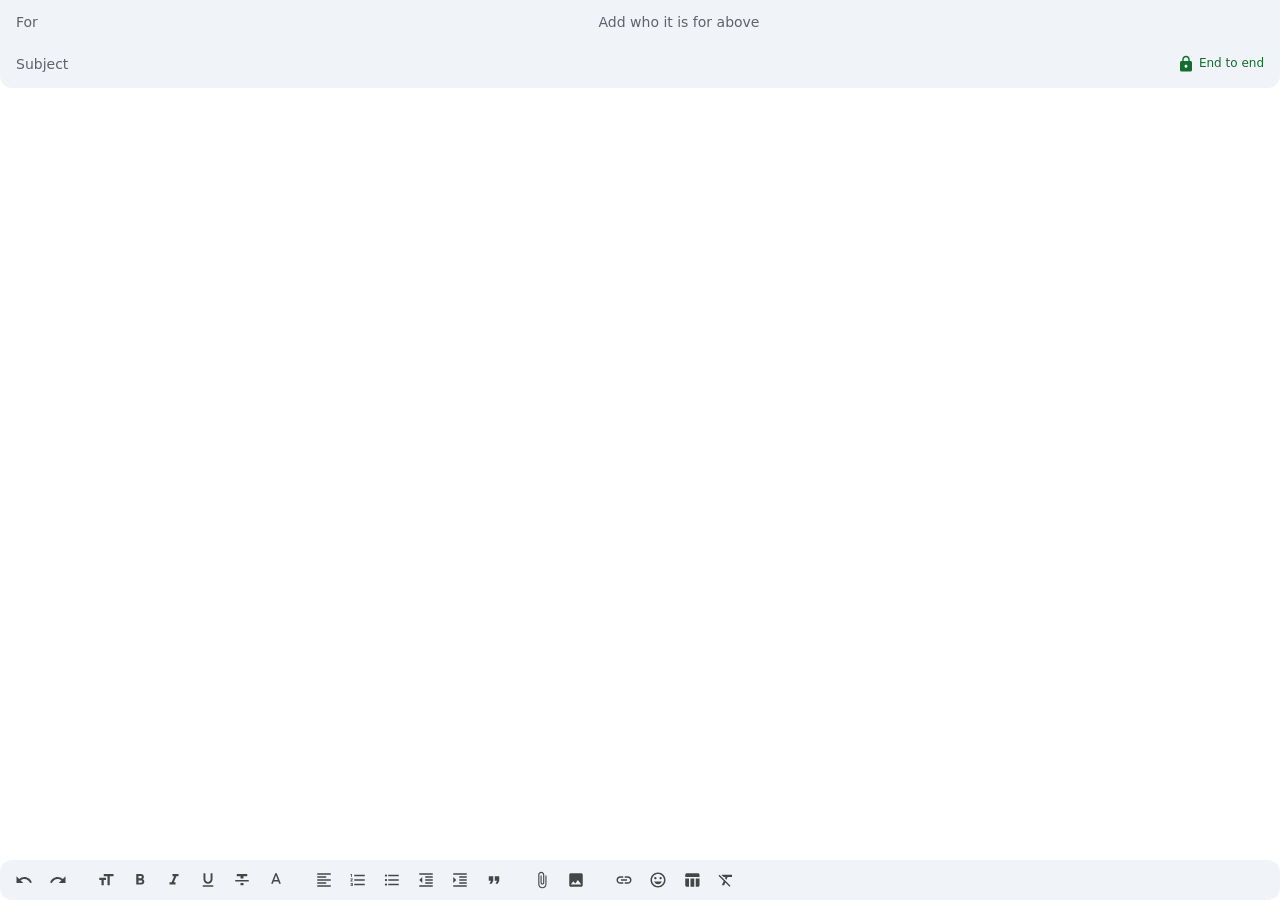
==== commit ec2be05c: "Send finds its composer itself, the composer shows whom it is sealed for, unsealed letters say so" ====
--- a/compose.html
+++ b/compose.html
@@ -21,11 +21,14 @@
 <link rel="modulepreload" href="vault.mjs">
 <link rel="modulepreload" href="store.mjs">
 <link rel="modulepreload" href="seal.mjs">
+<link rel="modulepreload" href="decrypt.mjs">
+<link rel="modulepreload" href="sealed-core.mjs">
+<link rel="modulepreload" href="tab.mjs">
 <script type="module" src="compose.mjs"></script>
 </head>
 <body class="embed compose-frame">
 <form class="pane composer" id="compose" autocomplete="off">
-  <div class="fields tail"><div class="line" data-line="subject"><label for="subject">Subject</label><input id="subject" type="text" enterkeyhint="next"><span class="e2e-label" id="e2e-label"></span></div></div>
+  <div class="fields tail"><div class="line sealed-for" id="sealed-for"><span class="line-label">For</span><span class="sealed-list empty" id="sealed-who">Add who it is for above</span></div><div class="line" data-line="subject"><label for="subject">Subject</label><input id="subject" type="text" enterkeyhint="next"><span class="e2e-label" id="e2e-label"></span></div></div>
   <div class="editor-box"><div class="editor" id="editor" contenteditable="true" role="textbox" aria-multiline="true" aria-label="Message"></div>
     <div class="mark-dock" id="mark-dock" data-shown="false" aria-live="polite"></div></div>
   <div class="attachments" id="files"></div>
--- a/mail.css
+++ b/mail.css
@@ -31,7 +31,7 @@
 
 *{box-sizing:border-box}
 
-html{-webkit-tap-highlight-color:transparent}
+html{-webkit-tap-highlight-color:transparent;background:var(--c-bg)}  
 :focus:not(:focus-visible){outline:none}
 .icon-button:active,.menu-item:active,.folders a:active,.text:active,.text-link:active,.tab:active,.dock-tab:active,.settings-nav a:active,
 .outlined:active,.fold-rows:active,.star:active,.imp:active{background-color:color-mix(in srgb,currentColor 10%,transparent)}html,body{margin:0;min-height:100%}
@@ -596,6 +596,15 @@
 .avatar.large{width:72px;height:72px;font-size:28px}
 .photo-actions{display:flex;flex-wrap:wrap;align-items:center;gap:var(--s-2)}.photo-actions .hint{flex-basis:100%;margin:0}
 
+.signature-field .signature-tools{flex-wrap:wrap;overflow:visible;margin:0 0 var(--s-2)}
+.field.signature-field > span{position:static;display:block;max-width:none;margin:0 0 var(--s-2);padding:0;background:none;font-size:var(--t-md);line-height:20px;transform:none}.signature-tools .pop-card{min-width:168px}.signature-tools .swatches{grid-template-columns:repeat(5,24px)}
+.signature-editor{min-height:112px;max-height:360px;overflow:auto;padding:var(--s-3) var(--s-4);border:1px solid var(--c-outline);border-radius:var(--r-xs);
+color:var(--c-text);font:var(--t-md)/1.55 var(--f-sans);overflow-wrap:anywhere}
+.signature-editor:focus{outline:0;border-color:var(--c-primary);box-shadow:inset 0 0 0 1px var(--c-primary)}
+@media (hover:hover){.signature-editor:hover:not(:focus){border-color:var(--c-text)}}
+.signature-editor a{color:var(--c-primary)}.signature-editor p{margin:0}
+.field textarea.signature-code{min-height:112px;font:13px/1.55 ui-monospace,SFMono-Regular,Menlo,monospace}
+
 
 .accounts > summary{list-style:none;cursor:pointer}.accounts > summary::-webkit-details-marker{display:none}
 .pop-card.account-menu{width:min(352px,calc(100vw - 2 * var(--s-4)));padding:var(--s-2) 0;border-radius:var(--r-xl)}
@@ -640,6 +649,24 @@
 .snack-edge path{fill:none;stroke:var(--c-inverse-accent);stroke-width:3;stroke-dasharray:100 100;animation:snack-run linear forwards}
 @keyframes snack-run{to{stroke-dashoffset:-100}}
 @media (prefers-reduced-motion:reduce){.snackbar{animation:none;transition:none}}
+
+body:has(form.composer.e2e-on) .snackbar{top:calc(var(--h-top) + var(--s-2));bottom:auto;animation-name:snack-down}
+body:has(form.composer.e2e-on) .snackbar.leaving{transform:translateY(-4px)}
+@keyframes snack-down{from{opacity:0;transform:translateY(-8px)}}:root.wide body:has(form.composer.e2e-on) .snackbar{left:50%;translate:-50% 0}
+
+.attachments.outside .attachment{background:var(--c-warn-soft);color:var(--c-on-warn-soft)}
+
+.outbox{padding:var(--s-2) var(--s-6) var(--s-6)}.outbox .page-title{margin:var(--s-3) 0 var(--s-2)}
+.outbox .hint{max-width:72ch;margin:0 0 var(--s-4);color:var(--c-text-2);text-wrap:pretty}
+.outbox-list{display:flex;flex-direction:column;gap:var(--s-2);margin:0 0 var(--s-2);padding:0;list-style:none}.outbox-list[hidden]{display:none}
+.outbox-item{display:flex;align-items:center;gap:var(--s-3);padding:var(--s-3) var(--s-2) var(--s-3) var(--s-4);border-radius:var(--r-md);background:var(--c-surface-2)}
+.outbox-item > svg.i{flex:none;fill:var(--c-text-2)}
+.outbox-text{display:flex;flex:1;flex-direction:column;gap:2px;min-width:0}
+.outbox-text b{overflow:hidden;font-weight:var(--w-medium);text-overflow:ellipsis;white-space:nowrap}
+.outbox-text span,.outbox-text small{color:var(--c-text-2);font-size:var(--t-md)}
+.outbox-actions{display:flex;flex:none;gap:var(--s-1)}
+.outbox-empty{margin:var(--s-6) 0;color:var(--c-text-2);text-align:center}:root.phone .outbox{padding:var(--s-2) var(--s-3) var(--s-6)}:root.phone .outbox-item{flex-wrap:wrap}:root.phone .outbox-actions{justify-content:flex-end;width:100%}
+
 .loading{position:fixed;top:var(--s-2);left:50%;z-index:60;transform:translateX(-50%);padding:var(--s-1) var(--s-4);border-radius:var(--r-full);
 background:var(--c-inverse);color:var(--c-on-inverse);font-size:var(--t-xs);font-weight:var(--w-medium);box-shadow:var(--e-2);pointer-events:none}.snackbar.error{background:var(--c-danger-soft);color:var(--c-on-danger-soft)}.snackbar.inline{position:static;max-width:none;margin:0 0 var(--s-4)}
 .alert{margin:0 0 var(--s-3);padding:var(--s-3) var(--s-4);border-radius:var(--r-md);background:var(--c-danger-soft);color:var(--c-on-danger-soft)}
@@ -716,21 +743,23 @@
 .key-card{padding:var(--s-4);border-radius:var(--r-md);background:var(--c-surface-2)}.key-head{display:flex;align-items:center;gap:var(--s-2);overflow-wrap:anywhere}
 .key-head svg.i{flex:none;fill:var(--c-primary)}.key-head b{font-weight:var(--w-medium)}
 .fingerprint{margin:var(--s-3) 0 var(--s-1)!important;font:var(--w-medium) 13px/1.6 ui-monospace,SFMono-Regular,Menlo,monospace;word-spacing:.2em;overflow-wrap:anywhere}
-.fingerprint span{display:block}.key-addresses{margin:var(--s-3) 0 0;padding:0;list-style:none}.key-addresses li{display:flex;align-items:center;justify-content:space-between;gap:var(--s-2);min-height:var(--h-md);border-top:1px solid var(--c-outline-variant)}.key-addresses li > span{min-width:0;overflow-wrap:anywhere}.key-addresses .text{flex:none}
-
-.reader-frame{display:block;width:100%;height:180px;margin:0;border:0;background:transparent}.e2e-mark{display:inline-flex;align-items:center;gap:2px;margin-left:var(--s-2);color:var(--c-good);font-weight:var(--w-medium)}.e2e-mark svg.i{width:14px;height:14px}.reader-frame[hidden]{display:none}.reader-title{display:block;flex:0 1 auto;min-width:0;height:32px;border:0;background:transparent}.reader-title[hidden]{display:none}.reader-alert{display:flex;gap:var(--s-3);align-items:flex-start;margin:var(--s-3) 0 0;padding:var(--s-3) var(--s-4);border-radius:var(--r-md);background:var(--c-danger-soft);color:var(--c-on-danger-soft)}.security > .reader-alert{margin:0 0 var(--s-3)}.reader-alert svg.i{flex:none;fill:currentColor}.reader-alert b{display:block;font-weight:var(--w-medium)}.reader-alert p{margin:var(--s-1) 0 0!important}.reader-alert .text{margin:var(--s-2) 0 0 calc(-1 * var(--s-3));color:var(--c-on-danger-soft)}.sealed-card{display:flex;gap:var(--s-4);align-items:flex-start;margin:var(--s-2) 0;padding:var(--s-5);border-radius:var(--r-lg);background:var(--c-surface-2)}.sealed-text{flex:1;min-width:0;overflow-wrap:anywhere}.sealed-text .actions{flex-wrap:wrap}:root.phone .sealed-card{flex-direction:column;gap:var(--s-3);padding:var(--s-4)}
-.sealed-icon{flex:none;display:grid;place-items:center;width:48px;height:48px;border-radius:var(--r-full);background:var(--c-good-soft)}.sealed-icon svg.i{fill:var(--c-on-good-soft)}.sealed-text b{display:block;margin-bottom:var(--s-1);font-size:var(--t-lg);font-weight:var(--w-medium)}.sealed-text p{margin:0 0 var(--s-2)}.sealed-text p:last-child{margin:0}.sealed-text .actions{margin:var(--s-3) 0 0;justify-content:flex-start}.recovery-code{margin:var(--s-5) 0!important;padding:var(--s-4);border-radius:var(--r-md);background:var(--c-surface-2);font:var(--w-medium) 20px/1.4 ui-monospace,SFMono-Regular,Menlo,monospace;letter-spacing:.06em;text-align:center;overflow-wrap:anywhere}.hint.center{text-align:center;margin-top:var(--s-4)}body.bare main.card > p{margin:0 0 var(--s-3)}.preview.note.sealed{display:inline-flex;align-items:center;gap:var(--s-1);vertical-align:bottom}.preview.note.sealed svg.i,.snippet.sealed svg.i{flex:none;width:14px;height:14px;fill:var(--c-good)}.snippet.sealed svg.i{display:inline-block;margin-right:var(--s-1);vertical-align:-2px}.recipient-lock{display:inline-grid;place-items:center;flex:none}.recipient-lock[hidden]{display:none}.recipient-lock svg.i{width:16px;height:16px;fill:var(--c-good)}.e2e-toggle{display:inline-flex;align-items:center;gap:var(--s-2);height:var(--h-sm);padding:0 var(--s-4) 0 var(--s-2);border:1px solid var(--c-outline);border-radius:var(--r-sm);background:transparent;color:var(--c-text-2);font:var(--w-medium) var(--t-md) var(--f-sans);cursor:pointer}.e2e-toggle svg.i{width:18px;height:18px;fill:currentColor}.e2e-toggle[hidden]{display:none}.e2e-toggle[aria-pressed=true]{border-color:transparent;background:var(--c-good-soft);color:var(--c-on-good-soft)}@media (hover:hover){.e2e-toggle:hover{background:var(--c-hover)}.e2e-toggle[aria-pressed=true]:hover{background:color-mix(in srgb,var(--c-good-soft) 88%,var(--c-on-good-soft))}}.e2e-toggle.blocked{border-color:var(--c-danger);color:var(--c-danger)}.e2e-hidden{display:none!important}.e2e-slot{flex:1;min-height:240px}.e2e-slot[hidden]{display:none}.seal-note{display:flex;align-items:center;gap:var(--s-2);max-width:100%;margin:var(--s-2) 0 0;padding:0 var(--s-1);color:var(--c-text-2);font-size:var(--t-xs)}.seal-note[hidden]{display:none}.seal-note svg.i{flex:none;width:var(--icon-sm);height:var(--icon-sm);fill:var(--c-text-2)}.seal-note.partial svg.i{fill:var(--c-updates-badge)}.inline-link{color:var(--c-primary);text-decoration:underline;text-decoration-thickness:1px;text-underline-offset:2px}.app-list{display:flex;flex-direction:column;gap:var(--s-2);margin-top:var(--s-4)}details.app-guide{border-radius:var(--r-md);background:var(--c-surface-2)}details.app-guide > summary{display:flex;align-items:center;justify-content:space-between;gap:var(--s-3);min-height:64px;padding:var(--s-3) var(--s-4);border-radius:var(--r-md);list-style:none;cursor:pointer}details.app-guide > summary::-webkit-details-marker{display:none}@media (hover:hover){details.app-guide > summary:hover{background:var(--c-hover)}}details.app-guide > summary svg.i{flex:none;fill:var(--c-text-2);transition:transform var(--fast) var(--ease)}details.app-guide[open] > summary svg.i{transform:rotate(180deg)}.app-text{display:flex;flex-direction:column;gap:2px;min-width:0}.app-text b{font-size:var(--t-lg);font-weight:var(--w-medium)}.app-text small{color:var(--c-text-2);font-size:var(--t-md)}.app-text small.ready{color:var(--c-good);font-weight:var(--w-medium)}.app-body{padding:0 var(--s-4) var(--s-4)}.app-body .steps{margin:var(--s-3) 0 0}.app-body .hint{margin:var(--s-2) 0 0!important}.app-actions{display:flex;flex-wrap:wrap;align-items:center;gap:var(--s-2);margin-top:var(--s-1)}.tonal.small{height:var(--h-sm);padding:0 var(--s-4)}.tonal.small:has(> svg.i:first-child){padding-left:var(--s-3)}.plain-list{margin:0 0 var(--s-3);padding-left:var(--s-6)}.plain-list li{margin:var(--s-1) 0}
+.fingerprint span{display:block}
+.key-for{display:flex;flex-wrap:wrap;align-items:center;gap:var(--s-3);margin:var(--s-4) 0 0;padding:var(--s-3) var(--s-4);border:1px solid var(--c-outline-variant);border-radius:var(--r-md)}
+.key-for p{flex:1 1 260px;min-width:0;margin:0;overflow-wrap:anywhere}.key-for b{font-weight:var(--w-medium)}.key-for .tonal{flex:none;margin-left:auto}
+.key-grid + .alert,.key-for + .alert{margin:var(--s-3) 0 0}
+
+.reader-frame{display:block;width:100%;height:180px;margin:0;border:0;background:transparent}.e2e-mark{display:inline-flex;align-items:center;gap:2px;margin-left:var(--s-2);color:var(--c-good);font-weight:var(--w-medium)}.e2e-mark svg.i{width:14px;height:14px;fill:currentColor}.e2e-mark.plain{color:var(--c-text-2)}.reader-frame[hidden]{display:none}.reader-title{display:block;flex:0 1 auto;min-width:0;height:32px;border:0;background:transparent}.reader-title[hidden]{display:none}.reader-alert{display:flex;gap:var(--s-3);align-items:flex-start;margin:var(--s-3) 0 0;padding:var(--s-3) var(--s-4);border-radius:var(--r-md);background:var(--c-danger-soft);color:var(--c-on-danger-soft)}.security > .reader-alert{margin:0 0 var(--s-3)}.reader-alert svg.i{flex:none;fill:currentColor}.reader-alert b{display:block;font-weight:var(--w-medium)}.reader-alert p{margin:var(--s-1) 0 0!important}.reader-alert .text{margin:var(--s-2) 0 0 calc(-1 * var(--s-3));color:var(--c-on-danger-soft)}.sealed-card{display:flex;gap:var(--s-4);align-items:flex-start;margin:var(--s-2) 0;padding:var(--s-5);border-radius:var(--r-lg);background:var(--c-surface-2)}.sealed-text{flex:1;min-width:0;overflow-wrap:anywhere}.sealed-text .actions{flex-wrap:wrap}:root.phone .sealed-card{flex-direction:column;gap:var(--s-3);padding:var(--s-4)}
+.sealed-icon{flex:none;display:grid;place-items:center;width:48px;height:48px;border-radius:var(--r-full);background:var(--c-good-soft)}.sealed-icon svg.i{fill:var(--c-on-good-soft)}.sealed-text b{display:block;margin-bottom:var(--s-1);font-size:var(--t-lg);font-weight:var(--w-medium)}.sealed-text p{margin:0 0 var(--s-2)}.sealed-text p:last-child{margin:0}.sealed-text .actions{margin:var(--s-3) 0 0;justify-content:flex-start}.recovery-code{margin:var(--s-5) 0!important;padding:var(--s-4);border-radius:var(--r-md);background:var(--c-surface-2);font:var(--w-medium) 20px/1.4 ui-monospace,SFMono-Regular,Menlo,monospace;letter-spacing:.06em;text-align:center;overflow-wrap:anywhere}.hint.center{text-align:center;margin-top:var(--s-4)}body.bare main.card > p{margin:0 0 var(--s-3)}.preview.note.sealed{display:inline-flex;align-items:center;gap:var(--s-1);vertical-align:bottom}.preview.note.sealed svg.i,.snippet.sealed svg.i{flex:none;width:14px;height:14px;fill:var(--c-good)}.snippet.sealed svg.i{display:inline-block;margin-right:var(--s-1);vertical-align:-2px}.e2e-toggle{display:inline-flex;align-items:center;gap:var(--s-2);height:var(--h-sm);padding:0 var(--s-4) 0 var(--s-2);border:1px solid var(--c-outline);border-radius:var(--r-sm);background:transparent;color:var(--c-text-2);font:var(--w-medium) var(--t-md) var(--f-sans);cursor:pointer}.e2e-toggle svg.i{width:18px;height:18px;fill:currentColor}.e2e-toggle[hidden]{display:none}.e2e-toggle[aria-pressed=true]{border-color:transparent;background:var(--c-good-soft);color:var(--c-on-good-soft)}@media (hover:hover){.e2e-toggle:hover{background:var(--c-hover)}.e2e-toggle[aria-pressed=true]:hover{background:color-mix(in srgb,var(--c-good-soft) 88%,var(--c-on-good-soft))}}.e2e-toggle.blocked{border-color:var(--c-danger);color:var(--c-danger)}.e2e-hidden{display:none!important}.e2e-slot{flex:1;min-height:240px}.e2e-slot[hidden]{display:none}.seal-note{display:flex;align-items:center;gap:var(--s-2);max-width:100%;margin:var(--s-2) 0 0;padding:0 var(--s-1);color:var(--c-text-2);font-size:var(--t-xs)}.seal-note[hidden]{display:none}.seal-note svg.i{flex:none;width:var(--icon-sm);height:var(--icon-sm);fill:var(--c-text-2)}.seal-note.partial svg.i{fill:var(--c-updates-badge)}.inline-link{color:var(--c-primary);text-decoration:underline;text-decoration-thickness:1px;text-underline-offset:2px}.app-list{display:flex;flex-direction:column;gap:var(--s-2);margin-top:var(--s-4)}details.app-guide{border-radius:var(--r-md);background:var(--c-surface-2)}details.app-guide > summary{display:flex;align-items:center;justify-content:space-between;gap:var(--s-3);min-height:64px;padding:var(--s-3) var(--s-4);border-radius:var(--r-md);list-style:none;cursor:pointer}details.app-guide > summary::-webkit-details-marker{display:none}@media (hover:hover){details.app-guide > summary:hover{background:var(--c-hover)}}details.app-guide > summary svg.i{flex:none;fill:var(--c-text-2);transition:transform var(--fast) var(--ease)}details.app-guide[open] > summary svg.i{transform:rotate(180deg)}.app-text{display:flex;flex-direction:column;gap:2px;min-width:0}.app-text b{font-size:var(--t-lg);font-weight:var(--w-medium)}.app-text small{color:var(--c-text-2);font-size:var(--t-md)}.app-text small.ready{color:var(--c-good);font-weight:var(--w-medium)}.app-body{padding:0 var(--s-4) var(--s-4)}.app-body .steps{margin:var(--s-3) 0 0}.app-body .hint{margin:var(--s-2) 0 0!important}.app-actions{display:flex;flex-wrap:wrap;align-items:center;gap:var(--s-2);margin-top:var(--s-1)}.tonal.small{height:var(--h-sm);padding:0 var(--s-4)}.tonal.small:has(> svg.i:first-child){padding-left:var(--s-3)}.plain-list{margin:0 0 var(--s-3);padding-left:var(--s-6)}.plain-list li{margin:var(--s-1) 0}
 
 .cipher{margin:var(--s-1) 0 0;max-height:132px;overflow:hidden;color:var(--c-text-3);font:var(--w-regular) var(--t-xs)/22px var(--f-mono);letter-spacing:.08em;white-space:pre-wrap;word-break:break-all;
   -webkit-mask-image:linear-gradient(#000 35%,transparent);mask-image:linear-gradient(#000 35%,transparent);-webkit-user-select:none;user-select:none}
 .cipher[hidden]{display:none}
 .sealed-msg{position:relative}
 .sealed-msg > .sealed-card,.sealed-msg > .reader-alert{margin-top:var(--s-3)}
-.reader-frame{transition:height var(--d-medium1) var(--ease-standard)}
-.reader-hub{display:block;width:100%;height:0;margin:0 0 var(--s-3);border:0;background:transparent;transition:height var(--d-medium1) var(--ease-standard)}
+.reader-hub{display:block;width:100%;height:0;margin:0 0 var(--s-3);border:0;background:transparent}
 .reader-hub[hidden]{display:none}
 .reader-hub + nav.tabs,.reader-hub + .list{margin-top:0}
-@media (prefers-reduced-motion:reduce){.reader-frame,.reader-hub,.list-head{transition:none}}
+@media (prefers-reduced-motion:reduce){.list-head{transition:none}}
 
 .seal-note span,.notice-strip span,.hint,.sealed-text p,.reader-alert p,.status-tile p,.snackbar span{text-wrap:balance}
 p,li,dd{text-wrap:pretty}
@@ -762,7 +791,7 @@
 .e2e-slot > .compose-frame{flex:1;width:100%;height:auto;min-height:320px;margin:0;border:0;background:transparent}
 
 .reader-send{display:block;width:calc(3 * var(--h-md));height:var(--h-md);border:0;background:transparent}
-.reader-send[hidden]{display:none}:root.narrow .e2e-slot > .compose-frame{min-height:240px}
+.reader-send[hidden]{display:none}:root.narrow .e2e-slot,:root.narrow .e2e-slot > .compose-frame{min-height:calc(4 * var(--tap) + var(--s-5))}
 :root.phone .flow-track{flex-direction:column}:root.phone .flow-stop{padding:var(--s-3)}:root.phone .flow-leg{flex:0 0 52px}:root.phone .flow-leg::before{left:50%;right:auto;top:4px;bottom:8px;border-top:0;border-left:2px solid var(--c-outline-variant)}:root.phone .flow-leg::after{right:auto;left:calc(50% - 5px);top:auto;bottom:2px;border:6px solid transparent;border-top:7px solid var(--c-outline-variant);border-bottom:0}:root.phone .flow-label{flex-direction:row;gap:var(--s-1);padding:2px var(--s-2)}:root.phone .public-top{padding:0 var(--s-4)}:root.phone .public-main{padding:var(--s-1) var(--s-2) var(--s-7)}:root.phone table.plain.who-reads{min-width:0}:root.phone table.plain.who-reads thead{display:none}:root.phone table.plain.who-reads,:root.phone table.plain.who-reads tbody,:root.phone table.plain.who-reads tr{display:block}:root.phone table.plain.who-reads tr{margin-bottom:var(--s-2);padding:var(--s-3) var(--s-4);border-radius:var(--r-md);background:var(--c-surface-2)}:root.phone table.plain.who-reads th[scope=row],:root.phone table.plain.who-reads td{display:block;width:auto;padding:0;background:transparent;border-radius:0}:root.phone table.plain.who-reads th[scope=row]{margin-bottom:var(--s-2);color:var(--c-text);font-weight:var(--w-medium)}:root.phone table.plain.who-reads td{padding:var(--s-1) 0;text-align:left}:root.phone table.plain.who-reads td::before{content:attr(data-label);display:block;color:var(--c-text-2);font-size:var(--t-xs);font-weight:var(--w-regular)}:root.phone .table-scroll{overflow:visible;margin:0;padding:0}
 :root.narrow{--h-top:64px;--tap:48px}:root.narrow body{padding-bottom:env(safe-area-inset-bottom)}:root.narrow .top{position:sticky;top:0;z-index:30;grid-template-columns:auto minmax(0,1fr) auto;gap:var(--s-2);padding:var(--s-2) var(--s-2) var(--s-2) 2px;background:var(--c-bg)}:root.narrow .logo-cell{min-width:auto;padding-left:0}:root.narrow .line:has(.recipients){flex-wrap:wrap}:root.narrow .suggest{position:static;flex:1 0 100%;width:auto;margin:0 calc(var(--s-1) - var(--s-2)) var(--s-2) calc(var(--s-1) - var(--s-4));max-height:calc(3 * 56px + var(--s-2))}:root.narrow .suggestion{min-height:56px}:root.narrow .suggestion .avatar{width:40px;height:40px;font-size:var(--t-lg)}:root.narrow .logo{display:none}:root.narrow .menu{width:var(--tap);height:var(--tap)}:root.narrow .me .icon-button{display:none}:root.narrow .me{padding-left:0}:root.narrow .me-link{place-items:center;width:var(--tap);height:var(--tap);margin:0}:root.narrow .me .avatar{margin:0}:root.narrow .app{grid-template-columns:1fr}:root.narrow .nav{position:fixed;inset:0 auto 0 0;z-index:50;width:min(300px,86vw);height:auto;padding:0 0 calc(var(--s-4) + env(safe-area-inset-bottom)) var(--s-2);
 padding-left:calc(var(--s-2) + env(safe-area-inset-left));background:var(--c-surface);border-radius:0 var(--r-lg) var(--r-lg) 0;
@@ -771,5 +800,5 @@
 background:var(--c-primary-soft);color:var(--c-on-primary-soft);font-weight:var(--w-medium);box-shadow:var(--e-3)}:root.narrow body:has(.pane.composer) .fab{display:none}:root.narrow .fab:active{background:color-mix(in srgb,var(--c-primary-soft) 78%,var(--c-primary))}:root.narrow .content{padding:var(--s-2) 0 calc(var(--h-xl) + var(--s-6))}:root.narrow .content:has(> .pane){padding-bottom:0}:root.narrow .pane{min-height:0;padding-bottom:calc(var(--h-xl) + var(--s-6));border-radius:var(--r-lg) var(--r-lg) 0 0}html.narrow:has(.content > .pane){background:var(--c-surface)}:root.narrow body:has(.content > .pane){background:linear-gradient(var(--c-bg) calc(var(--h-top) + var(--s-2) + var(--r-lg)),var(--c-surface) 0)}:root.narrow .toolbar{padding:0 2px}:root.narrow .toolbar .icon-button{width:var(--tap);height:var(--tap)}:root.narrow .pop[open] > summary::before{z-index:31;background:rgba(0,0,0,.32)}:root.narrow .pop-card,:root.narrow .pop.right .pop-card,:root.narrow .pop.up .pop-card{position:fixed;left:0;right:0;top:auto;bottom:0;z-index:32;max-width:none;max-height:70dvh;
 padding:var(--s-3) var(--s-2) calc(var(--s-4) + env(safe-area-inset-bottom));border-radius:var(--r-xl) var(--r-xl) 0 0}:root.narrow .pop-card.account-menu{width:auto;padding:var(--s-2) 0 calc(var(--s-4) + env(safe-area-inset-bottom));border-radius:var(--r-xl) var(--r-xl) 0 0}:root.narrow .menu-item{min-height:var(--h-lg)}:root.narrow .check-all,:root.narrow .range,:root.narrow .toolbar .wide-only,:root.narrow .fold-rows,:root.narrow .subrows{display:none!important}:root.narrow .menu-item[data-phone]{display:flex}:root.narrow #bulk.has-selection .toolbar{gap:0;padding-left:var(--s-1)}:root.narrow #bulk.has-selection .pick-clear,:root.narrow #bulk.has-selection .pick-all{display:inline-grid}:root.narrow #bulk.has-selection .toolbar .icon-button,:root.narrow #bulk.has-selection .toolbar details.pop > summary{width:40px}:root.narrow #bulk.has-selection .picked-count{display:inline}:root.narrow .tabs{overflow-x:auto;gap:var(--s-2);padding:var(--s-2) var(--s-4)}:root.narrow .tab{flex:none;height:40px;padding:0 var(--s-3) 0 var(--s-2);gap:var(--s-2);border:1px solid var(--c-surface-4);border-radius:var(--r-sm)}:root.narrow .tab svg.i{width:18px;height:18px}:root.narrow .tab.on{border-color:transparent;background:color-mix(in srgb,var(--tab) 16%,var(--c-surface))}:root.narrow .tab.on::after{display:none}:root.narrow .tab-peek,:root.narrow .tab-edit,:root.narrow .badge-word{display:none!important}:root.narrow .tab .badge{padding:0 6px;line-height:20px}:root.narrow .list{display:flex;flex-direction:column}:root.narrow .row{display:block;height:auto;padding:0}:root.narrow .row > input,:root.narrow .row .imp,:root.narrow .quick,:root.narrow .row .chip,:root.narrow .row .clip{display:none!important}:root.narrow .open{display:grid;grid-template-columns:var(--h-md) minmax(0,1fr) auto;grid-template-areas:"avatar who time" "avatar subject subject" "avatar preview preview";
 gap:0 var(--s-3);align-items:baseline;height:auto;padding:var(--s-3) var(--s-4)}:root.narrow .row-avatar{display:inline-grid;grid-area:avatar;align-self:start;width:var(--h-md);height:var(--h-md);font-size:var(--t-lg)}:root.narrow .who{grid-area:who;min-width:0;padding:0;font-size:var(--t-lg);line-height:1.35}:root.narrow .row time{grid-area:time;width:auto;visibility:visible!important}:root.narrow .msg{display:contents}:root.narrow .subject{grid-area:subject;overflow:hidden;text-overflow:ellipsis;white-space:nowrap;padding-right:var(--h-md);line-height:1.4}:root.narrow .preview{grid-area:preview;overflow:hidden;text-overflow:ellipsis;white-space:nowrap;margin:0;padding-right:var(--h-md);line-height:1.4;color:var(--c-text-3)}:root.narrow .row > .star{position:absolute;right:var(--s-2);bottom:var(--s-1);width:var(--tap);height:var(--tap)}:root.narrow .thread{padding:var(--s-3) var(--s-4) var(--s-6)}:root.narrow .subject-line{flex-wrap:wrap;row-gap:0;padding:0;margin-bottom:var(--s-2)}:root.narrow .subject-line h1{flex:1 0 100%;font-size:var(--t-2xl)}:root.narrow .subject-line .reader-title{flex:1 0 100%!important}:root.narrow .subject-line .imp,:root.narrow .subject-line .icon-button{width:var(--tap);height:var(--tap)}:root.narrow .subject-line .imp{margin:0 -6px 0 -14px}:root.narrow .subject-line > :last-child{margin-right:-14px}:root.narrow details.mail{padding:var(--s-2) var(--s-3)}:root.narrow .mail-body{padding-left:0}:root.narrow .from-line .addr,:root.narrow .mail-side .reply{display:none}:root.narrow details.mail > summary{padding:var(--s-3) 0}:root.narrow details.mail[open] > summary{padding-bottom:var(--s-4)}:root.narrow .from-line{gap:var(--s-2);align-items:baseline;line-height:20px}:root.narrow .from-line b{font-size:var(--t-lg)}:root.narrow .when-inline{display:inline;color:var(--c-text-3);font-size:var(--t-xs);white-space:nowrap}:root.narrow .mail-side time{display:none}:root.narrow .mail-side{gap:0;margin:-14px -14px 0 0}:root.narrow .mail-side .star,:root.narrow .mail-side .pop > summary{width:48px;height:48px}:root.narrow .to{position:relative;margin-top:0}:root.narrow .to-toggle{min-height:28px}:root.narrow .to-toggle::after{content:"";position:absolute;inset:-6px -8px -16px}:root.narrow .sender .answers{display:none}:root.narrow details.mail[open]:has(> .mail-body > .answers-chip) > summary{padding-bottom:var(--s-2)}:root.narrow details.mail:has(> .mail-body > .answers-chip) .to-toggle::after{bottom:calc(-1 * var(--s-2))}:root.narrow .answers-chip{position:relative;display:inline-flex;align-items:center;gap:var(--s-2);max-width:100%;height:32px;margin:0 0 28px;padding:0 var(--s-4) 0 var(--s-2);
-border:1px solid var(--c-surface-4);border-radius:var(--r-sm);color:var(--c-text);font-size:var(--t-md);font-weight:var(--w-medium)}:root.narrow .answers-chip svg.i{flex:none;width:18px;height:18px;fill:var(--c-primary)}:root.narrow .answers-chip span{overflow:hidden;text-overflow:ellipsis;white-space:nowrap}:root.narrow .answers-chip::after{content:"";position:absolute;inset:0 0 -16px}:root.narrow .answers-chip:active{background:color-mix(in srgb,var(--c-text) 10%,transparent)}:root.narrow .person{height:32px;line-height:32px;padding:0 var(--s-3)}:root.narrow .mail-actions .outlined,:root.narrow .mail-actions .text-link{position:relative;height:var(--h-md)}:root.narrow .mail-actions .outlined::after,:root.narrow .mail-actions .text-link::after{content:"";position:absolute;inset:-4px 0}:root.narrow .tab{position:relative}:root.narrow .tab::before{content:"";position:absolute;inset:-4px 0}:root.narrow .notice-strip .text-link{position:relative}:root.narrow .notice-strip .text-link::after{content:"";position:absolute;inset:-7px 0}:root.narrow .actions .filled,:root.narrow .actions .outlined,:root.narrow .actions .text,:root.narrow .account-manage{position:relative}:root.narrow .actions .filled::after,:root.narrow .actions .outlined::after,:root.narrow .actions .text::after,:root.narrow .account-manage::after{content:"";position:absolute;inset:-4px 0}:root.narrow .reveal .text.small{position:relative;min-width:var(--tap);padding:0 var(--s-3)}:root.narrow .reveal .text.small::after{content:"";position:absolute;inset:-8px 0}:root.narrow .line > label{display:flex;align-items:center;align-self:stretch;min-height:var(--tap)}:root.narrow .line:has(.recipients) > label{align-self:flex-start;height:var(--tap)}:root.narrow fieldset.choice label{min-height:var(--tap)}:root.narrow .recipients{gap:var(--s-2) var(--s-1);padding:var(--s-2) 0}:root.narrow .recipient .remove::after{content:"";position:absolute;inset:-8px -6px}:root.narrow .account-row .icon-button{width:var(--tap);height:var(--tap)}:root.narrow .pane.composer{height:calc(100dvh - var(--h-top) - var(--s-2) - env(safe-area-inset-bottom));min-height:0;overflow:hidden auto;padding:0 var(--s-2) calc(var(--s-2) + env(safe-area-inset-bottom))}:root.narrow .editor,:root.narrow .pane.composer textarea{min-height:0}:root.narrow .composer-head{padding-right:calc(var(--tap) + 120px)}:root.narrow .composer-actions .discard{position:absolute;top:0;right:var(--s-2)}:root.narrow .composer-actions .save-draft{position:absolute;top:0;right:calc(var(--s-2) + var(--tap))}:root.narrow .picture-tools .icon-button,:root.narrow .pe-tools .icon-button,:root.narrow .pe-bar .icon-button{width:var(--tap);height:var(--tap)}:root.narrow .picture-frame .grip::after{inset:-17px}:root.narrow dialog.picture-editor{width:100vw;height:100dvh;border-radius:0}:root.narrow .pe-bar h2{display:none}:root.narrow .pe-bar{justify-content:space-between}:root.narrow .pe-tools{gap:var(--s-2) var(--s-3);padding-bottom:calc(var(--s-3) + env(safe-area-inset-bottom))}:root.narrow .pe-size{width:var(--tap);height:var(--tap)}:root.narrow .pe-tools{gap:var(--s-2) var(--s-1);padding-left:var(--s-2);padding-right:var(--s-2)}:root.narrow .pe-group{gap:0}:root.narrow .pe-chip{position:relative}:root.narrow .pe-chip::after{content:"";position:absolute;inset:-8px 0}:root.narrow .composer-head .from{display:none}:root.narrow .line{min-height:var(--tap)}:root.narrow .line input{height:var(--tap)}:root.narrow .line input,:root.narrow .editor,:root.narrow .pane.composer textarea,:root.narrow .field input,:root.narrow .field textarea,:root.narrow .form.inline input[type=text],:root.narrow .form.inline select,:root.narrow ul.rules input[type=text]{font-size:var(--t-lg)}:root.narrow .editor-tools{flex-wrap:nowrap;overflow-x:auto;gap:var(--s-1) var(--s-3)}:root.narrow .editor-tools .tool-group.pictures{order:-1}:root.narrow .editor-tools .icon-button,:root.narrow .composer-actions .icon-button{width:var(--tap);height:var(--tap)}:root.narrow .composer-actions .filled,:root.narrow .composer-actions .text{height:var(--tap)}:root.narrow .steps{padding-left:var(--s-7);padding-right:var(--s-4)}:root.narrow details.guide > summary{padding:0 var(--s-3) 0 var(--s-4)}:root.narrow details.guide > .hint{padding:0 var(--s-4) var(--s-4)}:root.narrow .settings{padding:var(--s-2) var(--s-2) var(--s-7)}:root.narrow .card{padding:var(--s-4)}:root.narrow .settings-layout{grid-template-columns:minmax(0,1fr);gap:0}:root.narrow .color-pick{grid-template-columns:repeat(auto-fill,28px)}:root.narrow .settings-nav{position:static;flex-direction:row;gap:var(--s-1);overflow-x:auto;padding:var(--s-1) var(--s-2) var(--s-2)}:root.narrow .settings-nav .page-title{display:none}:root.narrow .settings-nav a{min-height:var(--tap);padding:0 var(--s-3);background:var(--c-surface)}:root.narrow .form.inline > *{flex:1 1 auto}:root.narrow ul.rules li{flex-direction:column;align-items:stretch}:root.narrow table.plain th{width:auto}:root.narrow table.plain th,:root.narrow table.plain td{display:block;border-radius:0}:root.narrow table.plain th{border-radius:var(--r-sm) var(--r-sm) 0 0;padding-bottom:0}:root.narrow table.plain td{border-radius:0 0 var(--r-sm) var(--r-sm)}:root.narrow .snackbar{left:calc(var(--s-4) + env(safe-area-inset-left));right:calc(var(--s-4) + env(safe-area-inset-right));
+border:1px solid var(--c-surface-4);border-radius:var(--r-sm);color:var(--c-text);font-size:var(--t-md);font-weight:var(--w-medium)}:root.narrow .answers-chip svg.i{flex:none;width:18px;height:18px;fill:var(--c-primary)}:root.narrow .answers-chip span{overflow:hidden;text-overflow:ellipsis;white-space:nowrap}:root.narrow .answers-chip::after{content:"";position:absolute;inset:0 0 -16px}:root.narrow .answers-chip:active{background:color-mix(in srgb,var(--c-text) 10%,transparent)}:root.narrow .person{height:32px;line-height:32px;padding:0 var(--s-3)}:root.narrow .mail-actions .outlined,:root.narrow .mail-actions .text-link{position:relative;height:var(--h-md)}:root.narrow .mail-actions .outlined::after,:root.narrow .mail-actions .text-link::after{content:"";position:absolute;inset:-4px 0}:root.narrow .tab{position:relative}:root.narrow .tab::before{content:"";position:absolute;inset:-4px 0}:root.narrow .notice-strip .text-link{position:relative}:root.narrow .notice-strip .text-link::after{content:"";position:absolute;inset:-7px 0}:root.narrow .actions .filled,:root.narrow .actions .outlined,:root.narrow .actions .text,:root.narrow .account-manage{position:relative}:root.narrow .actions .filled::after,:root.narrow .actions .outlined::after,:root.narrow .actions .text::after,:root.narrow .account-manage::after{content:"";position:absolute;inset:-4px 0}:root.narrow .reveal .text.small{position:relative;min-width:var(--tap);padding:0 var(--s-3)}:root.narrow .reveal .text.small::after{content:"";position:absolute;inset:-8px 0}:root.narrow .line > label{display:flex;align-items:center;align-self:stretch;min-height:var(--tap)}:root.narrow .line:has(.recipients) > label{align-self:flex-start;height:var(--tap)}:root.narrow fieldset.choice label{min-height:var(--tap)}:root.narrow .recipients{gap:var(--s-2) var(--s-1);padding:var(--s-2) 0}:root.narrow .recipient .remove::after{content:"";position:absolute;inset:-8px -6px}:root.narrow .account-row .icon-button{width:var(--tap);height:var(--tap)}:root.narrow .pane.composer{height:calc(100dvh - var(--h-top) - var(--s-2) - env(safe-area-inset-bottom));min-height:0;overflow:hidden auto;padding:0 var(--s-2) calc(var(--s-2) + env(safe-area-inset-bottom))}:root.narrow .editor,:root.narrow .pane.composer textarea{min-height:calc(2 * var(--tap))}:root.narrow .composer-head{padding-right:calc(var(--tap) + 120px)}:root.narrow .composer-actions .discard{position:absolute;top:0;right:var(--s-2)}:root.narrow .composer-actions .save-draft{position:absolute;top:0;right:calc(var(--s-2) + var(--tap))}:root.narrow .picture-tools .icon-button,:root.narrow .pe-tools .icon-button,:root.narrow .pe-bar .icon-button{width:var(--tap);height:var(--tap)}:root.narrow .picture-frame .grip::after{inset:-17px}:root.narrow dialog.picture-editor{width:100vw;height:100dvh;border-radius:0}:root.narrow .pe-bar h2{display:none}:root.narrow .pe-bar{justify-content:space-between}:root.narrow .pe-tools{gap:var(--s-2) var(--s-3);padding-bottom:calc(var(--s-3) + env(safe-area-inset-bottom))}:root.narrow .pe-size{width:var(--tap);height:var(--tap)}:root.narrow .pe-tools{gap:var(--s-2) var(--s-1);padding-left:var(--s-2);padding-right:var(--s-2)}:root.narrow .pe-group{gap:0}:root.narrow .pe-chip{position:relative}:root.narrow .pe-chip::after{content:"";position:absolute;inset:-8px 0}:root.narrow .composer-head .from{display:none}:root.narrow .line{min-height:var(--tap)}:root.narrow .line input{height:var(--tap)}:root.narrow .line input,:root.narrow .editor,:root.narrow .pane.composer textarea,:root.narrow .field input,:root.narrow .field textarea,:root.narrow .form.inline input[type=text],:root.narrow .form.inline select,:root.narrow ul.rules input[type=text]{font-size:var(--t-lg)}:root.narrow .editor-tools{flex-wrap:nowrap;overflow-x:auto;gap:var(--s-1) var(--s-3)}:root.narrow .editor-tools .tool-group.pictures{order:-1}:root.narrow .editor-tools .icon-button,:root.narrow .composer-actions .icon-button{width:var(--tap);height:var(--tap)}:root.narrow .composer-actions .filled,:root.narrow .composer-actions .text{height:var(--tap)}:root.narrow .steps{padding-left:var(--s-7);padding-right:var(--s-4)}:root.narrow details.guide > summary{padding:0 var(--s-3) 0 var(--s-4)}:root.narrow details.guide > .hint{padding:0 var(--s-4) var(--s-4)}:root.narrow .settings{padding:var(--s-2) var(--s-2) var(--s-7)}:root.narrow .card{padding:var(--s-4)}:root.narrow .settings-layout{grid-template-columns:minmax(0,1fr);gap:0}:root.narrow .color-pick{grid-template-columns:repeat(auto-fill,28px)}:root.narrow .settings-nav{position:static;flex-direction:row;gap:var(--s-1);overflow-x:auto;padding:var(--s-1) var(--s-2) var(--s-2)}:root.narrow .settings-nav .page-title{display:none}:root.narrow .settings-nav a{min-height:var(--tap);padding:0 var(--s-3);background:var(--c-surface)}:root.narrow .form.inline > *{flex:1 1 auto}:root.narrow ul.rules li{flex-direction:column;align-items:stretch}:root.narrow table.plain th{width:auto}:root.narrow table.plain th,:root.narrow table.plain td{display:block;border-radius:0}:root.narrow table.plain th{border-radius:var(--r-sm) var(--r-sm) 0 0;padding-bottom:0}:root.narrow table.plain td{border-radius:0 0 var(--r-sm) var(--r-sm)}:root.narrow .snackbar{left:calc(var(--s-4) + env(safe-area-inset-left));right:calc(var(--s-4) + env(safe-area-inset-right));
 bottom:calc(var(--s-4) + env(safe-area-inset-bottom));min-height:var(--h-xl);max-width:none;border-radius:var(--r-lg)}:root.narrow body.bare main.card{padding:var(--s-7) var(--s-5);border-radius:var(--r-lg)}:root.narrow body.bare{padding:var(--s-4)}:root.narrow .contact-company,:root.narrow .contact-search,:root.narrow .contact-email{display:none}:root.narrow .contact-name{flex:1}:root.narrow .contacts-body.has-panel{grid-template-columns:1fr}:root.narrow .contacts-body.has-panel .contact-list{display:none}:root.narrow .contact-panel{position:relative;top:auto;max-height:none;margin:var(--s-2);padding:var(--s-2) var(--s-4) var(--s-5)}:root.narrow .apps table.plain th{width:auto}
--- a/frame.css
+++ b/frame.css
@@ -9,14 +9,16 @@
 .unlock .field{max-width:320px;margin:var(--s-3) 0 0}
 .unlock .alert{margin:var(--s-3) 0 0}
 .unlock .alert .text{margin-left:var(--s-1)}
-/* The message: the encrypted text gives way to the letter. */
+/* The message: the encrypted text gives way to the letter (embed.mjs):
+   Material 3 fade through, on opacity and transform only. */
 .stage{position:relative}
-.stage + .cipher.leaving,#view > .cipher.leaving{position:absolute;top:0;left:0;right:0;pointer-events:none;animation:cipher-out var(--d-long1) var(--ease-emphasized-accel) forwards}
-@keyframes cipher-out{to{opacity:0;filter:blur(2px)}}
-@media (prefers-reduced-motion:reduce){.stage + .cipher.leaving,#view > .cipher.leaving,.letter.arriving{animation:none}}
-.letter.arriving{-webkit-mask-image:linear-gradient(#000 0 40%,transparent 60%);mask-image:linear-gradient(#000 0 40%,transparent 60%);
-  -webkit-mask-size:100% 250%;mask-size:100% 250%;animation:letter-in var(--d-long2) var(--ease-emphasized-decel) both}
-@keyframes letter-in{from{-webkit-mask-position:0 100%;mask-position:0 100%}to{-webkit-mask-position:0 0;mask-position:0 0}}
+.stage.pending{opacity:0}
+#view > .cipher.held{position:absolute;top:0;left:0;right:0;pointer-events:none}
+#view > .cipher.leaving{animation:fade-out var(--d-short2) var(--ease-standard-accel) forwards}
+.stage.arriving{transform-origin:50% 0;animation:fade-through-in var(--d-short4) var(--ease-emphasized-decel) var(--d-short2) both}
+@keyframes fade-out{to{opacity:0}}
+@keyframes fade-through-in{from{opacity:0;transform:scale(.97)}to{opacity:1;transform:none}}
+@media (prefers-reduced-motion:reduce){#view > .cipher.leaving,.stage.arriving{animation:none}}
 #view{position:relative}
 /* The hub: one Unlock for every encrypted message on the page, as a
    Material 3 two-line list item on a container surface. A PIN and an
@@ -69,16 +71,27 @@
 .fields.tail{padding-top:0;border-top-left-radius:0;border-top-right-radius:0}
 .e2e-label{display:inline-flex;align-items:center;gap:var(--s-1);flex:none;padding-right:var(--s-2);color:var(--c-good);font-size:var(--t-xs);font-weight:var(--w-medium);white-space:nowrap}
 .e2e-label svg.i{width:var(--icon-sm);height:var(--icon-sm);fill:currentColor}
+/* Whom Send encrypts to, from Send's own list (Mail's To and Cc lines above
+   are Mail's): a field line like the others, its label in the label column,
+   the addresses as supporting text that wraps. */
+.sealed-for{align-items:flex-start;padding-top:var(--s-3);padding-bottom:var(--s-3)}
+.sealed-for > .line-label{flex:0 0 56px;color:var(--c-text-3);white-space:nowrap;line-height:20px}
+.sealed-list{flex:1;min-width:0;padding:0 0 0 2px;color:var(--c-text-2);font-size:var(--t-md);line-height:20px;overflow-wrap:anywhere}
+.sealed-list.empty{color:var(--c-text-3)}
+.sealed-list .bcc{color:var(--c-text-3);font-weight:var(--w-medium)}
 /* The text and, at its foot, your mark while you type: a flat Material 3
-   tonal chip (no shadow, at his wish), in with the emphasized decelerate curve, out with
-   the emphasized accelerate one. The text keeps room under its last line. */
-.editor-box{position:relative;display:flex;flex:1;min-height:0;margin:var(--s-2) 0 0}
-.editor-box > .editor{flex:1;margin:0;padding-bottom:calc(var(--h-md) + var(--s-6))}
+   assist chip (32 px, its 18 px icon, no shadow, at his wish), a card while it
+   explains itself; in with the emphasized decelerate curve, out with the
+   emphasized accelerate one. The text keeps room under its last line. */
+/* At least a line of text above your mark, however short the frame gets. */
+.editor-box{position:relative;display:flex;flex:1;min-height:calc(var(--s-3) + var(--s-6) + var(--h-sm) + var(--s-5));margin:var(--s-2) 0 0}
+.editor-box > .editor{flex:1;margin:0;padding-bottom:calc(var(--h-sm) + var(--s-5))}
 .mark-dock{position:absolute;right:var(--s-3);bottom:var(--s-3);z-index:2;display:flex;flex-wrap:wrap;align-items:center;gap:var(--s-1) var(--s-2);
-  max-width:min(440px,calc(100% - 2 * var(--s-3)));min-height:var(--h-md);padding:var(--s-1) var(--s-4) var(--s-1) var(--s-3);border-radius:var(--r-md);
+  max-width:min(440px,calc(100% - 2 * var(--s-3)));min-height:var(--h-sm);padding:0 var(--s-3) 0 var(--s-2);border-radius:var(--r-sm);
   background:var(--c-good-soft);color:var(--c-on-good-soft);font:var(--w-medium) var(--t-md)/20px var(--f-sans);
   opacity:0;transform:translateY(var(--s-2)) scale(.96);transform-origin:100% 100%;pointer-events:none;
   transition:opacity var(--d-short3) var(--ease-emphasized-accel),transform var(--d-short3) var(--ease-emphasized-accel)}
+.mark-dock.explains{padding:var(--s-2) var(--s-3);border-radius:var(--r-md)}
 .mark-dock[data-shown=true]{opacity:1;transform:none;transition-duration:var(--d-medium2);transition-timing-function:var(--ease-emphasized-decel)}
 .mark-dock svg.i{flex:none;width:var(--icon-sm);height:var(--icon-sm);fill:currentColor}
 .mark-dock .mark-why{flex:1 1 220px;font-weight:var(--w-regular);text-wrap:balance}
@@ -86,14 +99,14 @@
 /* Taps go through the chip to the text under it; only Got it takes them. */
 .mark-dock[data-shown=true] .text{pointer-events:auto}
 .mark-dock .text{height:var(--h-sm);margin-left:auto;padding:0 var(--s-3);color:var(--c-on-good-soft)}
-.reader-mark[data-dock]{padding:0;background:none;font-size:var(--t-2xl);letter-spacing:var(--s-1)}
+.reader-mark[data-dock]{gap:var(--s-1);padding:0;background:none;font-size:var(--t-lg);line-height:20px}
 :root.phone .mark-dock .mark-word{display:none}
 @media (prefers-reduced-motion:reduce){.mark-dock,.mark-dock[data-shown=true]{transition:none}}
 .link-card{position:absolute;left:0;right:auto;top:auto;bottom:calc(var(--h-lg) + var(--s-2));width:min(360px,100%);padding:var(--s-3) var(--s-4)}
 .link-card .field{margin:0}
 .link-card .actions{justify-content:flex-end;margin-top:var(--s-2)}
 /* The mark: four pictures, in a quiet chip. */
-.reader-mark{display:inline-flex;align-items:center;white-space:nowrap;-webkit-user-select:none;user-select:none}
+.reader-mark{display:inline-flex;align-items:center;white-space:nowrap;-webkit-user-select:none;user-select:none}.reader-mark > span{display:block}
 /* Captions: one line, or lines of even length; paragraphs without a lone last word. */
 .hub-note,.hub-error,.sealed-text p,.reader-alert p,.hint{text-wrap:balance}
 p,li{text-wrap:pretty}
@@ -104,4 +117,7 @@
 .send-frame .send-pin input{height:var(--h-md)}
 /* A letter sealed by its sender's key (seal.mjs): one quiet line over it. */
 .seal-line{display:flex;align-items:center;gap:var(--s-2);margin:0 0 var(--s-3);color:var(--c-text-2);font-size:var(--t-xs)}
+.seal-line span{min-width:0;text-wrap:balance;overflow-wrap:anywhere}
 .seal-line svg.i{flex:none;width:var(--icon-sm);height:var(--icon-sm);fill:var(--c-good)}
+.seal-line.none svg.i{fill:var(--c-text-2)}
+.badge.plain{background:var(--c-surface-3);color:var(--c-text-2)}
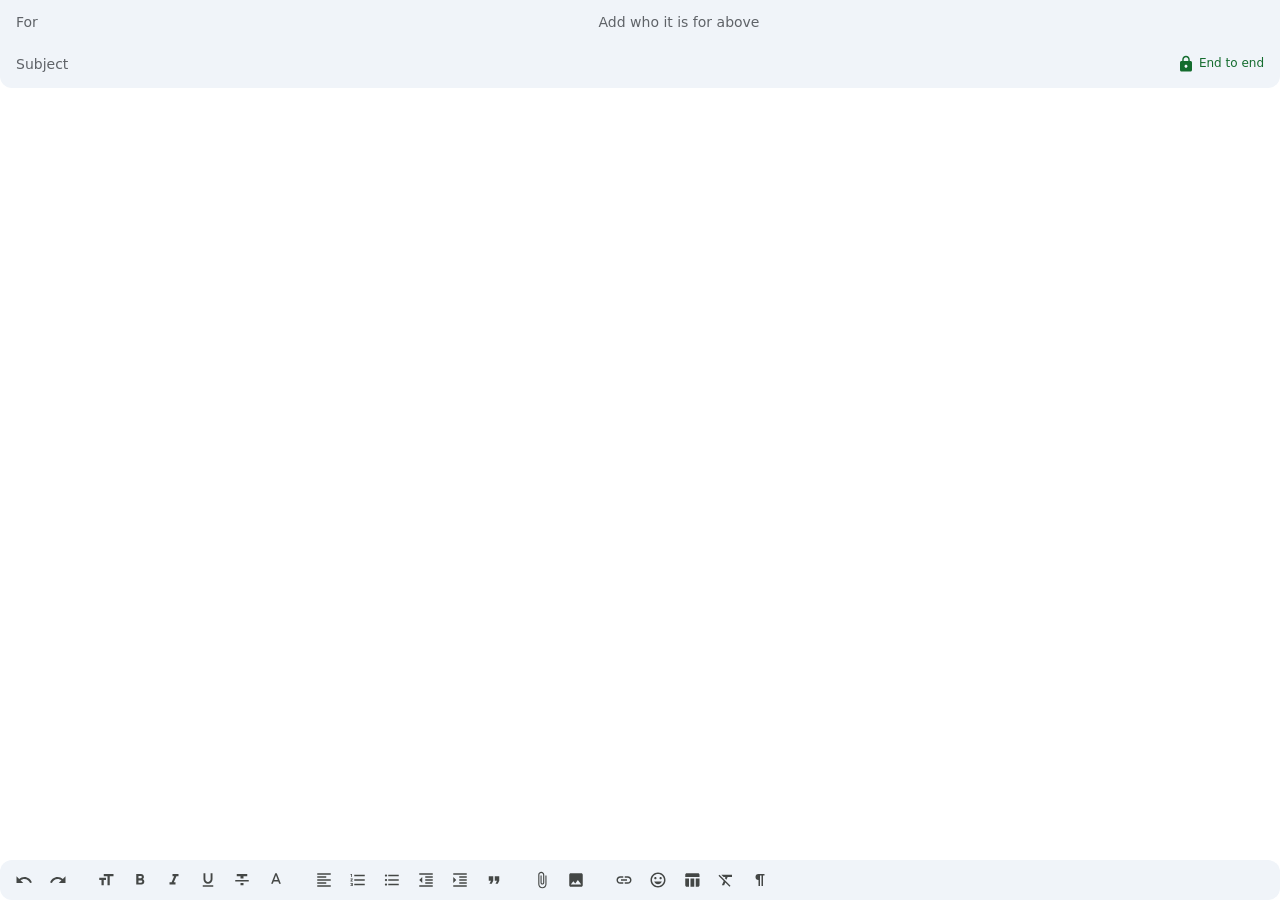
==== commit f1e80965: "Seal: the mark lights only for you and only on a whole composer; Send takes only what you wrote; key" ====
--- a/compose.html
+++ b/compose.html
@@ -8,7 +8,7 @@
 <meta name="robots" content="noindex">
 <!-- No network at all beyond this site's own files. Styles inline: the editor's own formatting. -->
 <meta http-equiv="Content-Security-Policy" content="default-src 'none'; script-src 'self'; worker-src 'self'; style-src 'self' 'unsafe-inline'; img-src 'self' data: blob:; form-action 'none'; base-uri 'none'">
-<title>Mail Reader: write</title>
+<title>Seal: write</title>
 <link rel="stylesheet" href="mail.css">
 <link rel="stylesheet" href="frame.css">
 <link rel="modulepreload" href="compose.mjs">
--- a/mail.css
+++ b/mail.css
@@ -289,6 +289,8 @@
 details.mail .avatar{width:var(--h-md);height:var(--h-md);font-size:var(--t-lg)}
 .sender{flex:1;min-width:0}.sender b{font-weight:var(--w-bold)}.addr{color:var(--c-text-3);font-size:var(--t-xs)}
 .from-line{display:flex;flex-wrap:wrap;align-items:baseline;gap:var(--s-2)}
+
+details.mail:not([open]) > summary [formaction="/unsubscribe"]{display:none}
 .to{display:flex;flex-wrap:wrap;align-items:center;gap:var(--s-1);margin-top:var(--s-1);color:var(--c-text-3);font-size:var(--t-xs)}.when-inline{display:none}
 
 .to-toggle{display:inline-flex;align-items:center;gap:2px;max-width:100%;min-height:24px;padding:0;border:0;background:transparent;
@@ -336,6 +338,8 @@
 .mail-actions{display:flex;flex-wrap:wrap;align-items:center;gap:var(--s-2);margin-top:var(--s-4)}
 blockquote{margin:var(--s-2) 0;padding:var(--s-2) var(--s-3);border-radius:var(--r-sm);background:var(--c-surface-2);color:var(--c-text-2)}
 
+blockquote:is([style*="border: none"],[style*="border:none"]){background:none;border-radius:0;color:inherit}
+
 
 .pane.composer{display:flex;flex-direction:column;height:calc(100dvh - var(--h-top) - var(--s-4));min-height:440px;padding:0 var(--s-4) var(--s-2)}
 
@@ -371,10 +375,14 @@
 .suggestion{display:flex;align-items:center;gap:var(--s-3);min-height:var(--h-lg);padding:var(--s-1) var(--s-4);cursor:pointer}
 .suggestion.on{background:var(--c-row-hover)}
 .suggestion .avatar{flex:none;width:32px;height:32px;font-size:var(--t-md)}
-.suggestion > span:last-child{display:flex;flex-direction:column;min-width:0}
+.suggestion > .suggestion-text{display:flex;flex-direction:column;min-width:0}
 .suggestion b,.suggestion small{overflow:hidden;text-overflow:ellipsis;white-space:nowrap}
 .suggestion b{font-weight:var(--w-regular);color:var(--c-text)}.suggestion small{color:var(--c-text-3);font-size:var(--t-xs)}
 .suggestion mark{background:none;color:inherit;font-weight:var(--w-bold)}
+
+.keys-tag{display:inline-flex;flex:none;align-items:center;gap:var(--s-1);margin-left:auto;padding-left:var(--s-2);color:var(--c-text-2);font-size:var(--t-xs);font-weight:var(--w-medium);white-space:nowrap}
+.keys-tag svg.i{width:16px;height:16px;fill:currentColor}
+@media (max-width:480px){.keys-tag > span{position:absolute;width:1px;height:1px;overflow:hidden;clip-path:inset(50%)}}
 .line > label{flex:0 0 56px;color:var(--c-text-3);white-space:nowrap;cursor:text}.line:focus-within > label{color:var(--c-primary)}
 .line input{flex:1;min-width:0;height:var(--h-md);border:0;outline:0;background:transparent;font-size:var(--t-md)}
 .reveal{display:flex;gap:var(--s-1)}
@@ -417,6 +425,15 @@
 .table-grid{display:grid;grid-template-columns:repeat(8,20px);gap:4px;padding:var(--s-1) var(--s-3) var(--s-3)}
 .table-grid button{width:20px;height:20px;padding:0;border:1px solid var(--c-surface-4);border-radius:var(--r-xs);background:var(--c-surface);cursor:pointer}
 .table-grid button.on{border-color:var(--c-primary);background:var(--c-selected)}
+
+.table-grid{touch-action:none}
+
+.marks-layer{position:absolute;z-index:1;overflow:hidden;pointer-events:none;-webkit-user-select:none;user-select:none}
+.marks-layer .mark{position:absolute;display:flex;align-items:center;justify-content:center;color:var(--c-primary);opacity:.75;
+  font-family:var(--f-sans);font-weight:var(--w-regular);font-style:normal;line-height:1;white-space:pre}
+.marks-layer .mark.end{justify-content:flex-start;width:auto!important;padding-left:2px}
+.marks-layer .mark.at{justify-content:center;width:auto!important;translate:-50% 0}
+@media (pointer:coarse){.table-grid{grid-template-columns:repeat(8,28px);gap:6px}.table-grid button{width:28px;height:28px}}
 .editor table{border-collapse:collapse}.editor td,.editor th{min-width:40px}
 .editor img{max-width:100%;height:auto;border-radius:var(--r-xs);vertical-align:bottom;cursor:pointer}
 
@@ -770,6 +787,8 @@
 .list-head > .tabs{flex:1 1 auto;min-width:0;overflow-x:auto;padding-left:0}
 .list-head.scrolled{background:var(--c-surface-2)}
 #bulk.has-selection .list-head > .tabs{display:none}
+
+.list-head:has(> .tabs){min-height:56px}
 #bulk.has-selection .list-head > .toolbar{flex:1;min-width:0}
 .list-head .tab{min-width:max-content}
 .reader-hub + .list-head{margin-top:0}:root.narrow .list-head > .tabs{padding:var(--s-2) var(--s-4) var(--s-2) var(--s-1)}
@@ -799,6 +818,6 @@
 display:inline-flex;align-items:center;gap:var(--s-3);height:var(--h-xl);padding:0 var(--s-5) 0 var(--s-4);border-radius:var(--r-lg);
 background:var(--c-primary-soft);color:var(--c-on-primary-soft);font-weight:var(--w-medium);box-shadow:var(--e-3)}:root.narrow body:has(.pane.composer) .fab{display:none}:root.narrow .fab:active{background:color-mix(in srgb,var(--c-primary-soft) 78%,var(--c-primary))}:root.narrow .content{padding:var(--s-2) 0 calc(var(--h-xl) + var(--s-6))}:root.narrow .content:has(> .pane){padding-bottom:0}:root.narrow .pane{min-height:0;padding-bottom:calc(var(--h-xl) + var(--s-6));border-radius:var(--r-lg) var(--r-lg) 0 0}html.narrow:has(.content > .pane){background:var(--c-surface)}:root.narrow body:has(.content > .pane){background:linear-gradient(var(--c-bg) calc(var(--h-top) + var(--s-2) + var(--r-lg)),var(--c-surface) 0)}:root.narrow .toolbar{padding:0 2px}:root.narrow .toolbar .icon-button{width:var(--tap);height:var(--tap)}:root.narrow .pop[open] > summary::before{z-index:31;background:rgba(0,0,0,.32)}:root.narrow .pop-card,:root.narrow .pop.right .pop-card,:root.narrow .pop.up .pop-card{position:fixed;left:0;right:0;top:auto;bottom:0;z-index:32;max-width:none;max-height:70dvh;
 padding:var(--s-3) var(--s-2) calc(var(--s-4) + env(safe-area-inset-bottom));border-radius:var(--r-xl) var(--r-xl) 0 0}:root.narrow .pop-card.account-menu{width:auto;padding:var(--s-2) 0 calc(var(--s-4) + env(safe-area-inset-bottom));border-radius:var(--r-xl) var(--r-xl) 0 0}:root.narrow .menu-item{min-height:var(--h-lg)}:root.narrow .check-all,:root.narrow .range,:root.narrow .toolbar .wide-only,:root.narrow .fold-rows,:root.narrow .subrows{display:none!important}:root.narrow .menu-item[data-phone]{display:flex}:root.narrow #bulk.has-selection .toolbar{gap:0;padding-left:var(--s-1)}:root.narrow #bulk.has-selection .pick-clear,:root.narrow #bulk.has-selection .pick-all{display:inline-grid}:root.narrow #bulk.has-selection .toolbar .icon-button,:root.narrow #bulk.has-selection .toolbar details.pop > summary{width:40px}:root.narrow #bulk.has-selection .picked-count{display:inline}:root.narrow .tabs{overflow-x:auto;gap:var(--s-2);padding:var(--s-2) var(--s-4)}:root.narrow .tab{flex:none;height:40px;padding:0 var(--s-3) 0 var(--s-2);gap:var(--s-2);border:1px solid var(--c-surface-4);border-radius:var(--r-sm)}:root.narrow .tab svg.i{width:18px;height:18px}:root.narrow .tab.on{border-color:transparent;background:color-mix(in srgb,var(--tab) 16%,var(--c-surface))}:root.narrow .tab.on::after{display:none}:root.narrow .tab-peek,:root.narrow .tab-edit,:root.narrow .badge-word{display:none!important}:root.narrow .tab .badge{padding:0 6px;line-height:20px}:root.narrow .list{display:flex;flex-direction:column}:root.narrow .row{display:block;height:auto;padding:0}:root.narrow .row > input,:root.narrow .row .imp,:root.narrow .quick,:root.narrow .row .chip,:root.narrow .row .clip{display:none!important}:root.narrow .open{display:grid;grid-template-columns:var(--h-md) minmax(0,1fr) auto;grid-template-areas:"avatar who time" "avatar subject subject" "avatar preview preview";
-gap:0 var(--s-3);align-items:baseline;height:auto;padding:var(--s-3) var(--s-4)}:root.narrow .row-avatar{display:inline-grid;grid-area:avatar;align-self:start;width:var(--h-md);height:var(--h-md);font-size:var(--t-lg)}:root.narrow .who{grid-area:who;min-width:0;padding:0;font-size:var(--t-lg);line-height:1.35}:root.narrow .row time{grid-area:time;width:auto;visibility:visible!important}:root.narrow .msg{display:contents}:root.narrow .subject{grid-area:subject;overflow:hidden;text-overflow:ellipsis;white-space:nowrap;padding-right:var(--h-md);line-height:1.4}:root.narrow .preview{grid-area:preview;overflow:hidden;text-overflow:ellipsis;white-space:nowrap;margin:0;padding-right:var(--h-md);line-height:1.4;color:var(--c-text-3)}:root.narrow .row > .star{position:absolute;right:var(--s-2);bottom:var(--s-1);width:var(--tap);height:var(--tap)}:root.narrow .thread{padding:var(--s-3) var(--s-4) var(--s-6)}:root.narrow .subject-line{flex-wrap:wrap;row-gap:0;padding:0;margin-bottom:var(--s-2)}:root.narrow .subject-line h1{flex:1 0 100%;font-size:var(--t-2xl)}:root.narrow .subject-line .reader-title{flex:1 0 100%!important}:root.narrow .subject-line .imp,:root.narrow .subject-line .icon-button{width:var(--tap);height:var(--tap)}:root.narrow .subject-line .imp{margin:0 -6px 0 -14px}:root.narrow .subject-line > :last-child{margin-right:-14px}:root.narrow details.mail{padding:var(--s-2) var(--s-3)}:root.narrow .mail-body{padding-left:0}:root.narrow .from-line .addr,:root.narrow .mail-side .reply{display:none}:root.narrow details.mail > summary{padding:var(--s-3) 0}:root.narrow details.mail[open] > summary{padding-bottom:var(--s-4)}:root.narrow .from-line{gap:var(--s-2);align-items:baseline;line-height:20px}:root.narrow .from-line b{font-size:var(--t-lg)}:root.narrow .when-inline{display:inline;color:var(--c-text-3);font-size:var(--t-xs);white-space:nowrap}:root.narrow .mail-side time{display:none}:root.narrow .mail-side{gap:0;margin:-14px -14px 0 0}:root.narrow .mail-side .star,:root.narrow .mail-side .pop > summary{width:48px;height:48px}:root.narrow .to{position:relative;margin-top:0}:root.narrow .to-toggle{min-height:28px}:root.narrow .to-toggle::after{content:"";position:absolute;inset:-6px -8px -16px}:root.narrow .sender .answers{display:none}:root.narrow details.mail[open]:has(> .mail-body > .answers-chip) > summary{padding-bottom:var(--s-2)}:root.narrow details.mail:has(> .mail-body > .answers-chip) .to-toggle::after{bottom:calc(-1 * var(--s-2))}:root.narrow .answers-chip{position:relative;display:inline-flex;align-items:center;gap:var(--s-2);max-width:100%;height:32px;margin:0 0 28px;padding:0 var(--s-4) 0 var(--s-2);
+gap:0 var(--s-3);align-items:baseline;height:auto;padding:var(--s-3) var(--s-4)}:root.narrow .row-avatar{display:inline-grid;grid-area:avatar;align-self:start;width:var(--h-md);height:var(--h-md);font-size:var(--t-lg)}:root.narrow .who{grid-area:who;min-width:0;padding:0;font-size:var(--t-lg);line-height:1.35}:root.narrow .row time{grid-area:time;width:auto;visibility:visible!important}:root.narrow .msg{display:contents}:root.narrow .subject{grid-area:subject;overflow:hidden;text-overflow:ellipsis;white-space:nowrap;padding-right:var(--h-md);line-height:1.4}:root.narrow .preview{grid-area:preview;overflow:hidden;text-overflow:ellipsis;white-space:nowrap;margin:0;padding-right:var(--h-md);line-height:1.4;color:var(--c-text-3)}:root.narrow .row > .star{position:absolute;right:var(--s-2);bottom:var(--s-1);width:var(--tap);height:var(--tap)}:root.narrow .thread{padding:var(--s-3) var(--s-4) var(--s-6)}:root.narrow .subject-line{flex-wrap:wrap;row-gap:0;padding:0;margin-bottom:var(--s-2)}:root.narrow .subject-line h1{flex:1 0 100%;font-size:var(--t-2xl)}:root.narrow .subject-line .reader-title{flex:1 0 100%!important}:root.narrow .subject-line .imp,:root.narrow .subject-line .icon-button{width:var(--tap);height:var(--tap)}:root.narrow .subject-line .imp{margin:0 -6px 0 -14px}:root.narrow .subject-line > :last-child{margin-right:-14px}:root.narrow details.mail{padding:var(--s-2) var(--s-3)}:root.narrow .mail-body{padding-left:0}:root.narrow .from-line .addr,:root.narrow .mail-side .reply{display:none}:root.narrow details.mail > summary{padding:var(--s-3) 0}:root.narrow details.mail[open] > summary{padding-bottom:var(--s-4)}:root.narrow .from-line{gap:var(--s-2);align-items:baseline;line-height:20px}:root.narrow .from-line b{font-size:var(--t-lg)}:root.narrow .when-inline{display:inline;color:var(--c-text-3);font-size:var(--t-xs);white-space:nowrap}:root.narrow .mail-side time{display:none}:root.narrow .mail-side{gap:0;margin:-14px -14px 0 0}:root.narrow .mail-side .star,:root.narrow .mail-side .pop > summary{width:48px;height:48px}:root.narrow .to{position:relative;margin-top:0}:root.narrow .to-toggle{min-height:28px}:root.narrow .to-toggle::after{content:"";position:absolute;inset:-6px -8px -16px}:root.narrow .sender .answers{display:none}:root.narrow .sender:has(> .from-line > [formaction="/unsubscribe"]){position:relative}:root.narrow .sender:has(> .from-line > [formaction="/unsubscribe"]) > .from-line{flex-wrap:nowrap;min-width:0}:root.narrow .sender:has(> .from-line > [formaction="/unsubscribe"]) > .from-line > b{min-width:0;overflow:hidden;text-overflow:ellipsis;white-space:nowrap}:root.narrow .sender:has(> .from-line > [formaction="/unsubscribe"]) > .from-line > [formaction="/unsubscribe"]{position:absolute;right:calc(-1 * var(--s-3));bottom:-2px}:root.narrow details.mail[open] > summary .sender:has(> .from-line > [formaction="/unsubscribe"]) > .to{padding-right:112px}:root.narrow details.mail[open]:has(> .mail-body > .answers-chip) > summary{padding-bottom:var(--s-2)}:root.narrow details.mail:has(> .mail-body > .answers-chip) .to-toggle::after{bottom:calc(-1 * var(--s-2))}:root.narrow .answers-chip{position:relative;display:inline-flex;align-items:center;gap:var(--s-2);max-width:100%;height:32px;margin:0 0 28px;padding:0 var(--s-4) 0 var(--s-2);
 border:1px solid var(--c-surface-4);border-radius:var(--r-sm);color:var(--c-text);font-size:var(--t-md);font-weight:var(--w-medium)}:root.narrow .answers-chip svg.i{flex:none;width:18px;height:18px;fill:var(--c-primary)}:root.narrow .answers-chip span{overflow:hidden;text-overflow:ellipsis;white-space:nowrap}:root.narrow .answers-chip::after{content:"";position:absolute;inset:0 0 -16px}:root.narrow .answers-chip:active{background:color-mix(in srgb,var(--c-text) 10%,transparent)}:root.narrow .person{height:32px;line-height:32px;padding:0 var(--s-3)}:root.narrow .mail-actions .outlined,:root.narrow .mail-actions .text-link{position:relative;height:var(--h-md)}:root.narrow .mail-actions .outlined::after,:root.narrow .mail-actions .text-link::after{content:"";position:absolute;inset:-4px 0}:root.narrow .tab{position:relative}:root.narrow .tab::before{content:"";position:absolute;inset:-4px 0}:root.narrow .notice-strip .text-link{position:relative}:root.narrow .notice-strip .text-link::after{content:"";position:absolute;inset:-7px 0}:root.narrow .actions .filled,:root.narrow .actions .outlined,:root.narrow .actions .text,:root.narrow .account-manage{position:relative}:root.narrow .actions .filled::after,:root.narrow .actions .outlined::after,:root.narrow .actions .text::after,:root.narrow .account-manage::after{content:"";position:absolute;inset:-4px 0}:root.narrow .reveal .text.small{position:relative;min-width:var(--tap);padding:0 var(--s-3)}:root.narrow .reveal .text.small::after{content:"";position:absolute;inset:-8px 0}:root.narrow .line > label{display:flex;align-items:center;align-self:stretch;min-height:var(--tap)}:root.narrow .line:has(.recipients) > label{align-self:flex-start;height:var(--tap)}:root.narrow fieldset.choice label{min-height:var(--tap)}:root.narrow .recipients{gap:var(--s-2) var(--s-1);padding:var(--s-2) 0}:root.narrow .recipient .remove::after{content:"";position:absolute;inset:-8px -6px}:root.narrow .account-row .icon-button{width:var(--tap);height:var(--tap)}:root.narrow .pane.composer{height:calc(100dvh - var(--h-top) - var(--s-2) - env(safe-area-inset-bottom));min-height:0;overflow:hidden auto;padding:0 var(--s-2) calc(var(--s-2) + env(safe-area-inset-bottom))}:root.narrow .editor,:root.narrow .pane.composer textarea{min-height:calc(2 * var(--tap))}:root.narrow .composer-head{padding-right:calc(var(--tap) + 120px)}:root.narrow .composer-actions .discard{position:absolute;top:0;right:var(--s-2)}:root.narrow .composer-actions .save-draft{position:absolute;top:0;right:calc(var(--s-2) + var(--tap))}:root.narrow .picture-tools .icon-button,:root.narrow .pe-tools .icon-button,:root.narrow .pe-bar .icon-button{width:var(--tap);height:var(--tap)}:root.narrow .picture-frame .grip::after{inset:-17px}:root.narrow dialog.picture-editor{width:100vw;height:100dvh;border-radius:0}:root.narrow .pe-bar h2{display:none}:root.narrow .pe-bar{justify-content:space-between}:root.narrow .pe-tools{gap:var(--s-2) var(--s-3);padding-bottom:calc(var(--s-3) + env(safe-area-inset-bottom))}:root.narrow .pe-size{width:var(--tap);height:var(--tap)}:root.narrow .pe-tools{gap:var(--s-2) var(--s-1);padding-left:var(--s-2);padding-right:var(--s-2)}:root.narrow .pe-group{gap:0}:root.narrow .pe-chip{position:relative}:root.narrow .pe-chip::after{content:"";position:absolute;inset:-8px 0}:root.narrow .composer-head .from{display:none}:root.narrow .line{min-height:var(--tap)}:root.narrow .line input{height:var(--tap)}:root.narrow .line input,:root.narrow .editor,:root.narrow .pane.composer textarea,:root.narrow .field input,:root.narrow .field textarea,:root.narrow .form.inline input[type=text],:root.narrow .form.inline select,:root.narrow ul.rules input[type=text]{font-size:var(--t-lg)}:root.narrow .editor-tools{flex-wrap:nowrap;overflow-x:auto;gap:var(--s-1) var(--s-3)}:root.narrow .editor-tools .tool-group.pictures{order:-1}:root.narrow .editor-tools .icon-button,:root.narrow .composer-actions .icon-button{width:var(--tap);height:var(--tap)}:root.narrow .composer-actions .filled,:root.narrow .composer-actions .text{height:var(--tap)}:root.narrow .steps{padding-left:var(--s-7);padding-right:var(--s-4)}:root.narrow details.guide > summary{padding:0 var(--s-3) 0 var(--s-4)}:root.narrow details.guide > .hint{padding:0 var(--s-4) var(--s-4)}:root.narrow .settings{padding:var(--s-2) var(--s-2) var(--s-7)}:root.narrow .card{padding:var(--s-4)}:root.narrow .settings-layout{grid-template-columns:minmax(0,1fr);gap:0}:root.narrow .color-pick{grid-template-columns:repeat(auto-fill,28px)}:root.narrow .settings-nav{position:static;flex-direction:row;gap:var(--s-1);overflow-x:auto;padding:var(--s-1) var(--s-2) var(--s-2)}:root.narrow .settings-nav .page-title{display:none}:root.narrow .settings-nav a{min-height:var(--tap);padding:0 var(--s-3);background:var(--c-surface)}:root.narrow .form.inline > *{flex:1 1 auto}:root.narrow ul.rules li{flex-direction:column;align-items:stretch}:root.narrow table.plain th{width:auto}:root.narrow table.plain th,:root.narrow table.plain td{display:block;border-radius:0}:root.narrow table.plain th{border-radius:var(--r-sm) var(--r-sm) 0 0;padding-bottom:0}:root.narrow table.plain td{border-radius:0 0 var(--r-sm) var(--r-sm)}:root.narrow .snackbar{left:calc(var(--s-4) + env(safe-area-inset-left));right:calc(var(--s-4) + env(safe-area-inset-right));
 bottom:calc(var(--s-4) + env(safe-area-inset-bottom));min-height:var(--h-xl);max-width:none;border-radius:var(--r-lg)}:root.narrow body.bare main.card{padding:var(--s-7) var(--s-5);border-radius:var(--r-lg)}:root.narrow body.bare{padding:var(--s-4)}:root.narrow .contact-company,:root.narrow .contact-search,:root.narrow .contact-email{display:none}:root.narrow .contact-name{flex:1}:root.narrow .contacts-body.has-panel{grid-template-columns:1fr}:root.narrow .contacts-body.has-panel .contact-list{display:none}:root.narrow .contact-panel{position:relative;top:auto;max-height:none;margin:var(--s-2);padding:var(--s-2) var(--s-4) var(--s-5)}:root.narrow .apps table.plain th{width:auto}
--- a/frame.css
+++ b/frame.css
@@ -1,7 +1,7 @@
 /* The reader's pages in the Mail app (index.html, hub.html, title.html,
    compose.html) are drawn with the Mail app's own stylesheet (mail.css,
    copied from its source by make-styles.py), which also has the encrypted
-   text (.cipher) and the mark (.reader-mark). This file only takes away the
+   text (.cipher). This file only takes away the
    app's page around them, and adds what is the reader's alone. */
 html,body{min-height:0;background:transparent}
 body{margin:0;padding:0;min-height:0}
@@ -66,7 +66,11 @@
    down, inside the composer of the mail page, which keeps the lines above. */
 body.compose-frame{height:100vh;overflow:hidden}
 /* Stronger than the app's rules for narrow windows, which size its own pane. */
-:root body.compose-frame .pane.composer{height:100vh;min-height:0;padding:0;border-radius:0;background:transparent;overflow:visible}
+/* A frame shorter than the composer (a phone's keyboard up, Mail's frame at
+   its least) scrolls the lines above the text away, as Mail's own composer
+   does: compose.mjs keeps the text, your mark and the formatting bar in view. */
+:root body.compose-frame .pane.composer{height:100vh;min-height:0;padding:0;border-radius:0;background:transparent;overflow:hidden auto;scrollbar-width:none}
+:root body.compose-frame .pane.composer::-webkit-scrollbar{display:none}
 .compose-frame .editor-tools[hidden]{display:flex!important}
 .fields.tail{padding-top:0;border-top-left-radius:0;border-top-right-radius:0}
 .e2e-label{display:inline-flex;align-items:center;gap:var(--s-1);flex:none;padding-right:var(--s-2);color:var(--c-good);font-size:var(--t-xs);font-weight:var(--w-medium);white-space:nowrap}
@@ -79,40 +83,77 @@
 .sealed-list{flex:1;min-width:0;padding:0 0 0 2px;color:var(--c-text-2);font-size:var(--t-md);line-height:20px;overflow-wrap:anywhere}
 .sealed-list.empty{color:var(--c-text-3)}
 .sealed-list .bcc{color:var(--c-text-3);font-weight:var(--w-medium)}
-/* The text and, at its foot, your mark while you type: a flat Material 3
-   assist chip (32 px, its 18 px icon, no shadow, at his wish), a card while it
-   explains itself; in with the emphasized decelerate curve, out with the
-   emphasized accelerate one. The text keeps room under its last line. */
-/* At least a line of text above your mark, however short the frame gets. */
-.editor-box{position:relative;display:flex;flex:1;min-height:calc(var(--s-3) + var(--s-6) + var(--h-sm) + var(--s-5));margin:var(--s-2) 0 0}
-.editor-box > .editor{flex:1;margin:0;padding-bottom:calc(var(--h-sm) + var(--s-5))}
-.mark-dock{position:absolute;right:var(--s-3);bottom:var(--s-3);z-index:2;display:flex;flex-wrap:wrap;align-items:center;gap:var(--s-1) var(--s-2);
-  max-width:min(440px,calc(100% - 2 * var(--s-3)));min-height:var(--h-sm);padding:0 var(--s-3) 0 var(--s-2);border-radius:var(--r-sm);
-  background:var(--c-good-soft);color:var(--c-on-good-soft);font:var(--w-medium) var(--t-md)/20px var(--f-sans);
-  opacity:0;transform:translateY(var(--s-2)) scale(.96);transform-origin:100% 100%;pointer-events:none;
-  transition:opacity var(--d-short3) var(--ease-emphasized-accel),transform var(--d-short3) var(--ease-emphasized-accel)}
-.mark-dock.explains{padding:var(--s-2) var(--s-3);border-radius:var(--r-md)}
-.mark-dock[data-shown=true]{opacity:1;transform:none;transition-duration:var(--d-medium2);transition-timing-function:var(--ease-emphasized-decel)}
-.mark-dock svg.i{flex:none;width:var(--icon-sm);height:var(--icon-sm);fill:currentColor}
-.mark-dock .mark-why{flex:1 1 220px;font-weight:var(--w-regular);text-wrap:balance}
-.mark-dock .mark-files{font-weight:var(--w-regular)}
-/* Taps go through the chip to the text under it; only Got it takes them. */
-.mark-dock[data-shown=true] .text{pointer-events:auto}
-.mark-dock .text{height:var(--h-sm);margin-left:auto;padding:0 var(--s-3);color:var(--c-on-good-soft)}
-.reader-mark[data-dock]{gap:var(--s-1);padding:0;background:none;font-size:var(--t-lg);line-height:20px}
-:root.phone .mark-dock .mark-word{display:none}
-@media (prefers-reduced-motion:reduce){.mark-dock,.mark-dock[data-shown=true]{transition:none}}
+.sealed-list .sealed-from{display:block;color:var(--c-text-3);font-size:var(--t-xs);line-height:16px;overflow-wrap:anywhere}
+/* The text and, at its foot while you type, your mark: its four pictures in
+   two rows on a tonal square the size of a Material 3 medium FAB (80 dp,
+   corner 20 dp, no shadow), wider than the count, the count of the files the reader holds right above it, and on a
+   tap on either a Material 3 rich tooltip that says what they are. The text keeps
+   room under its last line; however short the frame gets, the mark has room,
+   and the text shows beside it. */
+:root{--mark-size:80px}
+.editor-box{position:relative;display:flex;flex:1;min-height:calc(var(--mark-size) + var(--s-3) + var(--s-2));margin:var(--s-2) 0 0}
+.editor-box > .editor{flex:1;margin:0;padding-bottom:calc(var(--mark-size) + var(--s-3) + var(--s-2))}
+.editor-box.with-files > .editor{padding-bottom:calc(var(--mark-size) + var(--h-sm) + var(--s-2) + var(--s-3) + var(--s-2))}
+.editor-box.with-files{min-height:calc(var(--mark-size) + var(--h-sm) + var(--s-2) + var(--s-3) + var(--s-2))}
+/* A frame under 300 px (a small phone with its keyboard up): the list of
+   files moves above the text, under the Subject line, and scrolls away with
+   it, so the count over your mark, the mark and the bar all stay in view. */
+body.short .pane.composer > .fields{order:-2}
+body.short .pane.composer > .attachments{order:-1;margin-bottom:var(--s-2)}
+.mark-dock{position:absolute;right:var(--s-3);bottom:var(--s-3);z-index:2;display:flex;flex-direction:column;align-items:center;gap:var(--s-2);
+  opacity:0;transform:translateY(var(--s-2)) scale(.96);transform-origin:100% 100%;pointer-events:none;transition:none}
+/* In with the emphasized decelerate curve; out at once, so no page can keep
+   the mark lit by moving the keyboard here and away. */
+.mark-dock[data-shown=true]{opacity:1;transform:none;transition:opacity var(--d-medium2) var(--ease-emphasized-decel),transform var(--d-medium2) var(--ease-emphasized-decel)}
+/* Only the square, the count and the tooltip take taps; the rest go to the text under them. */
+.mark-dock[data-shown=true] :is(.mark-button,.mark-files,.mark-about){pointer-events:auto}
+.mark-button{position:relative;display:grid;place-items:center;flex:none;width:var(--mark-size);height:var(--mark-size);padding:0;border:0;
+  border-radius:20px;background:var(--c-good-soft);color:var(--c-on-good-soft);cursor:pointer;overflow:hidden;-webkit-tap-highlight-color:transparent}
+/* State layers of the content color: hover 8 %, focus and pressed 10 %. */
+.mark-button::after{content:"";position:absolute;inset:0;background:currentColor;opacity:0;transition:opacity var(--d-short2) linear;pointer-events:none}
+@media (hover:hover){.mark-button:hover::after{opacity:.08}}
+.mark-button:focus-visible::after,.mark-button:active::after{opacity:.1}
+.mark-button:focus-visible{outline:3px solid var(--c-primary);outline-offset:2px}
+/* Four pictures, 24 px each in 26 px cells: about 6 px apart and 13 px from every edge. */
+.mark-tile{display:grid;grid-template-columns:repeat(2,26px);grid-auto-rows:26px;gap:4px;place-items:center;font-size:24px;line-height:26px;
+  white-space:nowrap;-webkit-user-select:none;user-select:none}
+.mark-tile > span{display:block}
+.mark-tile[data-none] > span{width:10px;height:10px;border-radius:var(--r-full);background:currentColor;opacity:.38}
+/* The count: a flat Material 3 assist chip (32 dp, 16 dp each side, label large) on the same tonal color, centered above the square. */
+.mark-files{flex:none;height:var(--h-sm);padding:0 var(--s-4);border-radius:var(--r-sm);background:var(--c-good-soft);color:var(--c-on-good-soft);
+  font:var(--w-medium) var(--t-md)/var(--h-sm) var(--f-sans);white-space:nowrap;cursor:pointer;-webkit-tap-highlight-color:transparent}
+/* The rich tooltip, to the left of the mark with its foot level with the
+   square's (more room than above it): surface container, elevation 2,
+   corner 12 dp, at most 320 dp wide; subhead in title small, supporting text in body medium, both
+   on surface variant; text buttons in primary at its foot. */
+.mark-about{position:absolute;right:calc(100% + var(--s-2));bottom:0;display:flex;flex-direction:column;
+  width:min(320px,calc(100vw - var(--mark-size) - 2 * var(--s-3) - var(--s-2)));overflow:hidden;
+  padding:var(--s-3) var(--s-4) var(--s-2);border-radius:var(--r-md);background:var(--c-surface);box-shadow:var(--e-2);color:var(--c-text-2);
+  font:var(--w-regular) var(--t-md)/20px var(--f-sans);text-align:left;cursor:auto;transform-origin:100% 100%;
+  animation:mark-about-in var(--d-short3) var(--ease-emphasized-decel)}
+@keyframes mark-about-in{from{opacity:0;transform:scale(.9)}}
+.mark-about-title{margin:0 0 var(--s-1);font-weight:var(--w-medium)}
+/* On a short frame only the text scrolls: the subhead and the buttons stay in view. */
+.mark-about-text{flex:0 1 auto;min-height:0;overflow:auto}
+.mark-about-text p{margin:0 0 var(--s-2)}
+.mark-about-text a{color:var(--c-primary);font-weight:var(--w-medium);text-decoration:none}@media (hover:hover){.mark-about-text a:hover{text-decoration:underline}}
+.mark-about-title,.mark-about-actions{flex:none}
+.mark-about-actions{display:flex;flex-wrap:wrap;gap:0 var(--s-2);margin:0 calc(-1 * var(--s-3))}
+.mark-about-actions .text{display:inline-flex;align-items:center;height:var(--h-md);margin:0;padding:0 var(--s-3);border-radius:var(--r-full);
+  font-weight:var(--w-medium);text-decoration:none}
+/* Report: in the error color, at the right edge, away from Got it. */
+.mark-about-actions [data-report]{margin-left:auto;color:var(--c-danger)}
+@media (prefers-reduced-motion:reduce){.mark-dock,.mark-dock[data-shown=true]{transition:none}.mark-about{animation:none}}
 .link-card{position:absolute;left:0;right:auto;top:auto;bottom:calc(var(--h-lg) + var(--s-2));width:min(360px,100%);padding:var(--s-3) var(--s-4)}
 .link-card .field{margin:0}
 .link-card .actions{justify-content:flex-end;margin-top:var(--s-2)}
-/* The mark: four pictures, in a quiet chip. */
-.reader-mark{display:inline-flex;align-items:center;white-space:nowrap;-webkit-user-select:none;user-select:none}.reader-mark > span{display:block}
 /* Captions: one line, or lines of even length; paragraphs without a lone last word. */
 .hub-note,.hub-error,.sealed-text p,.reader-alert p,.hint{text-wrap:balance}
 p,li{text-wrap:pretty}
 /* The reader's Send (send.html), in Mail's row of buttons. */
 body.send-frame{overflow:hidden}
-.send-frame .composer-actions{display:inline-flex;flex-wrap:nowrap;align-items:center;gap:var(--s-2);padding:0}
+.send-frame .composer-actions{display:inline-flex;flex-wrap:nowrap;align-items:center;gap:var(--s-2);width:max-content;padding:0}
+.send-frame .send{flex:none;white-space:nowrap}
 .send-frame .send-pin{margin:0;width:calc(3 * var(--h-md))}
 .send-frame .send-pin input{height:var(--h-md)}
 /* A letter sealed by its sender's key (seal.mjs): one quiet line over it. */
